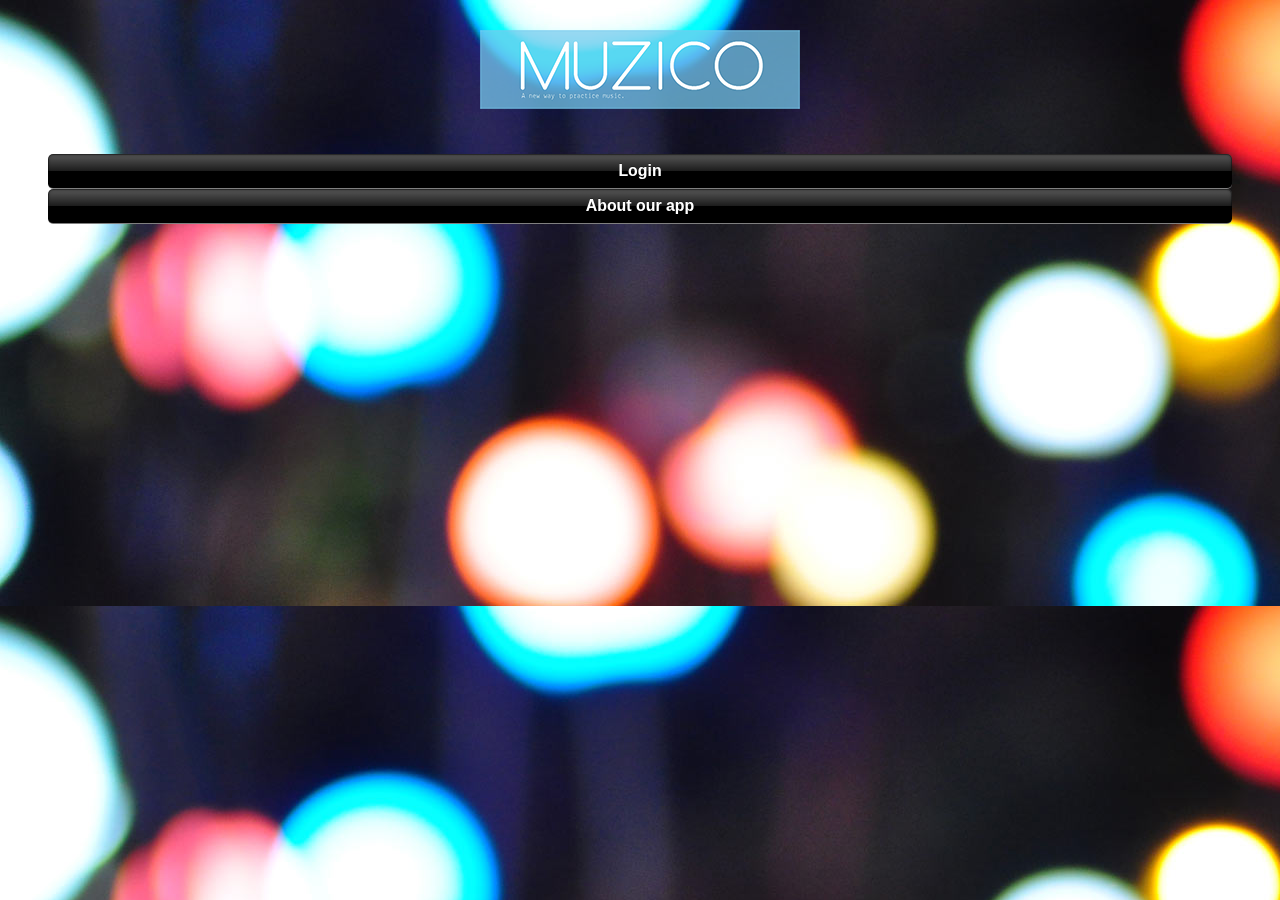
==== index.html @ a2fbf5b3 "jQueryProgressBar" ====
<!DOCTYPE html>
<html>
<head>
    <title>Basic usage</title>
    <meta http-equiv="X-UA-Compatible" content="IE=edge" >
    <script src="./js/jquery.min.js"></script>
    <script src="./js/kendo.mobile.min.js"></script>
    
    
    <link rel="stylesheet" href="http://code.jquery.com/mobile/1.2.0/jquery.mobile-1.2.0.min.css" />
    <link rel="stylesheet" type="text/css" href="./css/tolito-1.0.1.css" />
    <!-- <script src="http://code.jquery.com/jquery-1.8.2.min.js"></script> -->
    <!-- <script src="http://code.jquery.com/mobile/1.2.0/jquery.mobile-1.2.0.min.js"></script> -->
    <script src="./js/tolito-1.0.1.js"></script> 
    
    <script src="./content/shared/js/console.js"></script>
    <link href="./css/kendo.common.min.css" rel="stylesheet" />
    <link href="./css/kendo.mobile.all.min.css" rel="stylesheet" />
    <script type="text/javascript" charset="utf-8" src="mycode5.js"></script>
	<script type="text/javascript" charset="utf-8" src="./js/cordova-2.4.0.js"></script>
	<script type="text/javascript" charset="utf-8" src="phonegap.js"></script>
</head>
<!-- -->
<a href="./index.html">Back</a>

<!-- init for phonegap -->
<div id="deviceready" class="blink">
	<p class="event listening">Connecting to Device</p>
	<p class="event received">Device is Ready</p>
</div>
<!-- end of init for phonegap -->

<!-- initial background screen -->
<div data-role="view"
	id="modalview-background"
	data-title="Muzico LoginScreen">
	<img src="./img/title320.png" class="logo-image" onclick="onRecord()" />
	<br />
	<a data-role="button" data-rel="modalview" href="#modalview-login" id="modalview-open-button" >Login</a>
	<a data-role="button" data-rel="external"    id="modalview-open-button" >About our app</a> <!-- href="http://www.tiny.cc/muzico2/" -->
</div>
<!-- end of initial backgruond screen -->

<!-- modal login -->
<div data-role="modalview" id="modalview-login" style="width: 95%; height: 270px;">
	<div data-role="header">
		<div data-role="navbar">
			<span>Login</span>
			<a data-click="closeModalViewLogin" data-role="button" data-align="right">Cancel</a>
		</div>
	</div>
	<!-- two input field -->
	<ul data-role="listview" data-style="inset">
		<li><label for="username">Username:</label> <input type="text" id="username" /></li>
		<li><label for="password">Password:</label> <input type="password" id="password" /></li>
	</ul>
	<!-- two buttons -->
	<a data-click="checkModalViewLogin" href="#view-mainmenu" id="modalview-login-button" type="button" data-role="button" >Login</a>
	<a data-click="skipModalViewLogin" href="#view-mainmenu" id="modalview-skip-button" type="button" data-role="button" >Skip</a>
	<!-- <a data-click="closeModalViewLogin" id="modalview-reg-button" type="button" data-role="button">Register</a> -->
	<style scoped>
		#modalview-login-button,
		#modalview-reg-button,
		#modalview-skip-button,
		#modalview-open-button {
			display: block;
			text-align: center;
			margin: .6em .8em 0;
			font-size: 1.2em;
		}

		#modalview-open-button {
			margin: 0 3em;
			padding: .5em;
		}

		#modalview-background {
			text-align: center;
		}

		#modalview-background img {
			display: block;
			margin: 30px auto;
		}

		#modalview-background .km-content,
		.km-ios #modalview-login .km-content {
			/* background: url(./content/shared/img/patterns/pattern1.png) repeat 0 0; */
			background: url(./img/background.jpg) repeat 0 0;
		}

		.km-ios #modalview-background .km-button,
		.km-ios #modalview-login .km-button,
		.km-ios #modalview-background .km-navbar,
		.km-ios #modalview-login .km-header {
			background-color: #000;
		}

		.km-ios #modalview-background .km-button:active,
		.km-ios #modalview-background .km-state-active,
		.km-ios #modalview-login .km-button:active,
		.km-ios #modalview-login .km-state-active {
			background-color: #2e2e2e;
		}

		.km-ios #modalview-login #modalview-login-button {
			background-color: Green;
		}

		.km-ios #modalview-login #modalview-skip-button {
			background-color: Red;
		}

		.km-tablet .km-ios #modalview-background .km-view-title, .km-tablet .km-ios #modalview-login .km-view-title {
			color: #fff;
			text-shadow: 0 -1px rgba(0,0,0,.5);
		}

	</style>
</div>
<!-- end of modal login -->

<!-- main menu -->
<div data-role="view" id="view-mainmenu" data-title="Main Menu" class="buttonMenu">
    <div data-role="header" class="logo-image" style="margin-left:auto; margin-right:auto;">
    	<img src="https://dl.dropbox.com/u/3472462/title320.png" alt="Logo" class="logo-image" style="background-color: green" height="80" width="320" >
  	</div>
    <ul data-role="listview" data-type="group" data-style="inset">
        <li>
            Main Menu:
            <ul>

                <li>
                    <i></i> <a data-role="button" href="#view-muzico" style="background-color: green" data-icon="play">Continue</a>
                </li>
                <li>
                    <i></i> <a data-role="button" href="#view-muzico" data-icon="add" >New game</a>
                </li>
            </ul>
        </li>
    </ul>
    
    <style scoped>
        .buttonMenu .km-button:not(.km-back)
        {
        	margin-left:auto;
			margin-right:auto;
            width: 100%;
            box-sizing: border-box;
            -moz-box-sizing: border-box;
            -webkit-box-sizing: border-box;
        }
    </style>
</div>
<!-- end of main menu -->

<div id="view-muzico" data-role="view" data-title="Muzico" data-layout="inApp-layout">
	<div id="maVar">
        variable
	</div>
</div>

<div id="view-teacherZone" data-role="view" data-title="Teacher Zone" data-layout="inApp-layout">
    <div id="progressVar">
        variable
	</div>
    <div id="progressbar"></div>
   
</div>

<div id="view-settings" data-role="view" data-title="MVP Settings" data-layout="inApp-layout">
MVP Setting Here
</div>

<div id="view-myRecording" data-role="view" data-title="My Recording" data-layout="inApp-layout">
My recording here
</div>


<!--inApp-layout start -->
<div id="layout" data-role="layout" data-id="inApp-layout">
    <div data-role="header">
        <div data-role="navbar">
            <!-- <a id="logout-button" class="nav-button" style="background-color: darkred" data-align="left" data-role="backbutton">Logout</a> BACKBUTTON -->
			<a id="logout-button" class="nav-button" href="#modalview-background" style="background-color: darkred" data-align="left" data-role="button">Logout</a>
            <span data-role="view-title"></span>
        </div>
    </div>
    <div data-role="footer">
    	<div data-role="tabstrip">
        	 <a data-icon="mostviewed" href="#view-muzico">Muzico</a>
             <a data-icon="bookmarks" href="#view-teacherZone">Teacher Zone</a>
             <a data-icon="featured" href="#view-myRecording">My Recordings</a>
			 <a data-icon="settings" href="#view-settings">MVP Settings</a>
        </div>
    </div>
</div>
<!--inApp-layout  end -->

<script>
    function closeModalViewLogin() {
        $("#modalview-login").kendoMobileModalView("close");
    }
	function checkModalViewLogin() {
		$("#modalview-login").kendoMobileModalView("close");
		//onLogin();
        //gotFS(fsRef);
        //onInitFs(fsRef);
		//dataInit();
    }
	function skipModalViewLogin() {
		$("#modalview-login").kendoMobileModalView("close");
		timer.start(25);
    }
</script>

<script type="text/javascript">
	app.initialize();
	window.kendoMobileApplication = new kendo.mobile.Application(document.body, { transition: "slide" });
</script>


<script type="text/javascript"> 
    var myProgressBar = null
    var timerId = null
    
    function loadProgressBar(){
        alert("loading progressBar");
        
        myProgressBar = new ProgressBar(document.getElementById('my_progress_bar_1'), 100, 1, "barName");
        
        /*
        myProgressBar = new ProgressBar("my_progress_bar_1",{
        	borderRadius: 10,
    		width: 300,
    		height: 20,
    		maxValue: 100,
    		labelText: "Loaded in {value,0} %",
    		orientation: ProgressBar.Orientation.Horizontal,
    		direction: ProgressBar.Direction.LeftToRight,
    		animationStyle: ProgressBar.AnimationStyle.LeftToRight1,
    		animationSpeed: 1.5,
    		imageUrl: 'faire',
    		backgroundUrl: 'faire'
    		markerUrl: 'faire' 
    	});
        */
    	
    	timerId = window.setInterval(function() {
    		if (myProgressBar.currentVal >= myProgressBar.maxVal)
    			myProgressBar.update(0);
    		else
                document.getElementById("progressVar").innerHTML = "Progress at " + myProgressBar.currentVal + "/" + myProgressBar.maxVal;
                var temp = myProgressBar.currentVal;
                myProgressBar.setPercentage(temp);
    			myProgressBar.update(myProgressBar.currentVal+1);
    		
    	},
    	1000);
        alert("finished loading progressBar");
    }
    
    loadProgressBar();
    
</script>

<script>
            $("#home-page")
                .live('pagebeforeshow', function () {

                TolitoProgressBar('progressbar')
                    .setOuterTheme('b')
                    .setInnerTheme('e')
                    .isMini(true)
                    .setMax(100)
                    .setStartFrom(0)
                    .setInterval(10)
                    .showCounter(true)
                    .logOptions()
                    .build()
                    .init();

                /*
                TolitoProgressBar('progressbar')
    				.setOuterTheme('b')
					.setInnerTheme('e')
					.isMini(false)
					.setMax(1000)
					.setStartFrom(0)
					.setInterval(10)
                    .showCounter(false)
					.logOptions()
                    .build()
                    .init();
                            
                TolitoProgressBar('progressbar')
                    .logOptions()
                    .build()
                    .init();
                            
                TolitoProgressBar('progressbar')
                    .build()
                    .init();
                */
            });
</script>

</body>
</html>
---- css/tolito-1.0.1.css ----
.ui-tolito-progressbar
{
    height: 30px;
	margin: 5em, 0;
	overflow: hidden;
	padding: 0;
	position: relative;
	top: 4px;
	width: 100%;
}
.ui-tolito-progressbar-mini
{
	height: 20px;
	margin: 5em, 0;
	overflow: hidden;
	padding: 0;
	position: relative;
	top: 4px;
	width: 100%;
}
.ui-tolito-progressbar-bg
{
	border: none;
	height: 100%;
	left: 0;
	position: absolute;
	width: 100%;
	z-index: 1;
}
.ui-tolito-progressbar-label
{
	border: none;
	height: 100%;
	left: 0;
	position: absolute;
	text-align: center;
	vertical-align: text-top;
	width: 100%;
	z-index: 2;
}
.ui-tolito-progressbar-outer-a
{
	background: #222;
	background-image: linear-gradient( #202020, #2c2c2c);
	background-image: -moz-linear-gradient( #202020, #2c2c2c);
	background-image: -ms-linear-gradient( #202020, #2c2c2c);
	background-image: -o-linear-gradient( #202020, #2c2c2c);
	background-image: -webkit-gradient(linear, left top, left bottom, from( #202020), to( #2c2c2c));
	background-image: -webkit-linear-gradient( #202020, #2c2c2c);
	border: 1px solid #000;
	color: #fff;
	font-weight: bold;
	text-shadow: 0 1px 1px #111;
}
.ui-tolito-progressbar-outer-b
{
	background: #4e89c5;
	background-image: linear-gradient( #295b8e, #3e79b5);
	background-image: -moz-linear-gradient( #295b8e, #3e79b5);
	background-image: -ms-linear-gradient( #295b8e, #3e79b5);
	background-image: -o-linear-gradient( #295b8e, #3e79b5);
	background-image: -webkit-gradient(linear, left top, left bottom, from( #295b8e), to( #3e79b5));
	background-image: -webkit-linear-gradient( #295b8e, #3e79b5);
	border: 1px solid #225377;
	color: #fff;
	font-weight: bold;
	text-shadow: 0 1px 1px #194b7e;
}
.ui-tolito-progressbar-outer-c
{
	background: #d6d6d6;
	background-image: linear-gradient( #d0d0d0, #dfdfdf);
	background-image: -moz-linear-gradient( #d0d0d0, #dfdfdf);
	background-image: -ms-linear-gradient( #d0d0d0, #dfdfdf);
	background-image: -o-linear-gradient( #d0d0d0, #dfdfdf);
	background-image: -webkit-gradient(linear, left top, left bottom, from( #d0d0d0), to( #dfdfdf));
	background-image: -webkit-linear-gradient( #d0d0d0, #dfdfdf);
	border: 1px solid #bbb;
	color: #222;
	font-weight: bold;
	text-shadow: 0 1px 0 #fff;
}
.ui-tolito-progressbar-outer-d
{
	background: #eee;
	background-image: linear-gradient( #e5e5e5, #f2f2f2);
	background-image: -moz-linear-gradient( #e5e5e5, #f2f2f2);
	background-image: -ms-linear-gradient( #e5e5e5, #f2f2f2);
	background-image: -o-linear-gradient( #e5e5e5, #f2f2f2);
	background-image: -webkit-gradient(linear, left top, left bottom, from( #e5e5e5), to( #f2f2f2));
	background-image: -webkit-linear-gradient( #e5e5e5, #f2f2f2);
	border: 1px solid #aaa;
	color: #333;
	font-weight: bold;
	text-shadow: 0 1px 0 #fff;
}
.ui-tolito-progressbar-outer-e
{
	background: #fceda7;
	background-image: linear-gradient( #f8d94c, #fadb4e);
	background-image: -moz-linear-gradient( #f8d94c, #fadb4e);
	background-image: -ms-linear-gradient( #f8d94c, #fadb4e);
	background-image: -o-linear-gradient( #f8d94c, #fadb4e);
	background-image: -webkit-gradient(linear, left top, left bottom, from( #f8d94c), to( #fadb4e));
	background-image: -webkit-linear-gradient( #f8d94c, #fadb4e);
	border: 1px solid #f2c43d;
	color: #111;
	font-weight: bold;
	text-shadow: 0 1px 0 #fff;
}
.ui-tolito-progressbar-active-a
{
	background: #333333;
	background-image: linear-gradient( #3C3C3C, #111111);
	background-image: -moz-linear-gradient( #3C3C3C, #111111);
	background-image: -ms-linear-gradient( #3C3C3C, #111111);
	background-image: -o-linear-gradient( #3C3C3C, #111111);
	background-image: -webkit-gradient(linear, left top, left bottom, from( #3C3C3C), to( #111111));
	background-image: -webkit-linear-gradient( #3C3C3C, #111111);
	color: #fff;
	font-weight: bold;
	text-decoration: none;
	text-shadow: 0 1px 1px #3373a5;
}
.ui-tolito-progressbar-active-b
{
	background: #456F9A;
	background-image: linear-gradient( #6FACD5, #497BAE);
	background-image: -moz-linear-gradient( #6FACD5, #497BAE);
	background-image: -ms-linear-gradient( #6FACD5, #497BAE);
	background-image: -o-linear-gradient( #6FACD5, #497BAE);
	background-image: -webkit-gradient(linear, left top, left bottom, from( #6FACD5), to( #497BAE));
	background-image: -webkit-linear-gradient( #6FACD5, #497BAE);
	color: #fff;
	font-weight: bold;
	text-decoration: none;
	text-shadow: 0 1px 1px #3373a5;
}
.ui-tolito-progressbar-active-c
{
	background: #B3B3B3;
	background-image: linear-gradient( #F0F0F0, #DDDDDD);
	background-image: -moz-linear-gradient( #F0F0F0, #DDDDDD);
	background-image: -ms-linear-gradient( #F0F0F0, #DDDDDD);
	background-image: -o-linear-gradient( #F0F0F0, #DDDDDD);
	background-image: -webkit-gradient(linear, left top, left bottom, from( #F0F0F0), to( #DDDDDD));
	background-image: -webkit-linear-gradient( #F0F0F0, #DDDDDD);
	color: #fff;
	font-weight: bold;
	text-decoration: none;
	text-shadow: 0 1px 1px #3373a5;
}
.ui-tolito-progressbar-active-d
{
	background: #BBBBBB;
	background-image: linear-gradient( #DDDDDD, #BBBBBB);
	background-image: -moz-linear-gradient( #DDDDDD, #BBBBBB);
	background-image: -ms-linear-gradient( #DDDDDD, #BBBBBB);
	background-image: -o-linear-gradient( #DDDDDD, #BBBBBB);
	background-image: -webkit-gradient(linear, left top, left bottom, from( #DDDDDD), to( #BBBBBB));
	background-image: -webkit-linear-gradient( #DDDDDD, #BBBBBB);
	color: #fff;
	font-weight: bold;
	text-decoration: none;
	text-shadow: 0 1px 1px #3373a5;
}
.ui-tolito-progressbar-active-e
{
	background: #F7C942;
	background-image: linear-gradient( #FCEDA7, #FBEF7E);
	background-image: -moz-linear-gradient( #FCEDA7, #FBEF7E);
	background-image: -ms-linear-gradient( #FCEDA7, #FBEF7E);
	background-image: -o-linear-gradient( #FCEDA7, #FBEF7E);
	background-image: -webkit-gradient(linear, left top, left bottom, from( #FCEDA7), to( #FBEF7E));
	background-image: -webkit-linear-gradient( #FCEDA7, #FBEF7E);
	color: #fff;
	font-weight: bold;
	text-decoration: none;
	text-shadow: 0 1px 1px #3373a5;
}
.ui-tolito-progressbar-corner-all
{
	border-radius: 1em;
	moz-border-radius: 1em;
	webkit-border-radius: 1em;
}
.ui-tolito-progressbar-overlay
{
	background-color: #000000;
	bottom: 0;
	left: 0;
	min-height: 100%;
	position: fixed;
	right: 0;
	width: 100%;
}
.ui-tolito-progressbar-overlay-box
{
	margin: 10% auto 15px auto;
	max-width: 500px;
	padding: 0;
	position: relative;
	top: -15px;
	width: 92.5%;
}
.ui-tolito-progressbar-overlay-box-corner-top
{
	border-top-left-radius: .6em;
	border-top-right-radius: .6em;
	moz-border-radius-topleft: .6em;
	moz-border-radius-topright: .6em;
	webkit-border-top-left-radius: .6em;
	webkit-border-top-right-radius: .6em;
}
.ui-tolito-progressbar-overlay-box-corner-bottom
{
	border-bottom-left-radius: .6em;
	border-bottom-right-radius: .6em;
	moz-border-radius-bottomleft: .6em;
	moz-border-radius-bottomright: .6em;
	webkit-border-bottom-left-radius: .6em;
	webkit-border-bottom-right-radius: .6em;
}
.ui-tolito-progressbar-overlay-box-body-c
{
	background: #f9f9f9;
	background-image: linear-gradient( #f9f9f9 , #eee );
	background-image: -moz-linear-gradient( #f9f9f9 , #eee );
	background-image: -ms-linear-gradient( #f9f9f9 , #eee );
	background-image: -o-linear-gradient( #f9f9f9 , #eee );
	background-image: -webkit-gradient(linear, left top, left bottom, from( #f9f9f9 ), to( #eee ));
	background-image: -webkit-linear-gradient( #f9f9f9 , #eee );
	border: 1px solid #aaa;
	color: #333;
	text-shadow: 0 1px 0 #fff;
}
.ui-tolito-progressbar-overlay-box-body-c, .ui-tolito-progressbar-overlay-box-body-c input, .ui-tolito-progressbar-overlay-box-body-c select, .ui-tolito-progressbar-overlay-box-body-c textarea, .ui-tolito-progressbar-overlay-box-body-c button
{
	font-family: Helvetica, Arial, sans-serif;
}
.ui-tolito-progressbar-overlay-box-body-c .ui-link-inherit
{
	color: #333;
}
.ui-tolito-progressbar-overlay-box-body-c .ui-link
{
	color: #2489ce;
	font-weight: bold;
}
.ui-tolito-progressbar-overlay-box-body-c .ui-link:visited
{
	color: #2489ce;
}
.ui-tolito-progressbar-overlay-box-body-c .ui-link:hover
{
	color: #2489ce;
}
.ui-tolito-progressbar-overlay-box-body-c .ui-link:active
{
	color: #2489ce;
}
.ui-tolito-progressbar-overlay-box-content
{
	border-width: 0;
	overflow: visible;
	overflow-x: hidden;
	padding: 15px;
}
---- css/kendo.common.min.css ----
/*
* Kendo UI Complete v2012.3.1315 (http://kendoui.com)
* Copyright 2013 Telerik AD. All rights reserved.
*
* Kendo UI Complete commercial licenses may be obtained at
* https://www.kendoui.com/purchase/license-agreement/kendo-ui-complete-commercial.aspx
* If you do not own a commercial license, this file shall be governed by the trial license terms.
*/
:-webkit-any(body):after{content:"";display:block;visibility:hidden;height:0;font:0/0;-webkit-transform:translateZ(0)}.fake{color:red}.k-reset{margin:0;padding:0;border:0;outline:0;text-decoration:none;font-size:100%;list-style:none}.k-floatwrap:after,.k-slider-items:after,.k-grid-toolbar:after{content:"";display:block;clear:both;visibility:hidden;height:0;overflow:hidden}.k-floatwrap,.k-slider-items,.k-grid-toolbar{display:inline-block}.k-floatwrap,.k-slider-items,.k-grid-toolbar{display:block}.prohibit-selection{-khtml-user-select:none;-webkit-user-select:none;-moz-user-select:-moz-none;-ms-user-select:none;user-select:none}.border-box{-webkit-box-sizing:border-box;-moz-box-sizing:border-box;box-sizing:border-box}.k-block,.k-button,.k-header,.k-grid-header,.k-toolbar,.k-grouping-header,.k-tooltip,.k-pager-wrap,.k-tabstrip-items .k-item,.k-link.k-state-hover,.k-textbox,.k-textbox:hover,.k-autocomplete,.k-dropdown-wrap,.k-picker-wrap,.k-numeric-wrap,.k-autocomplete.k-state-hover,.k-dropdown-wrap.k-state-hover,.k-picker-wrap.k-state-hover,.k-numeric-wrap.k-state-hover,.k-draghandle{background-repeat:repeat;background-position:0 center}.k-state-highlight>.k-link{color:inherit}.k-block,.k-widget,.k-inline-block,.k-textbox>input,.k-input[type="text"],.k-input[type="number"],.k-textbox,.k-picker-wrap .k-input,.k-button,.k-draghandle{font-size:100%;font-family:inherit;border-style:solid;border-width:1px;-webkit-appearance:none}.k-block,.k-widget{line-height:normal;outline:0}.k-block{padding:2px;-webkit-box-sizing:border-box;-moz-box-sizing:border-box;box-sizing:border-box}.k-button{display:inline-block;margin:0;padding:2px 7px 2px;font-family:inherit;line-height:1.66em;text-align:center;cursor:pointer;text-decoration:none;-webkit-box-sizing:border-box;-moz-box-sizing:border-box;box-sizing:border-box}.k-ie7 .k-button{line-height:normal}a.k-button{-khtml-user-select:none;-webkit-user-select:none;-moz-user-select:-moz-none;-ms-user-select:none;user-select:none}.k-button:-moz-any(input){padding-bottom:.37em;padding-top:.37em}.k-ie7 .k-button{overflow:visible;margin-right:4px}.k-ie7 a.k-button{line-height:1.6;padding-left:7px;padding-right:7px}.k-ie7 .k-button-expand{margin-left:0;margin-right:0}button.k-button::-moz-focus-inner,input.k-button::-moz-focus-inner{padding:0;border:0}a.k-button-expand{display:block}button.k-button-expand,input[type="submit"].k-button-expand,input[type="button"].k-button-expand,input[type="reset"].k-button-expand{width:100%}body .k-button-icon{padding-left:4px;padding-right:4px}.k-ie7 a.k-button-icon{padding-left:5px;padding-right:5px}.k-button-icontext{padding-right:8px;overflow:visible}.k-button-icontext .k-icon{margin:0 3px 0 -3px;vertical-align:text-top}.k-ie7 .k-button-icontext .k-icon{margin-right:4px}html body .k-button-bare{background:none!important;border-width:0}.k-link{cursor:pointer;outline:0;text-decoration:none}.k-grid-header span.k-link{cursor:default}.k-state-disabled,.k-state-disabled .k-link,.k-state-disabled .k-picker-wrap .k-icon,.k-state-disabled .k-button,.k-state-disabled .k-draghandle,.k-state-disabled .k-slider .k-icon,.k-state-disabled .k-upload-button input{cursor:default;outline:0}@media print{.k-state-disabled,.k-state-disabled .k-input{opacity:1!important}}.k-state-error{border-style:ridge}.k-state-empty{font-style:italic}.k-icon,.k-sprite,.k-editor-button .k-tool-icon{display:inline-block;width:16px;height:16px;overflow:hidden;background-repeat:no-repeat;font-size:0;line-height:0;text-indent:-3333px;text-align:center;vertical-align:middle}.k-icon,.k-sprite{background-color:transparent}.k-ie7 .k-icon,.k-ie7 .k-sprite{text-indent:0}.k-numerictextbox .k-i-arrow-n{background-position:0 -2px}.k-numerictextbox .k-i-arrow-s{background-position:0 -35px}.k-state-selected .k-i-arrow-n{background-position:-16px 0}.k-state-hover .k-state-selected .k-i-arrow-n,.k-button:hover .k-state-selected .k-i-arrow-n,.k-textbox:hover .k-state-selected .k-i-arrow-n,.k-button:active .k-state-selected .k-i-arrow-n{background-position:-32px 0}.k-numerictextbox .k-state-selected .k-i-arrow-n,.k-numerictextbox .k-state-hover .k-i-arrow-n{background-position:-16px -2px}.k-state-selected .k-i-arrow-s{background-position:-16px -32px}.k-state-hover .k-state-selected .k-i-arrow-s,.k-button:hover .k-state-selected .k-i-arrow-s,.k-textbox:hover .k-state-selected .k-i-arrow-s,.k-button:active .k-state-selected .k-i-arrow-s{background-position:-32px -32px}.k-numerictextbox .k-state-selected .k-i-arrow-s,.k-numerictextbox .k-state-hover .k-i-arrow-s{background-position:-16px -35px}.k-i-arrow-n{background-position:0 0}.k-state-hover .k-i-arrow-n,.k-button:hover .k-i-arrow-n,.k-textbox:hover .k-i-arrow-n,.k-button:active .k-i-arrow-n{background-position:-16px 0}.k-i-arrow-e{background-position:0 -16px}.k-state-hover .k-i-arrow-e,.k-button:hover .k-i-arrow-e,.k-textbox:hover .k-i-arrow-e,.k-button:active .k-i-arrow-e{background-position:-16px -16px}.k-i-arrow-s{background-position:0 -32px}.k-state-hover .k-i-arrow-s,.k-button:hover .k-i-arrow-s,.k-textbox:hover .k-i-arrow-s,.k-button:active .k-i-arrow-s{background-position:-16px -32px}.k-i-arrow-w{background-position:0 -48px}.k-state-hover .k-i-arrow-w,.k-button:hover .k-i-arrow-w,.k-textbox:hover .k-i-arrow-w,.k-button:active .k-i-arrow-w{background-position:-16px -48px}.k-i-seek-n{background-position:0 -64px}.k-state-hover .k-i-seek-n,.k-button:hover .k-i-seek-n,.k-textbox:hover .k-i-seek-n,.k-button:active .k-i-seek-n{background-position:-16px -64px}.k-i-seek-e{background-position:0 -80px}.k-state-hover .k-i-seek-e,.k-button:hover .k-i-seek-e,.k-textbox:hover .k-i-seek-e,.k-button:active .k-i-seek-e{background-position:-16px -80px}.k-i-seek-s{background-position:0 -96px}.k-state-hover .k-i-seek-s,.k-button:hover .k-i-seek-s,.k-textbox:hover .k-i-seek-s,.k-button:active .k-i-seek-s{background-position:-16px -96px}.k-i-seek-w{background-position:0 -112px}.k-state-hover .k-i-seek-w,.k-button:hover .k-i-seek-w,.k-textbox:hover .k-i-seek-w,.k-button:active .k-i-seek-w{background-position:-16px -112px}.k-si-arrow-n{background-position:0 -129px}.k-state-hover .k-si-arrow-n,.k-button:hover .k-si-arrow-n,.k-textbox:hover .k-si-arrow-n,.k-button:active .k-si-arrow-n{background-position:-16px -129px}.k-si-arrow-e{background-position:0 -144px}.k-state-hover .k-si-arrow-e,.k-button:hover .k-si-arrow-e,.k-textbox:hover .k-si-arrow-e,.k-button:active .k-si-arrow-e{background-position:-16px -144px}.k-si-arrow-s{background-position:0 -159px}.k-state-hover .k-si-arrow-s,.k-button:hover .k-si-arrow-s,.k-textbox:hover .k-si-arrow-s,.k-button:active .k-si-arrow-s{background-position:-16px -159px}.k-si-arrow-w{background-position:0 -176px}.k-state-hover .k-si-arrow-w,.k-button:hover .k-si-arrow-w,.k-textbox:hover .k-si-arrow-w,.k-button:active .k-si-arrow-w{background-position:-16px -176px}.k-i-arrowhead-n{background-position:0 -256px}.k-state-hover .k-i-arrowhead-n,.k-button:hover .k-i-arrowhead-n,.k-textbox:hover .k-i-arrowhead-n,.k-button:active .k-i-arrowhead-n{background-position:-16px -256px}.k-i-arrowhead-e{background-position:0 -272px}.k-state-hover .k-i-arrowhead-e,.k-button:hover .k-i-arrowhead-e,.k-textbox:hover .k-i-arrowhead-e,.k-button:active .k-i-arrowhead-e{background-position:-16px -272px}.k-i-arrowhead-s{background-position:0 -288px}.k-state-hover .k-i-arrowhead-s,.k-button:hover .k-i-arrowhead-s,.k-textbox:hover .k-i-arrowhead-s,.k-button:active .k-i-arrowhead-s{background-position:-16px -288px}.k-i-arrowhead-w{background-position:0 -304px}.k-state-hover .k-i-arrowhead-w,.k-button:hover .k-i-arrowhead-w,.k-textbox:hover .k-i-arrowhead-w,.k-button:active .k-i-arrowhead-w{background-position:-16px -304px}.k-i-expand,.k-plus,.k-plus-disabled{background-position:0 -192px}.k-state-hover .k-i-expand,.k-state-hover .k-plus,.k-state-hover .k-plus-disabled,.k-button:hover .k-i-expand,.k-button:hover .k-plus,.k-button:hover .k-plus-disabled,.k-textbox:hover .k-i-expand,.k-textbox:hover .k-plus,.k-textbox:hover .k-plus-disabled,.k-button:active .k-i-expand,.k-button:active .k-plus,.k-button:active .k-plus-disabled{background-position:-16px -192px}.k-i-expand-w,.k-rtl .k-i-expand,.k-rtl .k-plus,.k-rtl .k-plus-disabled{background-position:0 -208px}.k-state-hover .k-i-expand-w,.k-state-hover .k-rtl .k-i-expand,.k-state-hover .k-rtl .k-plus,.k-state-hover .k-rtl .k-plus-disabled,.k-button:hover .k-i-expand-w,.k-button:hover .k-rtl .k-i-expand,.k-button:hover .k-rtl .k-plus,.k-button:hover .k-rtl .k-plus-disabled,.k-textbox:hover .k-i-expand-w,.k-textbox:hover .k-rtl .k-i-expand,.k-textbox:hover .k-rtl .k-plus,.k-textbox:hover .k-rtl .k-plus-disabled,.k-button:active .k-i-expand-w,.k-button:active .k-rtl .k-i-expand,.k-button:active .k-rtl .k-plus,.k-button:active .k-rtl .k-plus-disabled{background-position:-16px -208px}.k-i-collapse,.k-minus,.k-minus-disabled{background-position:0 -224px}.k-state-hover .k-i-collapse,.k-state-hover .k-minus,.k-state-hover .k-minus-disabled,.k-button:hover .k-i-collapse,.k-button:hover .k-minus,.k-button:hover .k-minus-disabled,.k-textbox:hover .k-i-collapse,.k-textbox:hover .k-minus,.k-textbox:hover .k-minus-disabled,.k-button:active .k-i-collapse,.k-button:active .k-minus,.k-button:active .k-minus-disabled{background-position:-16px -224px}.k-i-collapse-w,.k-rtl .k-i-collapse,.k-rtl .k-minus,.k-rtl .k-minus-disabled{background-position:0 -240px}.k-state-hover .k-i-collapse-w,.k-state-hover .k-rtl .k-i-collapse,.k-state-hover .k-rtl .k-minus,.k-state-hover .k-rtl .k-minus-disabled,.k-button:hover .k-i-collapse-w,.k-button:hover .k-rtl .k-i-collapse,.k-button:hover .k-rtl .k-minus,.k-button:hover .k-rtl .k-minus-disabled,.k-textbox:hover .k-i-collapse-w,.k-textbox:hover .k-rtl .k-i-collapse,.k-textbox:hover .k-rtl .k-minus,.k-textbox:hover .k-rtl .k-minus-disabled,.k-button:active .k-i-collapse-w,.k-button:active .k-rtl .k-i-collapse,.k-button:active .k-rtl .k-minus,.k-button:active .k-rtl .k-minus-disabled{background-position:-16px -240px}.k-i-pencil,.k-edit{background-position:-32px 0}.k-state-hover .k-i-pencil,.k-state-hover .k-edit,.k-button:hover .k-i-pencil,.k-button:hover .k-edit,.k-textbox:hover .k-i-pencil,.k-textbox:hover .k-edit,.k-button:active .k-i-pencil,.k-button:active .k-edit{background-position:-48px 0}.k-i-close,.k-delete,.k-group-delete{background-position:-32px -16px}.k-state-hover .k-i-close,.k-state-hover .k-delete,.k-state-hover .k-group-delete,.k-button:hover .k-i-close,.k-button:hover .k-delete,.k-button:hover .k-group-delete,.k-textbox:hover .k-i-close,.k-textbox:hover .k-delete,.k-textbox:hover .k-group-delete,.k-button:active .k-i-close,.k-button:active .k-delete,.k-button:active .k-group-delete{background-position:-48px -16px}.k-i-tick,.k-insert,.k-update{background-position:-32px -32px}.k-state-hover .k-i-tick,.k-state-hover .k-insert,.k-state-hover .k-update,.k-button:hover .k-i-tick,.k-button:hover .k-insert,.k-button:hover .k-update,.k-textbox:hover .k-i-tick,.k-textbox:hover .k-insert,.k-textbox:hover .k-update,.k-button:active .k-i-tick,.k-button:active .k-insert,.k-button:active .k-update{background-position:-48px -32px}.k-i-cancel,.k-cancel,.k-denied{background-position:-32px -48px}.k-state-hover .k-i-cancel,.k-state-hover .k-cancel,.k-state-hover .k-denied,.k-button:hover .k-i-cancel,.k-button:hover .k-cancel,.k-button:hover .k-denied,.k-textbox:hover .k-i-cancel,.k-textbox:hover .k-cancel,.k-textbox:hover .k-denied,.k-button:active .k-i-cancel,.k-button:active .k-cancel,.k-button:active .k-denied{background-position:-48px -48px}.k-i-plus,.k-add{background-position:-32px -64px}.k-state-hover .k-i-plus,.k-state-hover .k-add,.k-button:hover .k-i-plus,.k-button:hover .k-add,.k-textbox:hover .k-i-plus,.k-textbox:hover .k-add,.k-button:active .k-i-plus,.k-button:active .k-add{background-position:-48px -64px}.k-i-funnel,.k-filter{background-position:-32px -80px}.k-state-hover .k-i-funnel,.k-state-hover .k-filter,.k-button:hover .k-i-funnel,.k-button:hover .k-filter,.k-textbox:hover .k-i-funnel,.k-textbox:hover .k-filter,.k-button:active .k-i-funnel,.k-button:active .k-filter{background-position:-48px -80px}.k-i-funnel-clear,.k-clear-filter{background-position:-32px -96px}.k-state-hover .k-i-funnel-clear,.k-state-hover .k-clear-filter,.k-button:hover .k-i-funnel-clear,.k-button:hover .k-clear-filter,.k-textbox:hover .k-i-funnel-clear,.k-textbox:hover .k-clear-filter,.k-button:active .k-i-funnel-clear,.k-button:active .k-clear-filter{background-position:-48px -96px}.k-i-refresh{background-position:-32px -112px}.k-state-hover .k-i-refresh,.k-button:hover .k-i-refresh,.k-textbox:hover .k-i-refresh,.k-button:active .k-i-refresh{background-position:-48px -112px}.k-i-restore{background-position:-32px -128px}.k-state-hover .k-i-restore,.k-button:hover .k-i-restore,.k-textbox:hover .k-i-restore,.k-button:active .k-i-restore{background-position:-48px -128px}.k-i-maximize{background-position:-32px -144px}.k-state-hover .k-i-maximize,.k-button:hover .k-i-maximize,.k-textbox:hover .k-i-maximize,.k-button:active .k-i-maximize{background-position:-48px -144px}.k-i-minimize{background-position:-64px -288px}.k-state-hover .k-i-minimize,.k-button:hover .k-i-minimize,.k-textbox:hover .k-i-minimize,.k-button:active .k-i-minimize{background-position:-80px -288px}.k-resize-se{background-position:-32px -160px}.k-state-hover .k-resize-se,.k-button:hover .k-resize-se,.k-textbox:hover .k-resize-se,.k-button:active .k-resize-se{background-position:-48px -160px}.k-i-calendar{background-position:-32px -176px}.k-state-hover .k-i-calendar,.k-button:hover .k-i-calendar,.k-textbox:hover .k-i-calendar,.k-button:active .k-i-calendar{background-position:-48px -176px}.k-i-clock{background-position:-32px -192px}.k-state-hover .k-i-clock,.k-button:hover .k-i-clock,.k-textbox:hover .k-i-clock,.k-button:active .k-i-clock{background-position:-48px -192px}.k-si-plus{background-position:-32px -208px}.k-state-hover .k-si-plus,.k-button:hover .k-si-plus,.k-textbox:hover .k-si-plus,.k-button:active .k-si-plus{background-position:-48px -208px}.k-si-minus{background-position:-32px -224px}.k-state-hover .k-si-minus,.k-button:hover .k-si-minus,.k-textbox:hover .k-si-minus,.k-button:active .k-si-minus{background-position:-48px -224px}.k-i-search{background-position:-32px -240px}.k-state-hover .k-i-search,.k-button:hover .k-i-search,.k-textbox:hover .k-i-search,.k-button:active .k-i-search{background-position:-48px -240px}.k-i-custom{background-position:-115px -113px}.k-state-hover .k-i-custom,.k-button:hover .k-i-custom,.k-textbox:hover .k-i-custom,.k-button:active .k-i-custom{background-position:-141px -113px}.k-editor .k-i-custom{background-position:-112px -110px}.k-viewHtml{background-position:-112px -132px}.k-i-insert-n,.k-insert-top{background-position:-160px -32px}.k-state-hover .k-i-insert-n,.k-state-hover .k-insert-top,.k-button:hover .k-i-insert-n,.k-button:hover .k-insert-top,.k-textbox:hover .k-i-insert-n,.k-textbox:hover .k-insert-top,.k-button:active .k-i-insert-n,.k-button:active .k-insert-top{background-position:-176px -32px}.k-i-insert-m,.k-insert-middle{background-position:-160px -48px}.k-state-hover .k-i-insert-m,.k-state-hover .k-insert-middle,.k-button:hover .k-i-insert-m,.k-button:hover .k-insert-middle,.k-textbox:hover .k-i-insert-m,.k-textbox:hover .k-insert-middle,.k-button:active .k-i-insert-m,.k-button:active .k-insert-middle{background-position:-176px -48px}.k-i-insert-s,.k-insert-bottom{background-position:-160px -64px}.k-state-hover .k-i-insert-s,.k-state-hover .k-insert-bottom,.k-button:hover .k-i-insert-s,.k-button:hover .k-insert-bottom,.k-textbox:hover .k-i-insert-s,.k-textbox:hover .k-insert-bottom,.k-button:active .k-i-insert-s,.k-button:active .k-insert-bottom{background-position:-176px -64px}.k-drop-hint{background-position:0 -326px}.k-i-note,.k-warning{background-position:-160px -240px}.k-state-hover .k-i-note,.k-state-hover .k-warning,.k-button:hover .k-i-note,.k-button:hover .k-warning,.k-textbox:hover .k-i-note,.k-textbox:hover .k-warning,.k-button:active .k-i-note,.k-button:active .k-warning{background-position:-176px -240px}.k-i-sort-asc{background-position:-112px -240px}.k-state-hover .k-i-sort-asc,.k-button:hover .k-i-sort-asc,.k-textbox:hover .k-i-sort-asc,.k-button:active .k-i-sort-asc{background-position:-128px -240px}.k-i-sort-desc{background-position:-112px -256px}.k-state-hover .k-i-sort-desc,.k-button:hover .k-i-sort-desc,.k-textbox:hover .k-i-sort-desc,.k-button:active .k-i-sort-desc{background-position:-128px -256px}.k-i-group{background-position:-112px -272px}.k-state-hover .k-i-group,.k-button:hover .k-i-group,.k-textbox:hover .k-i-group,.k-button:active .k-i-group{background-position:-128px -272px}.k-i-ungroup{background-position:-112px -288px}.k-state-hover .k-i-ungroup,.k-button:hover .k-i-ungroup,.k-textbox:hover .k-i-ungroup,.k-button:active .k-i-ungroup{background-position:-128px -288px}.k-i-columns{background-position:-112px -304px}.k-state-hover .k-i-columns,.k-button:hover .k-i-columns,.k-textbox:hover .k-i-columns,.k-button:active .k-i-columns{background-position:-128px -304px}.k-file{background-position:0 0}.k-state-hover .k-file,.k-button:hover .k-file,.k-textbox:hover .k-file,.k-button:active .k-file{background-position:-16px 0}.k-i-folder-add,.k-addfolder{background-position:-32px -272px}.k-state-hover .k-i-folder-add,.k-state-hover .k-addfolder,.k-button:hover .k-i-folder-add,.k-button:hover .k-addfolder,.k-textbox:hover .k-i-folder-add,.k-textbox:hover .k-addfolder,.k-button:active .k-i-folder-add,.k-button:active .k-addfolder{background-position:-48px -272px}.k-i-folder-up,.k-goup{background-position:-32px -288px}.k-state-hover .k-i-folder-up,.k-state-hover .k-goup,.k-button:hover .k-i-folder-up,.k-button:hover .k-goup,.k-textbox:hover .k-i-folder-up,.k-textbox:hover .k-goup,.k-button:active .k-i-folder-up,.k-button:active .k-goup{background-position:-48px -288px}.k-image{border:0}html .k-success-colored{color:#507f50;border-color:#d0dfd0;background-color:#f0fff0}html .k-info-colored{color:#50607f;border-color:#d0d9df;background-color:#f0f9ff}html .k-error-colored{color:#7f5050;border-color:#dfd0d0;background-color:#fff0f0}.k-inline-block{padding:0 2px}.k-loading,.k-loading-image{background-color:transparent;background-repeat:no-repeat;background-position:center center}.k-loading-mask,.k-loading-image,.k-loading-text{position:absolute}.k-loading-text{top:-4000px;left:-4000px}.k-loading-image,.k-loading-color{width:100%;height:100%}.k-loading-image{top:0;left:0;z-index:2}.k-loading-color{filter:alpha(opacity=30);opacity:.3}.k-content-frame{border:0;width:100%;height:100%}.k-pane>.k-splitter-overlay{filter:alpha(opacity=0);opacity:0;position:absolute}.k-drag-clue{position:absolute;z-index:10003;border-style:solid;border-width:1px;font-size:.9em;padding:.2em .4em;white-space:nowrap;cursor:default}.k-drag-status{margin-top:-3px;margin-right:4px;vertical-align:middle}.k-reorder-cue{position:absolute;width:1px;overflow:visible}.k-reorder-cue .k-icon{position:absolute;left:-4px;width:8px;height:4px}.k-reorder-cue .k-i-arrow-s{top:-4px;background-position:-4px -166px}.k-reorder-cue .k-i-arrow-n{bottom:-4px;background-position:-4px -134px}.k-scrollbar{position:absolute;overflow:scroll}.k-scrollbar-vertical{top:0;right:0;width:17px;height:100%;overflow-x:hidden}.k-touch-scrollbar{display:none;position:absolute;z-index:200000;height:8px;width:8px;border:1px solid #8a8a8a;background-color:#858585}@media only screen and (-webkit-min-device-pixel-ratio:2){body .k-touch-scrollbar{height:12px;width:12px;-webkit-border-radius:7px}}.k-virtual-scrollable-wrap{overflow-x:auto}div.k-window{display:inline-block;position:absolute;z-index:10001;border-style:solid;border-width:1px;padding-top:2em}.k-block>.k-header,.k-window-titlebar{position:absolute;width:100%;height:1.1em;line-height:1.1em;border-bottom-style:solid;border-bottom-width:1px;margin-top:-2em;padding:.4em 0;font-size:1.2em;white-space:nowrap;min-height:16px}.k-block>.k-header{position:relative;margin:-2px 0 0 -2px;padding:.3em 2px}.k-window-title{position:absolute;left:.44em;right:.44em;overflow:hidden;cursor:default;text-overflow:ellipsis}.k-window-title .k-image{margin:0 5px 0 0;vertical-align:middle}div.k-window-titleless{padding-top:0}div.k-window-content{position:relative;z-index:-1;height:100%;padding:.58em;overflow:auto;outline:0;-webkit-box-sizing:border-box;-moz-box-sizing:border-box;box-sizing:border-box}.k-ie7 .k-window{padding-bottom:1.16em}.k-window-titlebar .k-window-actions{position:absolute;top:0;right:.3em;padding-top:.3em;white-space:nowrap}.k-window-titlebar .k-window-action{display:inline-block;width:16px;height:16px;padding:2px;text-decoration:none;vertical-align:middle;filter:alpha(opacity=70);opacity:.7}.k-window-titlebar .k-state-hover{border-style:solid;border-width:1px;padding:1px;filter:alpha(opacity=100);opacity:1}.k-window-action .k-icon{margin:0;vertical-align:top}.k-window .k-resize-handle{position:absolute;z-index:1;background-color:#fff;font-size:0;line-height:6px;filter:alpha(opacity=0);opacity:0;zoom:1}.k-resize-n{top:-3px;left:0;width:100%;height:6px;cursor:n-resize}.k-resize-e{top:0;right:-3px;width:6px;height:100%;cursor:e-resize}.k-resize-s{bottom:-3px;left:0;width:100%;height:6px;cursor:s-resize}.k-resize-w{top:0;left:-3px;width:6px;height:100%;cursor:w-resize}.k-resize-se{bottom:-3px;right:-3px;width:16px;height:16px;cursor:se-resize}.k-resize-sw{bottom:-3px;left:-3px;width:6px;height:6px;cursor:sw-resize}.k-resize-ne{top:-3px;right:-3px;width:6px;height:6px;cursor:ne-resize}.k-resize-nw{top:-3px;left:-3px;width:6px;height:6px;cursor:nw-resize}.k-overlay{position:fixed;top:0;left:0;z-index:10001;width:100%;height:100%;background-color:#000;filter:alpha(opacity=50);opacity:.5}.k-window .k-overlay{position:absolute;width:100%;height:100%;background-color:#fff;filter:alpha(opacity=0);opacity:0}.k-window .k-widget{z-index:10002}.k-tabstrip{margin:0;padding:0;zoom:1}.k-tabstrip .k-tabstrip-items{padding:.3em .3em 0}.k-tabstrip-items .k-item,.k-panelbar .k-tabstrip-items .k-item{list-style-type:none;display:inline-block;position:relative;border-style:solid;border-width:1px 1px 0;margin:0 -1px 0 0;padding:0;vertical-align:top}.k-tabstrip-items .k-tab-on-top,.k-tabstrip-items .k-state-active,.k-panelbar .k-tabstrip-items .k-state-active{margin-bottom:-1px;padding-bottom:1px}.k-tabstrip-items .k-tab-on-top{z-index:1}.k-tabstrip-items .k-link,.k-panelbar .k-tabstrip-items .k-link{display:inline-block;border-bottom-width:0;padding:.5em .92em}.k-tabstrip-items .k-icon,.k-panelbar .k-tabstrip-items .k-icon{margin:-1px 4px 0 -3px;vertical-align:top}.k-tabstrip-items .k-item .k-image,.k-tabstrip-items .k-item .k-sprite,.k-panelbar .k-tabstrip-items .k-item .k-image,.k-panelbar .k-tabstrip-items .k-item .k-sprite{margin:-3px 3px 0 -6px;vertical-align:middle}.k-ie7 .k-tabstrip-items .k-item .k-image,.k-ie7 .k-tabstrip-items .k-item .k-sprite{margin-top:-1px;vertical-align:top}.k-tabstrip .k-content,.k-panelbar .k-tabstrip .k-content{position:static;border-style:solid;border-width:1px;margin:0 .29em .3em;padding:.3em .92em;zoom:1}.k-tabstrip>.k-content{display:none}.k-tabstrip .k-content.km-scroll-wrapper{padding:0}.k-tabstrip .k-content>.km-scroll-container{padding:.3em .92em;-webkit-box-sizing:border-box;-moz-box-sizing:border-box;box-sizing:border-box}.k-panelbar{zoom:1}.k-panelbar>.k-item,.k-panel>.k-item{list-style-type:none;display:block;border-width:0;margin:0;zoom:1;-moz-border-radius:0;-webkit-border-radius:0;border-radius:0}.k-panelbar .k-image,.k-panelbar .k-sprite{float:left;margin-top:4px;margin-right:5px;vertical-align:middle}.k-panelbar>.k-item>.k-link,.k-panel>.k-item>.k-link{display:block;position:relative;border-bottom-style:solid;border-bottom-width:1px;padding:0 1em;line-height:2.34em;text-decoration:none;zoom:1}.k-panelbar-expand,.k-panelbar-collapse{position:absolute;top:5px;right:2px}.k-panelbar .k-panel,.k-panelbar .k-content{position:relative;border-bottom-style:solid;border-bottom-width:1px;margin:0;padding:0;zoom:1}.k-panel>.k-item>.k-link{border-bottom:0;font-size:.95em;line-height:2.2}.k-panel .k-i-arrow-n,.k-panel .k-i-arrow-s{top:4px}.k-panel .k-panel>.k-item>.k-link{padding-left:2em}.k-panelbar .k-i-seek-e .k-link{border-bottom:0}.k-panel .k-panel{border-bottom:0}.k-menu{cursor:default}.k-menu,.k-menu .k-group{list-style:none;margin:0;padding:0;zoom:1}.k-menu:after{content:'';display:block;width:99%;height:0;float:inherit;overflow:hidden}.k-menu .k-item .k-item,ul.k-menu-vertical>.k-item{display:block;float:none;border-width:0}.k-ie7 .k-menu .k-item .k-item{zoom:normal}.k-menu .k-item>.k-link>.k-icon,.k-menu .k-image,.k-menu .k-sprite{margin:-2px 4px 0 -4px;vertical-align:middle}.k-menu .k-item>.k-link>.k-icon{margin:-2px 0 0}.k-ie7 .k-menu .k-item>.k-link>.k-i-arrow-s,.k-ie7 .k-menu .k-image,.k-ie7 .k-menu .k-sprite{margin-top:0}.k-menu .k-item>.k-link{display:block;padding:.5em .9em .4em;line-height:1.34em;-khtml-user-select:none;-webkit-user-select:none;-moz-user-select:-moz-none;-ms-user-select:none;user-select:none}.k-menu .k-group{display:none;border-style:solid;border-width:1px;overflow:visible;white-space:nowrap}.k-menu .k-group .k-item{display:block;border-width:0}.k-menu .k-item,.k-widget.k-menu-horizontal>.k-item{position:relative;float:left;border-style:solid;border-width:0 1px 0 0;vertical-align:top;zoom:1;box-sizing:content-box}.k-menu .k-group .k-item>.k-link{padding:.28em 1.8em .38em .9em}.k-ie7 .k-menu .k-group .k-link{width:100%}.k-menu .k-item>.k-link>.k-i-arrow-s{margin-right:-8px}.k-menu .k-item>.k-link>.k-i-arrow-e{position:absolute;top:50%;margin-top:-8px;right:2px}.k-menu .k-animation-container{border:0}.k-menu .k-animation-container,.k-menu .k-group{position:absolute;left:0}.k-menu .k-animation-container .k-animation-container,.k-menu .k-group .k-group,.k-menu-vertical .k-animation-container,.k-menu-vertical .k-group{top:0;left:0}.k-menu .k-animation-container .k-group{top:auto;left:auto;margin-left:-1px}.k-menu .k-animation-container,.k-popup .k-animation-container{margin-top:-1px;padding-left:1px}.k-popup .k-animation-container .k-popup{margin-left:-1px}ul.k-menu .k-separator{padding:.25em 0;height:100%;width:1px;font-size:0;line-height:0;border-width:0 1px 0 0}ul.k-menu-vertical .k-separator,.k-menu .k-group .k-separator{padding:0;height:1px;width:100%;border-width:1px 0 0}.k-grid,.k-listview{position:relative;zoom:1}.k-grid table{width:100%;border-collapse:separate;empty-cells:show;border-width:0;outline:0}.k-grid-header .k-header{text-align:left}.k-grid-header .k-header{overflow:hidden;border-style:solid;border-width:0 0 1px 1px;padding:.5em .6em .4em .6em;font-weight:normal;white-space:nowrap;text-overflow:ellipsis}.k-grid-header .k-header .k-link{display:block;min-height:18px;line-height:18px;margin:-0.5em -0.6em -0.4em -0.6em;padding:.5em .6em .4em .6em}.k-grid-header .k-filterable .k-link{padding-right:2.4em}.k-grid-header .k-header .k-icon{position:static}.k-grid-header .k-link>.k-icon{vertical-align:text-top}.k-grid .k-state-hover{cursor:pointer}.k-grid td{border-style:solid;border-width:0 0 0 1px;padding:.4em .6em;overflow:hidden;line-height:1.6em;vertical-align:middle;text-overflow:ellipsis}.k-grid .k-grouping-row td,.k-grid .k-hierarchy-cell{overflow:visible}.k-grid-edit-row td{text-overflow:clip}.k-grid-edit-row .k-textbox{margin-top:0;margin-bottom:0}.k-grid-header-wrap,.k-grid-footer-wrap{position:relative;width:100%;overflow:hidden;border-style:solid;border-width:0 1px 0 0;zoom:1}div.k-grid-header,div.k-grid-footer{padding-right:17px;border-bottom-style:solid;border-bottom-width:1px;zoom:1}div.k-grid-header .k-header{border-bottom-width:0}.k-grid-content{position:relative;width:100%;overflow:auto;overflow-x:auto;overflow-y:scroll;zoom:1}@media print{.k-grid{height:auto!important}.k-grid-header{padding:0!important}.k-grid-content{overflow:visible;height:auto!important}}.k-virtual-scrollable-wrap{height:100%;overflow-y:hidden;position:relative}.k-grid-header table,.k-grid-content table,.k-grid-footer table{table-layout:fixed}.k-ie7 .k-grid-content table{width:auto}.k-grid-toolbar{border-style:solid;border-width:1px 0 0}.k-grid-header .k-header:first-child,.k-grid tbody td:first-child,.k-grid tfoot td:first-child{border-left-width:0}.k-grid-toolbar:first-child,.k-grouping-header+.k-grid-toolbar{border-width:0 0 1px}.k-footer-template td{border-style:solid;border-width:1px 0 0 1px}.k-group-footer td{border-style:solid;border-width:1px 0}.k-grid-footer{border-style:solid;border-width:1px 0 0}.k-grid-footer td{border-top-width:0}.k-pager-wrap{overflow:auto;border-style:solid;border-width:1px;line-height:24px;padding:4px 0 4px 3px}.k-grid-pager{border-width:1px 0 0}.k-grid .k-pager-numbers,.k-pager-numbers .k-link,.k-pager-numbers .k-state-selected{display:inline-block;vertical-align:top;margin-right:1px}.k-pager-numbers{margin:0 2px}.k-pager-numbers .k-state-selected{vertical-align:top}.k-pager-numbers li,.k-pager-input{float:left}.k-grid .k-pager-numbers{float:left;cursor:default}.k-pager-info{float:right;padding:0 16px}.k-pager-numbers .k-link{text-decoration:none}.k-pager-wrap>.k-link{float:left;margin:0 1px;padding:0 3px;height:22px;line-height:22px;border-radius:13px;cursor:pointer}.k-pager-wrap>a.k-state-disabled:hover{background:0;cursor:default}.k-pager-wrap>.k-link .k-icon{vertical-align:top;margin-top:3px}.k-pager-numbers .k-link{padding:0 8px;border-radius:13px}.k-pager-numbers .k-link:hover{padding:0 7px;border-style:solid;border-width:1px;line-height:22px}.k-pager-wrap>.k-link{border-style:solid;border-width:1px}.k-pager-wrap .k-pager-refresh{float:right;margin-right:6px;border-width:0;border-radius:0}.k-pager-numbers .k-state-selected{border-style:solid;border-width:1px;line-height:22px;padding:0 7px;border-radius:13px}.k-pager-wrap .k-textbox{width:40px}.k-ie7 .k-pager-wrap .k-textbox{height:16px;margin-top:2px;display:inline}.k-pager-wrap .k-dropdown{width:54px}.k-pager-refresh{float:right}.k-pager-input,.k-pager-sizes{padding:0 17px}.k-ie7 .k-pager-sizes{float:left}.k-pager-wrap .k-textbox,.k-pager-wrap .k-widget{margin:-0.3em .4em 0}.k-grid-filter,.k-header-column-menu{float:right;margin:-0.5em -0.6em -0.4em;padding:.5em .2em .4em;position:relative;z-index:1}.k-grid .k-animation-container{position:absolute}.k-filter-menu{padding:.5em}.k-filter-menu .k-widget,.k-filter-menu .k-textbox{display:block}.k-filter-help-text,.k-filter-menu .k-widget{margin:.3em 0 0}.k-filter-menu .k-filter-and{width:6em;margin:.6em 0 0}.k-filter-menu .k-button{width:48%;margin:.6em 4% 0 0}.k-filter-menu .k-button+.k-button{margin-right:0}.k-grouping-row .k-icon{margin:0 4px 0 0}.k-grouping-row p{display:inline-block;vertical-align:middle;margin-left:-0.6em;padding:0 .6em}.k-grid .k-group-cell+td,.k-grid .k-hierarchy-cell+td{border-left-width:0}.k-grid .k-group-col,.k-grid .k-hierarchy-col{width:30px}.k-grouping-header{border-bottom-style:solid;border-bottom-width:1px}.k-grouping-header{line-height:2}.k-grouping-dropclue{position:absolute;width:6px;height:25px;background-repeat:no-repeat;background-position:-165px -148px}.k-grouping-header .k-group-indicator{display:inline-block;border-style:solid;border-width:1px;margin:0 3px;padding:.15em .15em .15em .4em;line-height:1.5em}.k-grouping-header .k-link{display:inline-block;border-width:0;padding:0;line-height:normal;text-decoration:none}.k-grouping-header .k-button{border:0;padding:0;background:transparent;line-height:1}.k-grouping-header .k-link .k-icon{margin:0 0 0 -3px}.k-grouping-header .k-button .k-icon{margin:0 0 0 3px}.k-grouping-header a,.k-grouping-header .k-button{display:inline-block;vertical-align:middle}.k-dirty{position:absolute;width:0;height:0;border-style:solid;border-width:3px;border-color:#f00 transparent transparent #f00;margin:-0.45em 0 0 -0.6em;padding:0;overflow:hidden;vertical-align:top}.k-grouping-header,.k-grid-toolbar{margin:0;padding:.2em .6em;cursor:default}.k-grid .k-edit-container{padding:0}.k-edit-form{margin:0;padding:0}.k-grid-edit-row .k-edit-form td{border-bottom-width:0}.k-edit-form-container{position:relative;width:400px}.k-edit-label,.k-edit-field,.k-edit-form-container .editor-label,.k-edit-form-container .editor-field{display:inline-block;padding-bottom:1em}.k-edit-label,.k-edit-form-container .editor-label{width:30%;text-align:right;padding-right:3%}.k-edit-field,.k-edit-form-container .editor-field{width:60%}.k-grid .field-validation-error{display:block}.k-grid .input-validation-error{border-style:ridge;border-color:#f00;background-color:#ffc0cb}.k-grid-toolbar .k-button{vertical-align:middle}.k-grid-actions{display:inline-block}.k-ie7 .k-grid-actions{vertical-align:bottom}.k-grid .k-button,.k-edit-form-container .k-button{margin:0 .2em}.k-grid tbody .k-button,.k-ie8 .k-grid tbody button.k-button{min-width:64px}.k-grid tbody button.k-button{min-width:78px}.k-ie7 .k-grid tbody a.k-button{min-width:62px}html body .k-grid tbody .k-button-icon{width:auto;min-width:0}.k-detail-row{position:relative}.k-grid .k-detail-cell{overflow:visible}.k-grid .k-edit-cell{padding:0 .3em}.k-edit-cell>.k-textbox,.k-edit-cell>.k-widget,.k-grid-edit-row>td>.k-textbox,.k-grid-edit-row>td>.k-widget{width:100%}.k-edit-cell .k-widget,.k-grid-edit-row .k-widget{-webkit-box-sizing:border-box;-moz-box-sizing:border-box;box-sizing:border-box}.k-ie7 .k-edit-cell>.k-textbox,.k-ie7 .k-edit-cell>.k-widget,.k-ie7 .k-grid-edit-row>td>.k-textbox,.k-ie7 .k-grid-edit-row>td>.k-widget{display:block;width:90%}html .k-edit-cell .k-tooltip,html .k-grid-edit-row .k-tooltip{width:auto;max-width:300px}.k-edit-cell input[type="checkbox"]{margin-left:.6em}.k-grid tbody td>.k-grid-delete{margin-top:-0.2em;margin-bottom:-0.2em}.k-grid-resize-indicator{position:absolute;width:2px;background-color:#aaa}.k-grid .k-resize-handle{position:absolute;height:25px;cursor:col-resize}.k-marquee{position:absolute;filter:alpha(opacity=30);opacity:.3}.k-column-menu .k-sprite{margin-right:10px}.k-column-menu>.k-menu{border-width:0}.k-columns-item .k-group{max-height:200px;overflow:auto}span.k-datepicker,span.k-numerictextbox,span.k-combobox,span.k-dropdown,span.k-timepicker,span.k-datetimepicker{background:0}.k-autocomplete,.k-combobox,.k-datepicker,.k-timepicker,.k-datetimepicker,.k-numerictextbox,.k-dropdown,.k-selectbox,.k-textbox{position:relative;display:inline-block;width:12.4em;overflow:visible;border-width:0;vertical-align:middle}.k-autocomplete,.k-combobox,.k-datepicker,.k-timepicker,.k-datetimepicker,.k-numerictextbox,.k-dropdown,.k-selectbox{white-space:nowrap}.k-datetimepicker{width:15em}.k-autocomplete,.k-picker-wrap,.k-numeric-wrap{position:relative;cursor:default}.k-dropdown-wrap{position:relative}.k-dropdown-wrap,.k-picker-wrap,.k-numeric-wrap{display:block}.k-block,.k-widget,.k-grid,.k-slider,.k-splitter,.k-treeview,.k-panelbar,.k-content,.k-header-column-menu{outline:0;-webkit-tap-highlight-color:rgba(0,0,0,0)}.k-block,.k-slider,.k-splitbar,.k-calendar,.k-pager-wrap,.k-grid-header .k-link,.k-header-column-menu{-webkit-touch-callout:none}.k-popup.k-list-container,.k-popup.k-calendar-container{-webkit-touch-callout:none;-webkit-tap-highlight-color:rgba(0,0,0,0);padding:2px;border-width:1px;border-style:solid}.k-list-container.k-state-border-up,.k-autocomplete.k-state-border-up,.k-dropdown-wrap.k-state-border-up,.k-picker-wrap.k-state-border-up,.k-numeric-wrap.k-state-border-up{border-top:0;padding-top:3px}.k-dropdown-wrap.k-state-border-up .k-select,.k-picker-wrap.k-state-border-up .k-select{top:1px}.k-list-container.k-state-border-down,.k-autocomplete.k-state-border-down,.k-dropdown-wrap.k-state-border-down,.k-picker-wrap.k-state-border-down,.k-numeric-wrap.k-state-border-down{border-bottom:0;padding-bottom:3px}.k-textbox,.k-autocomplete,.k-dropdown-wrap,.k-picker-wrap,.k-numeric-wrap{border-width:1px;border-style:solid;padding:2px 22px 2px 2px}.k-numeric-wrap.k-expand-padding{padding-right:2px}.k-textbox,.k-autocomplete{padding:2px}.k-textbox.k-space-left{padding-left:22px}.k-textbox.k-space-right{padding-right:22px}.k-textbox .k-icon{font-size:inherit;top:50%;margin:-8px 0 0;position:absolute}.k-space-left .k-icon{left:3px}.k-space-right .k-icon{right:3px}.k-autocomplete,.k-dropdown-wrap.k-state-focused,.k-dropdown-wrap.k-state-hover,.k-picker-wrap.k-state-focused,.k-picker-wrap.k-state-hover,.k-numeric-wrap.k-state-focused,.k-numeric-wrap.k-state-hover{-webkit-transition:box-shadow .15s ease-out;-moz-transition:box-shadow .15s ease-out;-o-transition:box-shadow .15s ease-out;transition:box-shadow .15s ease-out}.k-textbox>input,.k-picker-wrap .k-input,.k-numeric-wrap .k-input,.k-combobox .k-input{width:100%;vertical-align:top}.k-picker-wrap .k-input,.k-numeric-wrap .k-input,.k-dropdown-wrap .k-input,.k-selectbox .k-input{font-family:inherit;border-width:0;outline:0}.k-dropdown .k-input,.k-selectbox .k-input{background:transparent}.k-ie7 .k-picker-wrap .k-input,.k-ie7 .k-numeric-wrap .k-input,.k-ie7 .k-combobox .k-input{margin:-1px 0}.k-picker-wrap .k-select,.k-numeric-wrap .k-select,.k-dropdown-wrap .k-select{position:absolute;top:0;right:0;display:inline-block;vertical-align:top;text-decoration:none}.k-combobox .k-select,.k-picker-wrap .k-select,.k-numeric-wrap .k-select{border-style:solid;border-width:0;border-color:inherit}.k-picker-wrap .k-select,.k-numeric-wrap .k-select{padding:0 2px}span.k-datetimepicker .k-select,span.k-datetimepicker .k-select+.k-select{right:0}.k-textbox,.k-autocomplete{-webkit-box-sizing:border-box;-moz-box-sizing:border-box;box-sizing:border-box}.k-textbox>input,.k-autocomplete .k-input{display:block}.k-combobox .k-icon{margin-top:1px}.k-dropdown .k-select,.k-selectbox .k-select{overflow:hidden;border:0;text-decoration:none;font:inherit;color:inherit}.k-dropdown .k-input,.k-selectbox .k-input{display:block;overflow:hidden;text-overflow:ellipsis}.k-textbox>input,.k-autocomplete .k-input,.k-picker-wrap .k-input,.k-numeric-wrap .k-input,.k-dropdown-wrap .k-input,.k-selectbox .k-input{height:1.31em;line-height:1.31em;padding:.18em 0;text-indent:4px;border:0;margin:0}.k-ie7 .k-autocomplete .k-input,.k-ie7 .k-picker-wrap .k-input,.k-ie7 .k-numeric-wrap .k-input,.k-ie7 .k-dropdown-wrap .k-input,.k-ie7 .k-selectbox .k-input{text-indent:0}.k-picker-wrap .k-select,.k-numeric-wrap .k-select,.k-dropdown-wrap .k-select{min-height:1.3em;line-height:1.3em;vertical-align:middle;padding:3px}body .k-datetimepicker .k-select{-moz-border-radius:0;-webkit-border-radius:0;border-radius:0}.k-combobox .k-icon,.k-dropdown,.k-selectbox .k-icon{cursor:pointer}.k-popup{border-style:solid;border-width:1px}.k-popup .k-item{cursor:default}.k-popup .k-calendar{border:0}.k-list{height:100%}.k-popup .k-list .k-item{padding:1px 5px 1px 5px;line-height:1.8em}.k-popup .k-list .k-state-hover,.k-popup .k-list .k-state-focused,.k-popup .k-list .k-state-selected{padding:0 4px;border-width:1px;border-style:solid}.k-calendar{position:relative;display:inline-block;width:203px;overflow:hidden}.k-calendar td,.k-calendar .k-link{text-decoration:none}.k-calendar .k-action-link{text-decoration:underline}.k-calendar .k-header,.k-calendar .k-footer{position:relative;text-align:center;zoom:1}.k-widget.k-calendar .k-nav-prev,.k-widget.k-calendar .k-nav-next{position:absolute;top:3px}.k-widget.k-calendar .k-nav-prev{left:1%}.k-widget.k-calendar .k-nav-next{right:1%}.k-calendar .k-content{float:left;border-spacing:0;width:100%;height:166px;border-width:0;margin:0;table-layout:fixed;text-align:right;outline:0}.k-calendar .k-animation-container .k-content{height:100%}.k-widget.k-calendar .k-nav-fast{display:inline-block;width:75%;height:22px;line-height:22px;margin:3px 0 4px}.k-calendar .k-header .k-icon{vertical-align:top;margin:3px 3px 4px}.k-calendar th{border-bottom-style:solid;border-bottom-width:1px;padding:.4em .45em .4em .1em;font-weight:normal;cursor:default}.k-calendar td{padding:1px;cursor:pointer}.k-calendar .k-state-focus{border-style:dotted;border-width:1px;padding:0}.k-calendar .k-content .k-link{display:block;overflow:hidden;min-height:22px;line-height:22px;padding:0 .45em 0 .1em}.k-calendar .k-meta-view .k-link{padding:.25em 0 .3em;text-align:center}.k-calendar .k-footer{clear:both;padding:.5em 0}.k-calendar .k-nav-today:hover{text-decoration:underline}span.k-timepicker,span.k-datetimepicker,span.k-datepicker{background-color:transparent}.k-datetimepicker .k-picker-wrap{padding-right:42px}.k-datetimepicker .k-picker-wrap .k-icon{margin-left:3px}.k-picker-wrap .k-icon{cursor:pointer}.k-button,.k-textbox,.k-timepicker,.k-datepicker,.k-datetimepicker{display:inline-block;vertical-align:middle}.k-picker-wrap .k-input{margin:0}.k-time-popup .k-item{padding:1px 3px}div.k-treeview{border-width:0;background:0;overflow:auto;white-space:nowrap}.k-treeview .k-item{display:block;border-width:0;margin:0;padding:0 0 0 16px}.k-treeview>.k-group,.k-treeview .k-item>.k-group,.k-treeview .k-content{margin:0;padding:0;background:0;list-style-type:none;position:relative}.k-treeview .k-icon,.k-treeview .k-image,.k-treeview .k-sprite,.k-treeview .k-checkbox,.k-treeview .k-in{display:inline-block;vertical-align:top}.k-treeview .k-plus,.k-treeview .k-minus,.k-treeview .k-plus-disabled,.k-treeview .k-minus-disabled{margin-top:3px;margin-left:-16px;cursor:pointer}.k-treeview .k-plus-disabled,.k-treeview .k-minus-disabled{cursor:default}.k-treeview .k-sprite,.k-treeview .k-image{margin-right:3px}.k-treeview .k-in{margin:1px 0 1px 2px;padding:2px 4px 2px 3px;line-height:16px;text-decoration:none}.k-treeview span.k-in{cursor:default}.k-treeview .k-in.k-state-hover,.k-treeview .k-in.k-state-selected,.k-treeview .k-in.k-state-focused{border-style:solid;border-width:1px;padding:1px 3px 1px 2px}.k-treeview .k-drop-hint{position:absolute;z-index:10000;visibility:hidden;width:80px;height:5px;margin-top:-3px;background-color:transparent;background-repeat:no-repeat}.k-input{padding:.25em 0}.k-input,.k-textbox>input{outline:0;-webkit-tap-highlight-color:rgba(0,0,0,0)}.k-textbox{outline:0;-webkit-box-sizing:border-box;-moz-box-sizing:border-box;box-sizing:border-box;text-indent:2px\9;width:12.4em}input.k-textbox{padding:2px .3em;height:2.12em;line-height:1.6em}.k-ie7 input.k-textbox{display:block;line-height:1.72em;height:1.72em;text-indent:.3em}textarea.k-textbox{height:auto}.k-ie7 .k-textbox{padding:1px 0;text-indent:0}span.k-numerictextbox{background:transparent}.k-numerictextbox .k-input{margin:0}.k-numerictextbox .k-select{padding-top:1px;padding-bottom:1px}.k-numerictextbox .k-link{display:block;height:11px;line-height:11px;border-width:0;padding:0}.k-numerictextbox .k-icon{height:11px;vertical-align:top}.k-colorpicker{display:inline-block;vertical-align:middle}.k-colorpicker .k-tool-icon{display:inline-block;vertical-align:top;padding:2px 3px;font-size:0;line-height:0}.k-colorpicker .k-selected-color{display:block;height:16px;width:16px}.k-colorpicker .k-icon{margin-top:4px;vertical-align:middle;cursor:pointer}.k-colorpicker-popup{width:136px;line-height:0}.k-colorpicker-popup .k-reset{display:inline-block;margin:0;padding:.25em}.k-colorpicker-popup .k-item{display:block;float:left;width:12px;height:12px;overflow:hidden;font-size:0;margin:0 1px 1px 0;padding:0}.k-colorpicker-popup .k-item div{height:100%;margin:1px;width:100%}.k-editor{width:100%;height:250px;table-layout:fixed;border-style:solid;border-width:1px;border-collapse:separate;font-size:100%;vertical-align:top}.k-editor .k-editor-toolbar-wrap{border:0;padding:0}.k-editor-toolbar{margin:0;padding:.1em 0;list-style-type:none;line-height:1.3em;cursor:default}.k-editor-toolbar li{display:inline;vertical-align:middle}.k-editor-toolbar .k-editor-dropdown,.k-editor-toolbar .k-editor-combobox,.k-editor-toolbar .k-editor-selectbox,.k-editor-toolbar .k-editor-colorpicker{margin-right:2px}.k-editor-toolbar .k-separator{position:relative;top:1px;border-style:solid;border-width:0 1px 0 0;margin:0 .3em 0 .1em;padding:0 0 0 1px;font-size:1.3em}.k-editor-toolbar .k-break{display:block;height:1px;font-size:0;line-height:0}.k-editor-toolbar .k-dropdown,.k-editor-toolbar .k-combobox,.k-editor-toolbar .k-selectbox,.k-editor-toolbar .k-colorpicker{vertical-align:middle}.k-editor-button .k-tool-icon{width:22px;height:22px;margin:1px;vertical-align:middle}.k-editor-colorpicker .k-tool-icon{padding:17px 3px 2px}.k-editor-colorpicker .k-icon{border-style:solid;border-width:0 0 0 1px;border-color:#ccc}.k-editor-colorpicker .k-selected-color{height:3px}.k-bold{background-position:-64px 0}.k-italic{background-position:-64px -22px}.k-underline{background-position:-64px -44px}.k-strikethrough{background-position:-64px -66px}.k-foreColor .k-tool-icon{background-position:-64px -88px}.k-backColor .k-tool-icon{background-position:-64px -110px}.k-justifyLeft{background-position:-64px -132px}.k-justifyCenter{background-position:-64px -154px}.k-justifyRight{background-position:-64px -176px}.k-justifyFull{background-position:-64px -198px}.k-insertUnorderedList{background-position:-64px -242px}.k-insertOrderedList{background-position:-64px -264px}.k-indent,.k-rtl .k-outdent{background-position:-112px 0}.k-outdent,.k-rtl .k-indent{background-position:-112px -22px}.k-createLink{background-position:-112px -44px}.k-unlink{background-position:-112px -66px}.k-insertImage{background-position:-112px -88px}.k-subscript{background-position:-112px -154px}.k-superscript{background-position:-112px -176px}.k-fontName{width:110px}.k-fontSize{width:124px}.k-formatBlock{width:147px}.k-editor-button .k-state-hover,.k-editor-button .k-state-active{border-style:solid;border-width:1px;margin:0;vertical-align:middle}.k-editor-button .k-state-disabled{filter:alpha(opacity=30);opacity:.3}.k-editor .k-editable-area{width:100%;height:100%;border-style:solid;border-width:1px;outline:0}.k-editor .k-content{display:block;width:100%;height:100%;border:0;margin:0;padding:0}.k-editor iframe.k-content{display:inline;vertical-align:top}.k-editor .k-raw-content{border:0;margin:0;padding:0}.k-editor .k-raw-content,.k-editor-dialog .k-editor-textarea{font-size:inherit;font-family:consolas,"courier new",monospace}.k-editor-dialog{padding:1em}.k-editor-dialog ol{margin:0;padding:1em 0 0;list-style:none}.k-form-text-row,.k-form-checkbox-row{padding-bottom:.3em}.k-form-text-row input{margin-right:1em}.k-form-text-row label{display:inline-block;width:7em;padding-right:.5em;text-align:right}.k-form-checkbox-row input{margin-left:7.5em;padding:0;font-size:inherit}.k-form-checkbox-row label{padding-left:.3em}.k-form-checkbox-row input,.k-form-checkbox-row label,.k-form-text-row label.k-form-text-row input,.k-form-text-row select{vertical-align:middle}.k-form-text-row input,.k-form-text-row select{width:20em}.k-editor-dialog .k-form-text-row label,.k-editor-dialog .k-button{display:inline-block}.k-editor-dialog .k-button-wrapper{padding:1em;text-align:right}.k-editor-dialog .k-button-wrapper button{vertical-align:baseline}.k-editor-dialog .k-editor-textarea{width:600px;height:350px;padding:.2em .2em .2em .4em;border-width:1px;border-style:solid;overflow:auto}.k-button-wrapper .k-link:hover{text-decoration:underline}div.k-slider{position:relative;border-width:0;background-color:transparent;-khtml-user-select:none;-webkit-user-select:none;-moz-user-select:-moz-none;-ms-user-select:none;user-select:none}.k-slider-vertical{width:26px;height:200px}.k-slider-horizontal{display:inline-block;width:200px;height:26px}.k-slider-wrap{width:100%;height:100%}.k-slider .k-button,.k-grid .k-slider .k-button{position:absolute;top:0;width:24px;min-width:0;height:24px;margin:0;padding:0;outline:0}.k-slider .k-button .k-icon{margin-top:4px;vertical-align:top}.k-state-disabled .k-slider-wrap{filter:alpha(opacity=60);opacity:.6}.k-state-disabled .k-slider-wrap .k-slider-items{color:#333}.k-slider .k-button-decrease{left:0}.k-slider-vertical .k-button-decrease,.k-grid .k-slider-vertical .k-button-decrease{top:auto;bottom:0}.k-slider .k-button-increase{right:0}.k-slider .k-icon,.k-slider-track,.k-slider .k-tick{cursor:pointer}.k-ie7 .k-slider .k-icon{margin-top:2px}.k-slider-track,.k-slider-selection{position:absolute;margin:0;padding:0}.k-slider-horizontal .k-slider-track,.k-slider-horizontal .k-slider-selection{top:50%;left:0;height:8px;margin-top:-4px;background-repeat:repeat-x}.k-slider-horizontal .k-slider-buttons .k-slider-track{left:34px}.k-slider-vertical .k-slider-track,.k-slider-vertical .k-slider-selection{left:50%;bottom:0;width:8px;margin-left:-4px;background-repeat:repeat-y}.k-slider-vertical .k-slider-buttons .k-slider-track{bottom:34px}.k-draghandle{position:absolute;background-repeat:no-repeat;background-color:transparent;text-indent:-3333px;overflow:hidden;text-decoration:none;text-align:center;outline:0}.k-slider-horizontal .k-draghandle{top:-4px;width:13px;height:14px}.k-slider-vertical .k-draghandle{left:-4px;width:14px;height:13px}.k-slider-buttons .k-slider-items{margin-left:34px}.k-slider-horizontal .k-slider-items{height:100%}.k-slider-vertical .k-slider-items{padding-top:1px}.k-slider-vertical .k-slider-buttons .k-slider-items{padding-top:0}.k-slider-vertical .k-slider-buttons .k-slider-items{margin:0;padding-top:35px}.k-slider .k-tick{position:relative;margin:0;padding:0;background-color:transparent;background-repeat:no-repeat;background-position:center center}.k-slider-horizontal .k-tick{float:left;height:100%;text-align:center}.k-ie7 .k-slider-vertical .k-tick{float:left;clear:left;width:100%}.k-slider-horizontal .k-tick{background-position:center -92px}.k-slider-horizontal .k-slider-topleft .k-tick{background-position:center -122px}.k-slider-horizontal .k-slider-bottomright .k-tick{background-position:center -152px}.k-slider-horizontal .k-tick-large{background-position:center -2px}.k-slider-horizontal .k-slider-topleft .k-tick-large{background-position:center -32px}.k-slider-horizontal .k-slider-bottomright .k-tick-large{background-position:center -62px}.k-slider-vertical .k-tick{background-position:-92px center}.k-slider-vertical .k-slider-topleft .k-tick{background-position:-122px center}.k-slider-vertical .k-slider-bottomright .k-tick{background-position:-152px center}.k-slider-vertical .k-tick-large{background-position:-2px center}.k-slider-vertical .k-slider-topleft .k-tick-large{background-position:-32px center}.k-slider-vertical .k-slider-bottomright .k-tick-large{background-position:-62px center}.k-slider-horizontal .k-first{background-position:0 -92px}.k-slider-horizontal .k-tick-large.k-first{background-position:0 -2px}.k-slider-horizontal .k-slider-topleft .k-first{background-position:0 -122px}.k-slider-horizontal .k-slider-topleft .k-tick-large.k-first{background-position:0 -32px}.k-slider-horizontal .k-slider-bottomright .k-first{background-position:0 -152px}.k-slider-horizontal .k-slider-bottomright .k-tick-large.k-first{background-position:0 -62px}.k-slider-horizontal .k-last{background-position:100% -92px}.k-slider-horizontal .k-tick-large.k-last{background-position:100% -2px}.k-slider-horizontal .k-slider-topleft .k-last{background-position:100% -122px}.k-slider-horizontal .k-slider-topleft .k-tick-large.k-last{background-position:100% -32px}.k-slider-horizontal .k-slider-bottomright .k-last{background-position:100% -152px}.k-slider-horizontal .k-slider-bottomright .k-tick-large.k-last{background-position:100% -62px}.k-slider-vertical .k-first{background-position:-92px 100%}.k-slider-vertical .k-tick-large.k-first{background-position:-2px 100%}.k-slider-vertical .k-slider-topleft .k-first{background-position:-122px 100%}.k-slider-vertical .k-slider-topleft .k-tick-large.k-first{background-position:-32px 100%}.k-slider-vertical .k-slider-bottomright .k-first{background-position:-152px 100%}.k-slider-vertical .k-slider-bottomright .k-tick-large.k-first{background-position:-62px 100%}.k-slider-vertical .k-last{background-position:-92px 0}.k-slider-vertical .k-tick-large.k-last{background-position:-2px 0}.k-slider-vertical .k-slider-topleft .k-last{background-position:-122px 0}.k-slider-vertical .k-slider-topleft .k-tick-large.k-last{background-position:-32px 0}.k-slider-vertical .k-slider-bottomright .k-last{background-position:-152px 0}.k-slider-vertical .k-slider-bottomright .k-tick-large.k-last{background-position:-62px 0}.k-slider-vertical .k-tick{text-align:right}.k-slider-vertical .k-slider-topleft .k-tick{text-align:left}.k-slider .k-label{position:absolute;white-space:nowrap;font-size:.92em}.k-slider-horizontal .k-label{left:0;width:100%;line-height:1}.k-slider-horizontal .k-first .k-label{left:-50%}.k-slider-horizontal .k-last .k-label{left:auto;right:-50%}.k-slider-horizontal .k-label{bottom:-1.2em}.k-slider-horizontal .k-slider-topleft .k-label{top:-1.2em}.k-slider-vertical .k-label{left:120%;display:block;text-align:left}.k-slider-vertical .k-last .k-label{top:-0.5em}.k-slider-vertical .k-first .k-label{bottom:-0.5em}.k-slider-vertical .k-slider-topleft .k-label{left:auto;right:120%}.k-slider-tooltip{top:-4444px}.k-tooltip{position:absolute;z-index:20000;border-style:solid;border-width:2px;padding:4px 5px 4px 6px;background-repeat:repeat-x;min-width:20px;text-align:center;filter:alpha(opacity=90);opacity:.9}span.k-tooltip{position:static;display:inline-block;border-width:1px;padding:2px 5px 1px 6px}.k-invalid-msg{display:none}.k-callout{position:absolute}.k-callout-n,.k-callout-s{width:11px;height:6px}.k-callout-w,.k-callout-e{width:6px;height:11px}.k-callout-n{top:-7px;left:49%;margin-left:-5px;background-position:-162px -181px}.k-tooltip-validation .k-callout-n{background-position:-178px -181px}.k-callout-w{top:49%;left:-7px;margin-top:-5px;background-position:-165px -226px}.k-tooltip-validation .k-callout-w{background-position:-181px -226px}.k-callout-s{top:100%;left:49%;margin-top:2px;margin-left:-5px;background-position:-162px -213px}.k-tooltip-validation .k-callout-s{background-position:-178px -213px}.k-callout-e{top:49%;left:100%;margin-top:-5px;margin-left:2px;background-position:-165px -194px}.k-tooltip-validation .k-callout-e{background-position:-181px -194px}.k-tooltip-validation .k-warning{vertical-align:text-top;margin-right:3px}.k-window .k-tooltip-validation{z-index:10010}.k-splitter{position:relative;height:300px}.k-pane>.k-splitter{border-width:0;overflow:hidden}.k-splitter .k-pane{overflow:hidden}.k-splitter .k-scrollable{overflow:auto}.k-splitter .k-pane-loading{position:absolute;top:50%;left:50%;margin:-8px 0 0 -8px}.k-ghost-splitbar,.k-splitbar{position:absolute;border-style:solid;font-size:0;outline:0}.k-splitter .k-ghost-splitbar-horizontal,.k-splitter .k-splitbar-horizontal{top:0;width:5px;border-width:0 1px;background-repeat:repeat-y}.k-ghost-splitbar-vertical,.k-splitbar-vertical{left:0;height:5px;border-width:1px 0;background-repeat:repeat-x}.k-splitbar-draggable-horizontal{cursor:w-resize}.k-splitbar-draggable-vertical{cursor:n-resize}.k-splitbar .k-resize-handle{display:none}.k-restricted-size-horizontal,.k-restricted-size-vertical{background-color:#f00}.k-splitbar-horizontal .k-icon{position:absolute;top:50%;width:5px;height:20px;margin-top:-10px}.k-collapse-prev,.k-collapse-next,.k-expand-prev,.k-expand-next{cursor:pointer}.k-splitbar-horizontal .k-collapse-prev{margin-top:-31px}.k-splitbar-horizontal .k-collapse-next{margin-top:11px}.k-splitbar-static-horizontal{width:1px}.k-splitbar-static-vertical{height:1px}.k-splitbar-vertical .k-icon{position:absolute;left:50%;width:20px;height:5px;margin-left:-10px}.k-splitbar-vertical .k-collapse-prev{margin-left:-31px}.k-splitbar-vertical .k-collapse-next{margin-left:11px}.k-splitbar-draggable-vertical .k-resize-handle,.k-splitbar-draggable-horizontal .k-resize-handle{display:inline-block}.k-splitbar-horizontal .k-resize-handle{background-position:-165px -6px}.k-splitbar-horizontal .k-collapse-prev,.k-splitbar-horizontal .k-expand-next{background-position:-6px -174px}.k-splitbar-horizontal .k-collapse-next,.k-splitbar-horizontal .k-expand-prev{background-position:-5px -142px}.k-splitbar-vertical .k-resize-handle{background-position:-38px -309px}.k-splitbar-vertical .k-collapse-prev,.k-splitbar-vertical .k-expand-next{background-position:2px -134px}.k-splitbar-vertical .k-collapse-next,.k-splitbar-vertical .k-expand-prev{background-position:2px -165px}html .k-upload{position:relative;border-width:0;background:0}.k-dropzone em,.k-upload-button{vertical-align:middle}.k-ie7 .k-dropzone em,.k-ie7 .k-upload-button{vertical-align:baseline}.k-dropzone{border-style:solid;border-width:0;padding:4px;background-color:transparent}.k-dropzone em{visibility:hidden;margin-left:.6em}.k-dropzone-active{border-width:1px;padding:3px}.k-dropzone-active em{visibility:visible}.k-upload-button{position:relative;width:86px;overflow:hidden!important;direction:ltr}.k-upload-button input{position:absolute;top:0;right:0;z-index:1;font:200px monospace!important;filter:alpha(opacity=0);opacity:0;margin:0;padding:0;cursor:pointer}.k-upload-files{border-style:solid;border-width:1px;margin:.2em 0 0;padding:.3em .7em .5em;line-height:1.9em}.k-upload-files .k-button{position:relative;top:1px;margin-left:8px;padding-top:0;padding-bottom:0;font-size:84%}.k-ie7 .k-upload-files .k-button{line-height:1}.k-upload .k-upload-action .k-icon{width:8px;height:8px;vertical-align:baseline}.k-upload .k-upload-files .k-delete,.k-upload .k-upload-files .k-cancel{background-position:-164px -116px}.k-upload .k-fail{background-position:-161px -111px}.k-retry{background-position:-164px -132px}.k-si-refresh{background-position:-160px -128px}.k-state-hover .k-si-refresh,.k-button:hover .k-si-refresh,.k-textbox:hover .k-si-refresh,.k-button:active .k-si-refresh{background-position:-176px -128px}.k-si-tick,.k-success{background-position:-160px -96px}.k-state-hover .k-si-tick,.k-state-hover .k-success,.k-button:hover .k-si-tick,.k-button:hover .k-success,.k-textbox:hover .k-si-tick,.k-textbox:hover .k-success,.k-button:active .k-si-tick,.k-button:active .k-success{background-position:-176px -96px}.k-si-cancel{background-position:-160px -112px}.k-state-hover .k-si-cancel,.k-button:hover .k-si-cancel,.k-textbox:hover .k-si-cancel,.k-button:active .k-si-cancel{background-position:-176px -112px}.k-filename{position:relative;display:inline-block;min-width:120px;max-width:200px;vertical-align:middle;padding-bottom:2px;overflow:hidden;text-overflow:ellipsis;-o-text-overflow:ellipsis;white-space:nowrap}.k-progress,.k-progress-status{position:absolute;bottom:0;left:0;width:118px;height:2px;border-style:solid;border-width:1px;background-repeat:repeat-x}.k-progress-status{left:-1px;bottom:-1px;width:50%}.k-upload-selected{min-width:86px;margin:3px 0 0;-moz-box-sizing:content-box;-ms-box-sizing:content-box;box-sizing:content-box}.k-ie7 .k-upload-selected{min-width:100px}.k-toolbar-wrap .k-dropzone em,.k-toolbar-wrap .k-upload-files{display:none}.k-toolbar-wrap .k-dropzone{border:0;padding:0}.k-toolbar-wrap .k-dropzone-active{text-align:center}.k-toolbar-wrap .k-dropzone-active em{display:inline;margin:0;font-size:5em;font-style:normal}.k-toolbar-wrap .k-dropzone-active .k-upload-button{display:none}.k-imagebrowser-dropzone{z-index:10010;filter:alpha(opacity=40);opacity:.4;position:fixed}.k-search-wrap{position:relative;float:right;width:20%;padding:0}.k-search-wrap label{position:absolute;top:0;left:4px;line-height:20px;font-style:italic}.k-search-wrap input.k-input{padding-left:0;padding-right:0}.k-search-wrap .k-search{position:absolute;top:4px;right:2px;margin:0}.k-breadcrumbs{position:relative;float:left;width:78%;padding-right:2px}.k-breadcrumbs-wrap{position:absolute;top:3px;left:0;z-index:1;padding-left:5px;line-height:18px}.k-breadcrumbs>.k-input{width:100%;padding-left:2px;font-size:inherit;font-family:inherit;border:0}.k-breadcrumbs .k-link,.k-breadcrumbs-wrap .k-icon{margin-top:0;text-decoration:none;vertical-align:middle}.k-breadcrumbs .k-link:hover{text-decoration:underline}.k-imagebrowser .k-breadcrumbs .k-i-seek-w{text-decoration:none;cursor:default}.k-imagebrowser .k-toolbar{clear:both;border-style:solid;border-width:1px;margin:8px 0 0;padding:2px 0 3px;background-repeat:repeat-x;line-height:23px;white-space:nowrap}.k-imagebrowser .k-upload{float:left;z-index:10010}.k-imagebrowser .k-upload-button{width:auto;vertical-align:top}.k-imagebrowser .k-upload .k-icon{vertical-align:bottom}.k-ie7 .k-imagebrowser .k-upload-button,.k-ie7 .k-imagebrowser .k-upload .k-icon{vertical-align:baseline;position:relative;top:1px}.k-ie7 .k-imagebrowser .k-upload .k-icon{top:2px}.k-ie7 .k-imagebrowser .k-toolbar .k-button-icon{vertical-align:middle}.k-toolbar .k-state-disabled,.k-plus-disabled,.k-minus-disabled{filter:alpha(opacity=50);opacity:.5}.k-toolbar-wrap{float:left}.k-tiles-arrange{float:right}.k-tiles-arrange .k-i-arrow-s{margin:0 2px 0 3px}.k-tiles-arrange a{text-decoration:none}.k-tiles{clear:both;height:390px;border-style:solid;border-width:1px;border-top-width:0;margin:0 0 1.4em;padding:9px;overflow:auto;line-height:1.2}.k-tile{float:left;width:223px;height:88px;overflow:hidden;border-style:solid;border-width:1px;margin:1px;padding:0 0 4px;background-position:0 100px;background-repeat:repeat-x;cursor:pointer}.k-tiles li.k-state-hover,.k-tiles li.k-state-selected{background-position:0 center}.k-imagebrowser .k-thumb{float:left;display:inline;width:80px;height:80px;margin:4px 10px 0 4px;-khtml-user-select:none;-webkit-user-select:none;-moz-user-select:-moz-none;-ms-user-select:none;user-select:none}.k-imagebrowser .k-file{width:80px;height:80px}.k-imagebrowser .k-image{margin:2px 0 0 2px}.k-imagebrowser .k-folder{width:80px;height:80px;background-position:0 -200px;background-repeat:no-repeat}.k-imagebrowser .k-loading{margin:35px 0 0 33px}.k-tile strong,.k-tile input{margin:10px 0 4px;font-weight:normal}.k-tile strong{float:left;width:120px;overflow:hidden;text-overflow:ellipsis}.k-tile input{width:100px}.k-tile strong,.k-tile input,.k-tile .k-filesize{display:block}.k-imagebrowser .k-form-text-row{text-align:right}.k-imagebrowser .k-form-text-row label{width:14%}.k-imagebrowser .k-form-text-row input{width:80%}.k-tile-empty{margin:160px 0 0}.k-tile-empty .k-dialog-upload{font-weight:bold;font-size:120%}.k-tile-empty strong{display:block;margin:0 0 .2em;font-size:3em;font-weight:normal}.k-tile-empty,.k-tile-empty .k-button-wrapper{text-align:center}.k-ie7 .k-button,.k-ie7 .k-grid-filter,.k-ie7 .k-header-column-menu,.k-ie7 .k-grid .k-pager-numbers,.k-ie7 .k-grid .k-status-text,.k-ie7 .k-pager-numbers .k-link,.k-ie7 .k-pager-numbers span,.k-ie7 .k-pager-numbers input,.k-ie7 .k-grouping-row p,.k-ie7 .k-grouping-header a,.k-ie7 .k-grouping-header .k-group-indicator,.k-ie7 .k-grouping-header .k-link,.k-ie7 .k-grouping-header .k-button,.k-ie7 .k-grid-actions,.k-ie7 .k-edit-label,.k-ie7 .k-edit-field,.k-ie7 .k-edit-form-container .editor-label,.k-ie7 .k-edit-form-container .editor-field,.k-ie7 .k-combobox,.k-ie7 .k-dropdown,.k-ie7 .k-selectbox,.k-ie7 .k-picker-wrap .k-select,.k-ie7 .k-dropdown-wrap .k-select,.k-ie7 .k-numerictextbox,.k-ie7 .k-timepicker,.k-ie7 .k-datepicker,.k-ie7 .k-datetimepicker,.k-ie7 .k-calendar,.k-ie7 .k-calendar .k-nav-fast,.k-ie7 .k-treeview .k-icon,.k-ie7 .k-treeview .k-image,.k-ie7 .k-treeview .k-sprite,.k-ie7 .k-treeview .k-in,.k-ie7 .k-colorpicker,.k-ie7 .k-colorpicker .k-tool-icon,.k-ie7 .k-colorpicker-popup .k-reset,.k-ie7 .k-editor-dialog .k-button,.k-form-text-row label,.k-ie7 .k-tabstrip-items .k-item,.k-ie7 .k-tabstrip-items .k-link,.k-ie7 .k-slider-horizontal,.k-ie7 .k-splitbar-draggable-vertical .k-resize-handle,.k-ie7 .k-splitbar-draggable-horizontal .k-resize-handle,.k-ie7 .t-filename,.k-ie7 div.k-window,.k-ie7 .k-window-titlebar .k-window-action{display:inline;zoom:1}.k-ie7 .k-treeview .k-item,.k-ie7 .k-treeview .k-group{zoom:1}.km-scroll-container{-khtml-user-select:none;-webkit-user-select:none;-moz-user-select:-moz-none;-ms-user-select:none;user-select:none;-webkit-margin-collapse:separate;-webkit-transform:translatez(0)}.k-widget .km-scroll-wrapper{position:relative;padding-bottom:0}.km-touch-scrollbar{position:absolute;visibility:hidden;z-index:200000;height:.3em;width:.3em;background-color:rgba(0,0,0,0.7);opacity:0;-webkit-transition:opacity .3s linear;-moz-transition:opacity .3s linear;-o-transition:opacity .3s linear;transition:opacity .3s linear}.km-vertical-scrollbar{height:100%;right:2px;top:2px}.km-horizontal-scrollbar{width:100%;left:2px;bottom:2px}
---- css/kendo.mobile.all.min.css ----
/*
* Kendo UI Complete v2012.3.1315 (http://kendoui.com)
* Copyright 2013 Telerik AD. All rights reserved.
*
* Kendo UI Complete commercial licenses may be obtained at
* https://www.kendoui.com/purchase/license-agreement/kendo-ui-complete-commercial.aspx
* If you do not own a commercial license, this file shall be governed by the trial license terms.
*/
.km-root{font-size:.92em}.km-root a{color:inherit}.km-tablet{font-size:1em}.km-root *:focus{outline:0}.km-root,.km-vertical,.km-horizontal{width:100%;height:100%;-ms-touch-action:pinch-zoom double-tap-zoom;-ms-content-zooming:none;-webkit-user-select:none;-webkit-text-size-adjust:none;-moz-text-size-adjust:none;text-size-adjust:none}.km-pane{font-family:sans-serif}.km-root>*,.km-header *,.km-footer *{margin:0;padding:0}.km-root *{-webkit-touch-callout:none;-webkit-tap-highlight-color:rgba(0,0,0,0)}.km-view{top:0;left:0;position:absolute;display:-moz-box;display:-webkit-box;display:-webkit-flex;display:-moz-flex;display:-ms-flexbox;display:flex;height:100%;width:100%;-moz-box-orient:vertical;-webkit-box-orient:vertical;-webkit-flex-direction:column;-moz-flex-direction:column;-ms-flex-direction:column;flex-direction:column;-webkit-align-items:stretch;-moz-align-items:stretch;align-items:stretch;-webkit-align-content:stretch;-moz-align-content:stretch;align-content:stretch;vertical-align:top}:-moz-any(.km-view,.km-pane){overflow:hidden;position:relative}:-moz-any(.km-view){display:-moz-inline-box;display:-moz-inline-flex}.km-content{min-height:1px;-moz-box-flex:1;-webkit-box-flex:1;-moz-flex:1;-webkit-flex:1;-ms-flex:1;flex:1;-moz-box-align:stretch;-webkit-box-align:stretch;-ms-flex-align:stretch;flex-align:stretch;display:block;width:auto;overflow:hidden;position:relative}:-moz-any(.km-content,.km-scrollview){display:block;display:-moz-flex;-moz-flex-direction:column}.km-content p,.km-content h1,.km-content h2,.km-content h3,.km-content h4,.km-content h5,.km-content h6{margin-left:1rem;margin-right:1rem}.km-header,.km-footer{display:block;display:-moz-box;-moz-box-orient:vertical;display:-moz-flex;-moz-flex-direciton:column;width:100%}.km-header{padding:0}.km-footer{background:#1a1a1a}[data-role="layout"]{display:none}.km-tabstrip{-moz-box-orient:horizontal;-webkit-box-orient:horizontal;-moz-box-align:start;-webkit-box-align:start;-ms-flex-align:start;flex-align:start;-webkit-flex-direction:row;-moz-flex-direction:row;-ms-flex-direction:row;flex-direction:row;-moz-box-pack:start;padding:0}.km-header,.km-footer{position:relative;z-index:1}@media all and (-webkit-min-device-pixel-ratio:10000),not all and (-webkit-min-device-pixel-ratio:0){.km-view{display:table}.km-header,.km-footer,.km-content{display:table-row}.km-header,.km-footer{height:1px}}.km-view-title{visibility:hidden}.km-hide-title{display:none}.km-show-title:after{display:block;content:"\a0"}.km-toolbar,.km-navbar,.km-button,.km-buttongroup,.km-tabstrip,.km-blackberry li.km-actionsheet-cancel>a{background-origin:border-box;position:relative;display:inline-block;padding:.4em .7em;margin:.1rem;overflow:visible;border-radius:5pt;-moz-border-radius:5pt;-webkit-border-radius:5pt;text-decoration:none}.km-buttongroup,.km-tabstrip{padding:.4rem .7rem}.km-horizontal .km-tabstrip{padding:.2rem .7rem}.km-button{cursor:pointer;outline:0}.km-switch input[type=checkbox]{display:none}.km-switch,.km-checkbox{text-align:left;font-size:1rem;display:inline-block;width:6.4rem;height:2rem;line-height:2rem;position:relative;overflow:hidden}.km-switch-wrapper,.km-slider-wrapper{display:block;height:100%;width:100%;overflow:hidden;border-radius:6px}.km-switch-background,.km-slider-background{display:block;margin:0 1px 1px -5em;height:100%;width:200%}.km-switch-container{top:0;left:0;position:absolute;display:block;height:100%;width:100%;overflow:hidden;background:transparent;border-radius:4px;-moz-border-radius:4px;-webkit-border-radius:4px;-moz-box-sizing:border-box;-webkit-box-sizing:border-box;box-sizing:border-box}.km-checkbox{width:1.8rem;height:1.8rem}.km-checkbox-checked:after{content:"\a0";display:block;width:100%;height:100%}.km-switch-handle{top:0;left:0;width:2.72em;height:100%;display:inline-block;margin:-1px 0 0 -1px;border-radius:5px;-moz-border-radius:5px;-webkit-border-radius:5px;box-shadow:0 0 3px 0 rgba(0,0,0,0.5);-webkit-box-shadow:0 0 3px 0 rgba(0,0,0,0.5)}.km-switch-label-on,.km-switch-label-off{display:block;width:130%;text-align:center;position:absolute}.km-switch-label-off{left:104%}.km-switch-label-on{left:-134%;text-shadow:0 -1px 0 rgba(0,0,0,0.3)}.km-badge,.km-detail{text-decoration:none;display:inline-block;vertical-align:middle;overflow:hidden;text-align:center;position:absolute;z-index:1;top:-0.6rem;right:-0.4rem;width:1rem;height:1rem;text-shadow:none}.km-detail{position:absolute;float:right;right:.8rem;top:50%;margin-top:-0.7rem;width:1.3rem;height:1.3rem;font-size:1rem;-moz-box-sizing:border-box;-webkit-box-sizing:border-box;box-sizing:border-box}.km-root .km-detaildisclose{font-size:.8em}:-moz-any(.km-detail){width:1rem;height:1rem}.km-listview-link:after{width:.5rem;height:.5rem;content:"\a0";display:inline-block;vertical-align:middle}.km-listview-link:after{margin-left:-0.2rem;border-style:solid;border-width:.24rem .24rem 0 0;-webkit-transform:rotate(45deg);-moz-transform:rotate(45deg);-ms-transform:rotate(45deg);-o-transform:rotate(45deg);transform:rotate(45deg)}.km-button::-moz-focus-inner{padding:0;border:0}.km-badge:-moz-first-node,:-moz-first-node ~ .km-badge{right:-0.5em;top:-1em}.km-buttongroup{-webkit-margin-collapse:separate;margin:.5em auto}.km-root .km-buttongroup{padding:0;border-radius:0;-moz-border-radius:0;-webkit-border-radius:0;box-shadow:none;-webkit-box-shadow:none;border-color:transparent;background:0;white-space:nowrap;display:table}.km-buttongroup>.km-button{display:table-cell}.km-root .km-buttongroup .km-button{margin:0;border-width:1px 0 1px 1px;border-radius:0;-moz-border-radius:0;-webkit-border-radius:0;padding:.48em .9em .44em}.km-tablet .km-buttongroup .km-button{padding:.4em .8em .34em}.km-root .km-navbar .km-buttongroup{font-size:.95rem;line-height:1em;margin:0 0 .2em;display:inline-block;height:1.5em;top:-2px}.km-tablet .km-navbar .km-buttongroup{top:-1px}.km-root .km-navbar .km-buttongroup>.km-button{font-size:1em;min-width:4rem;text-align:center}.km-tablet .km-navbar .km-buttongroup>.km-button{min-width:6rem}.km-root .km-view .km-buttongroup .km-button:first-child{-webkit-border-bottom-left-radius:5pt;-webkit-border-top-left-radius:5pt;border-radius:5pt 0 0 5pt;-moz-border-radius:5pt 0 0 5pt;-webkit-border-radius:5pt 0 0 5pt}.km-root .km-view .km-buttongroup .km-button:last-child{border-right-width:1px;-webkit-border-bottom-right-radius:5pt;-webkit-border-top-right-radius:5pt;border-radius:0 5pt 5pt 0;-moz-border-radius:0 5pt 5pt 0;-webkit-border-radius:0 5pt 5pt 0}.km-scrollview{white-space:nowrap;overflow:hidden;width:100%}.km-scrollview>div>*{-webkit-transform:translatez(0)}.km-scrollview>div>[data-role=page]{vertical-align:top;display:inline-block;min-height:1px}:-moz-any(.km-scrollview)>div{width:0}.km-pages{text-align:center;margin:0;padding:0}.km-pages li{display:inline-block;width:.5em;height:.55em;margin:0 .3em}.km-ios .km-buttongroup .km-button{font-size:1.2em;font-weight:bold}.km-ios .km-state-disabled .km-button,.km-android .km-state-disabled .km-button,.km-blackberry .km-state-disabled .km-button,.km-meego .km-state-disabled .km-button{color:#aaa;text-shadow:none}.km-tabstrip,.km-toolbar,.km-navbar{display:block;padding:.8em;margin:0;width:100%;border-width:0;-moz-box-sizing:border-box;-webkit-box-sizing:border-box;box-sizing:border-box;border-radius:0;-moz-border-radius:0;-webkit-border-radius:0}.km-tabstrip{text-align:center;word-spacing:-1em}.km-tabstrip .km-button{word-spacing:normal;box-shadow:none;-webkit-box-shadow:none;vertical-align:bottom}@media screen and (-webkit-min-device-pixel-ratio:0){.km-tabstrip{word-spacing:normal;width:100%}}.km-toolbar,.km-navbar{padding:0;-moz-box-flex:1;-webkit-box-flex:1;-moz-flex:1;-webkit-flex:1;-ms-flex:1;flex:1;position:relative;overflow:hidden;display:block;border-width:0 0 1px 0}.km-root div:-moz-any(.km-toolbar,.km-navbar){overflow:visible}.km-toolbar .km-button,.km-navbar .km-button{margin-top:.5rem;margin-bottom:.5rem}.km-navbar .km-no-title{padding-top:.7rem;padding-bottom:.7rem}.km-horizontal .km-toolbar .km-button,.km-horizontal .km-navbar .km-button{margin-top:.3rem;margin-bottom:.3rem}.km-horizontal .km-navbar .km-no-title{padding-top:.5rem;padding-bottom:.5rem}.km-tablet.km-root .km-no-title{padding-top:.55rem;padding-bottom:.55rem}.km-tablet .km-navbar .km-button,.km-tablet .km-toolbar .km-button{margin-top:.45rem;margin-bottom:.45rem}.km-root .km-pane .km-navbar .km-no-title{visibility:visible;line-height:0}.km-tabstrip .km-button{font-family:Arial,Helvetica,sans-serif;color:#a8a8a8;padding:.4em .8em;border-width:0;border-color:transparent;background:0;margin:0;text-align:center}.km-tabstrip .km-badge{font-size:.8em;font-weight:normal}.km-tabstrip .km-button:first-child{border-left:0}.km-tabstrip .km-button:last-child{border-right:0}.km-listview-wrapper>ul:not(.km-listview){margin:0 auto}.km-list,.km-listview{padding:0;margin:0;list-style-type:none}.km-listinset,.km-listgroupinset{margin:1em}.km-listinset,.km-listgroupinset .km-list{overflow:hidden}.km-listview .km-switch{margin-top:-0.95rem;position:absolute;right:.8rem;top:50%}.km-listview .km-list{text-indent:0}.km-list>li,.km-root .km-listview-link,.km-root .km-listview-label{margin:0;display:block;position:relative;list-style-type:none;vertical-align:middle;-moz-box-sizing:border-box;-webkit-box-sizing:border-box;box-sizing:border-box;padding:.5em .7em}.km-list>li>*{line-height:normal}.km-group-title{display:block;font-weight:bold;padding:.2em 0;text-indent:.8em}.km-listgroupinset .km-group-title{margin-top:.65em;line-height:2em}.km-content .km-list>li:first-child{border-top:0}.km-content .km-list>li:last-child{border-bottom:0}.km-root .km-listview-link,.km-root .km-listview-label{line-height:inherit;text-decoration:none;margin:-0.5em -0.7em}.km-listview-link:after,.km-listview-label:after{border-color:#777;content:"\a0";display:block;position:absolute;right:1rem;top:50%;margin-top:-0.32rem}.km-scroller-pull{width:100%;display:block;position:absolute;line-height:60px;font-size:1.4em;text-align:center;-webkit-transform:translate3d(0,-60px,0);-moz-transform:translate3d(0,-60px,0);-ms-transform:translate3d(0,-60px,0);-o-transform:translate3d(0,-60px,0);transform:translate3d(0,-60px,0)}.km-scroller-pull .km-template{display:inline-block;width:200px;text-align:left}.km-load-more .km-icon,.km-root .km-scroller-pull .km-icon{display:inline-block;height:2rem;margin-right:1rem;vertical-align:middle;width:2rem;font-size:2rem;-webkit-transform:rotate(0deg);-moz-transform:rotate(0deg);-ms-transform:rotate(0deg);-o-transform:rotate(0deg);transform:rotate(0deg);-webkit-transition:-webkit-transform 300ms linear;-moz-transition:-moz-transform 300ms linear;-ms-transition:-ms-transform 300ms linear;-o-transition:-o-transform 300ms linear;transition:transform 300ms linear}.km-root .km-scroller-release .km-icon{-webkit-transform:rotate(180deg);-moz-transform:rotate(180deg);-ms-transform:rotate(180deg);-o-transform:rotate(180deg);transform:rotate(180deg)}.km-root .km-scroller-refresh .km-icon{-webkit-transition:none;-moz-transition:none;-ms-transition:none;-o-transition:none;transition:none}.km-default-content{padding:1em}.km-item label:before,.km-item label.km-item-checked:after{position:absolute;content:" ";display:block;top:50%;left:.6em;width:36px;height:36px;margin-top:-18px}.km-detail .km-text{display:none}.km-detail .km-icon,.km-button .km-icon,.km-list .km-icon,.km-ios .km-button .km-icon{width:1em;height:1em;font-size:1.3em;margin-left:-0.3em;margin-right:.3em;vertical-align:text-top;display:inline-block;background-size:auto 100%}.km-root .km-view .km-notext{margin-left:0;margin-right:0}.km-list .km-switch{position:absolute;top:50%;right:.8rem;margin-top:-1rem}.km-root .km-rowinsert:after,.km-root .km-rowdelete:after,.km-root .km-contactadd:after,.km-root .km-detaildisclose:after,.km-root .km-rowinsert:before,.km-root .km-rowdelete:before,.km-root .km-contactadd:before,.km-root .km-detaildisclose:before,.km-detail .km-icon{left:.15em;top:.15em;line-height:1em;font-size:1em;position:absolute}.km-root .km-detaildisclose:after{left:.1em;top:.25em;text-align:center;font-weight:bold}.km-buttongroup .km-button .km-icon{width:1em;height:1em;font-size:1em;margin:0 .16em 0 0}.km-tabstrip .km-button .km-icon{width:2.5rem;height:2.5rem;font-size:2.5rem;margin:.1rem auto 0;display:block}.km-phone .km-tabstrip .km-icon{height:2.2rem;width:2.2rem;font-size:2.2rem}.km-phone .km-horizontal .km-tabstrip .km-icon{height:2rem;width:2rem;font-size:2rem}.km-slider{width:10em;height:.6em;line-height:.6em;position:relative;padding:.5em .7em;display:inline-block;vertical-align:middle}.km-slider-container{top:0;left:0;margin:0;width:100%;height:100%;display:block;position:absolute;border-radius:5px;-moz-border-radius:5px;-webkit-border-radius:5px}.km-slider-handle{top:0;left:0;width:1.25em;height:1.25em;display:block;position:absolute;border-radius:1em;-moz-border-radius:1em;-webkit-border-radius:1em;box-shadow:0 1px 1px rgba(0,0,0,0.5);-webkit-box-shadow:0 1px 1px rgba(0,0,0,0.5)}.km-slider-wrapper{border-radius:5px;-moz-border-radius:5px;-webkit-border-radius:5px}.km-slider-background{width:24em;margin-left:-12em}.km-touch-scrollbar{position:absolute;visibility:hidden;z-index:200000;height:.3em;width:.3em;background-color:#333;opacity:0;border-radius:.4em;-moz-border-radius:.4em;-webkit-border-radius:.4em;-webkit-transform-origin:0 0;-moz-transform-origin:0 0;-ms-transform-origin:0 0;-o-transform-origin:0 0;transform-origin:0 0;-webkit-transition:opacity .3s linear;-moz-transition:opacity .3s linear;-ms-transition:opacity .3s linear;-o-transition:opacity .3s linear;transition:opacity .3s linear}.km-vertical-scrollbar{height:100%;right:1px;top:0}.km-horizontal-scrollbar{width:100%;left:0;bottom:1px}.km-scrollview,.km-scroll-container{-moz-user-select:none;-webkit-user-select:none;user-select:none;-moz-user-select:-moz-none;-webkit-margin-collapse:separate}.km-scroll-wrapper{position:relative}.km-scroll-header{position:absolute;z-index:1001;width:100%;top:0;left:0}.km-leftitem,.km-rightitem{z-index:1;position:absolute;right:.5em}.km-popup .km-rightitem{right:0}.km-leftitem{left:.5em;right:auto}.km-popup .km-leftitem{left:0}.km-dialog{position:absolute;min-width:19em;max-width:25em;overflow:hidden;border-radius:1em;-moz-border-radius:1em;-webkit-border-radius:1em}.km-dialog-title{position:static;float:none;height:2.6em;margin-top:-2.6em;font-size:1.22em;line-height:3em;border-radius:1em;-moz-border-radius:1em;-webkit-border-radius:1em}.km-dialog:before{content:"\a0";display:block;overflow:visible;width:100%;height:3em;opacity:.2}.km-dialog-content{font-weight:normal;min-height:2em;text-align:center}.km-dialog .km-button{display:block;margin:.4em;font-size:1.3em;text-align:center;padding:.44em;-moz-user-select:none;-webkit-user-select:none;user-select:none;border-radius:4px;-moz-border-radius:4px;-webkit-border-radius:4px}.km-loader{top:50%;left:50%;width:180px;height:130px;opacity:.85;z-index:100000;padding:30px 30px;position:absolute;margin-top:-70px;margin-left:-90px;-moz-box-sizing:border-box;-webkit-box-sizing:border-box;box-sizing:border-box;background-color:black;border-radius:20px;-moz-border-radius:20px;-webkit-border-radius:20px}.km-loader h1{font-size:1.6em;color:white;text-align:center;margin-top:10px}.km-loader .km-loading,.km-load-more .km-icon,.km-scroller-refresh .km-icon{animation:km-spin 1s infinite linear;-moz-animation:km-spin 1s infinite linear;-webkit-animation:km-spin 1s infinite linear;display:block;margin:0 auto;width:35px;height:35px;font-size:35px}.km-loader .km-loading:after,.km-load-more .km-icon:after,.km-scroller-refresh .km-icon:after{color:#ccc}@-webkit-keyframes km-spin{from{-webkit-transform:rotate(0deg)}to{-webkit-transform:rotate(360deg)}}@-moz-keyframes km-spin{from{-moz-transform:rotate(0deg)}to{-moz-transform:rotate(360deg)}}@-ms-keyframes km-spin{from{-ms-transform:rotate(0deg)}to{-ms-transform:rotate(360deg)}}@-o-keyframes km-spin{from{-o-transform:rotate(0deg)}to{-o-transform:rotate(360deg)}}@-webkit-keyframes km-ios-spin{0%{-webkit-transform:rotate(0deg)}8.32%{-webkit-transform:rotate(0deg)}8.33%{-webkit-transform:rotate(30deg)}16.65%{-webkit-transform:rotate(30deg)}16.66%{-webkit-transform:rotate(60deg)}24.99%{-webkit-transform:rotate(60deg)}25%{-webkit-transform:rotate(90deg)}33.32%{-webkit-transform:rotate(90deg)}33.33%{-webkit-transform:rotate(120deg)}41.65%{-webkit-transform:rotate(120deg)}41.66%{-webkit-transform:rotate(150deg)}49.99%{-webkit-transform:rotate(150deg)}50%{-webkit-transform:rotate(180deg)}58.32%{-webkit-transform:rotate(180deg)}58.33%{-webkit-transform:rotate(210deg)}66.65%{-webkit-transform:rotate(210deg)}66.66%{-webkit-transform:rotate(240deg)}74.99%{-webkit-transform:rotate(240deg)}75%{-webkit-transform:rotate(270deg)}83.32%{-webkit-transform:rotate(270deg)}83.33%{-webkit-transform:rotate(300deg)}91.65%{-webkit-transform:rotate(300deg)}91.66%{-webkit-transform:rotate(330deg)}99.99%{-webkit-transform:rotate(330deg)}100%{-webkit-transform:rotate(360deg)}}.km-list input[type=password],.km-list input[type=search],.km-list input[type=number],.km-list input[type=tel],.km-list input[type=url],.km-list input[type=email],.km-list input[type=text]:not(.k-input),.km-list input[type=file],.km-list input[type=month],.km-list input[type=color],.km-list input[type=week],.km-list input[type=date],.km-list input[type=time],.km-list input[type=datetime],.km-list select:not([multiple]),.km-list .k-dropdown,.km-list textarea{width:50%;-moz-box-sizing:border-box;-webkit-box-sizing:border-box;box-sizing:border-box}.km-root input:not([type=button]):not([type=submit]):not([type=reset]):not([type=image]):not([type=checkbox]):not([type=radio]):not(.k-input):not(.k-button),.km-root select:not([multiple]),.km-root .k-dropdown,.km-root textarea{font-size:1.2em}.km-list input[type=checkbox],.km-list input[type=radio]{-moz-appearance:none;-webkit-appearance:none;background:0}.km-root input,.km-root textarea{-moz-user-select:text;-webkit-user-select:text;user-select:text}.km-root input[readonly],.km-root select:not([multiple]){-moz-user-select:none;-webkit-user-select:none;user-select:none}.km-root .km-list input:not([type=button]):not([type=submit]):not([type=reset]):not([type=image]):not(.k-input):not(.k-button),.km-root .km-list select:not([multiple]),.km-root .km-list .k-dropdown,.km-root .km-list textarea{position:absolute;right:.8em;top:50%;line-height:normal;margin-top:-0.5em;z-index:1}.km-root .km-list textarea{top:0}.km-root .km-list input:not([type=button]):not([type=submit]):not([type=reset]):not([type=image]):not([type=checkbox]):not([type=radio]):not(.k-input):not(.k-button),.km-root .km-list select:not([multiple]),.km-root .km-list .k-dropdown,.km-root .km-list textarea{right:0;margin-top:-1em}.km-root .km-list .k-dropdown{line-height:1.4em}.km-list .k-dropdown,.km-list .k-dropdown .k-input{background-color:transparent}.km-root .k-dropdown-wrap{display:inline-block}.km-root .km-listview-label:after,.km-root input ~ .km-listview-link:after,.km-root textarea ~ .km-listview-link:after,.km-root select ~ .km-listview-link:after,.km-root .k-dropdown ~ .km-listview-link:after{display:none}.km-root .k-dropdown select,.km-root .k-dropdown .k-select{display:none}.km-root .km-list textarea{position:relative;float:right;margin-top:0;font-family:inherit}.km-root .km-popup .k-item,.km-actionsheet>li{list-style-type:none;padding:inherit 1em;border-bottom:1px solid #555;-moz-box-sizing:border-box;-webkit-box-sizing:border-box;box-sizing:border-box}.km-actionsheet>li{line-height:2em;border-bottom:0}.km-root .km-popup .k-list,.km-actionsheet{padding:0;margin:0}.km-root .km-popup .k-item:last-child,.km-actionsheet>li:last-child{border:0}.km-shim{left:0;bottom:0;position:absolute;width:100%;height:100%;background:rgba(0,0,0,0.6);z-index:10001;-moz-box-sizing:border-box;-webkit-box-sizing:border-box;box-sizing:border-box}.km-shim .k-animation-container,.km-actionsheet-wrapper{width:100%;box-shadow:none;-webkit-box-shadow:none;border:0}.km-shim .k-animation-container{width:auto}.km-listview-label input[type=radio],.km-listview-label input[type=checkbox]{border:0;font-size:inherit;width:1em;height:.9em}.km-load-more{display:block;padding:.3em 0 1.2em;height:2.6em;text-align:center}.km-root div.km-splitview{-moz-box-orient:horizontal;-webkit-box-orient:horizontal;-moz-box-direction:normal;-webkit-box-direction:normal;-webkit-flex-direction:row;-moz-flex-direction:row;-ms-flex-direction:row;flex-direction:row}.km-root .km-splitview.km-split-vertical{-moz-box-orient:vertical;-webkit-box-orient:vertical;-webkit-flex-direction:column;-moz-flex-direction:column;-ms-flex-direction:column;flex-direction:column}.km-splitview>.km-pane{-moz-box-flex:2;-webkit-box-flex:2;-moz-flex:2;-webkit-flex:2;-ms-flex:2;flex:2}.km-splitview>.km-pane:first-child{-moz-box-flex:1;-webkit-box-flex:1;-moz-flex:1;-webkit-flex:1;-ms-flex:1;flex:1}.km-split-horizontal>.km-pane{height:100%}.km-split-vertical>.km-pane>.km-view{display:-webkit-box}.km-pane{position:relative}.km-popup-wrapper,.km-modalview-wrapper{z-index:10001;position:relative;overflow:hidden;background:0;border:0;box-shadow:none;-webkit-box-shadow:none}.km-popup-overlay{position:absolute;width:100%;height:100%;z-index:10000}.km-popup-arrow,.km-popup-arrow:after,.km-down .km-popup-arrow:before{position:absolute;width:15px;height:15px;top:0;left:0;z-index:2}.km-left .km-popup-arrow,.km-right .km-popup-arrow{margin-top:-8px}.km-up .km-popup-arrow,.km-down .km-popup-arrow{margin-left:-8px}.km-popup-arrow:after,.km-down .km-popup-arrow:before{display:block;content:"\a0";width:0;height:0}.km-up .km-popup-arrow{top:auto;bottom:0}.km-left .km-popup-arrow{left:auto;right:0}.km-popup.km-pane{-moz-box-sizing:border-box;-webkit-box-sizing:border-box;box-sizing:border-box;width:100%;height:100%}.km-modalview,.km-modalview-wrapper:before{overflow:hidden;position:relative;display:-moz-inline-box;display:-webkit-inline-box;display:-ms-inline-flexbox;display:inline-flex;width:100%;height:100%;vertical-align:middle}.km-modalview .km-content{box-flex:1}.km-modalview-wrapper:before{margin-left:-1px;content:"\a0";width:0;display:inline-block}.km-stretched-view{display:-moz-box;display:-webkit-box;display:-webkit-flex;display:-moz-flex;display:-ms-flexbox;display:flex}.km-stretched-view>*{width:100%}.km-pane,.km-on-ios .km-view,.km-on-ios .km-header,.km-on-ios .km-footer,.km-on-ios .km-slider,.km-on-ios .km-switch,.km-on-ios .km-group-title,.km-on-ios .km-list>li,.km-on-ios .km-shim .k-animation-container,.km-on-ios .km-scroll-container,.km-on-blackberry .km-view,.km-on-blackberry .km-content,.km-on-blackberry .km-header,.km-on-blackberry .km-footer,.km-on-blackberry .km-icon,.km-on-blackberry .km-switch,.km-on-blackberry .km-popup .k-item,.km-on-blackberry .km-actionsheet-wrapper{-webkit-transform:translatez(0)}.km-on-meego,.km-on-android{-webkit-transform:none}.km-on-android.km-2 .km-header,.km-on-android.km-2 .km-footer,.km-on-android .km-switch,.km-on-android.km-2 .km-list>li,.km-on-android.km-3 .km-listview-wrapper,.km-on-android.km-4 .km-listview-wrapper,.km-on-android.km-4 .km-content,.km-on-android .km-switch-handle,.km-android.km-on-android .km-switch-wrapper,.km-on-android .km-scroll-container,.km-on-meego .km-content,.km-on-meego .km-switch,.km-on-meego .km-icon,.km-on-meego .km-header,.km-on-meego .km-footer,.km-on-meego .km-content,.km-on-meego .km-switch-handle,.km-on-meego .km-switch-wrapper{-webkit-transform:translatez(0);-webkit-backface-visibility:hidden}.km-on-android.km-4{-webkit-transition:-webkit-transform .0001ms}.km-on-android.km-4 input{-webkit-user-modify:read-write-plaintext-only}.km-on-android.km-2 .km-list>li,.km-on-android.km-3 .km-list>li{bottom:10000px;-webkit-transform:translatey(10000px);-moz-transform:translatey(10000px);-ms-transform:translatey(10000px);-o-transform:translatey(10000px);transform:translatey(10000px)}.km-overlay{position:absolute;top:0;left:0;width:100%;height:100%;background:transparent;z-index:100000}@font-face{font-family:"Kendo UI";src:url("images/KendoUI.woff") format("woff"),url("images/KendoUI.ttf") format("truetype")}body:before{font-family:"Kendo UI";content:"\a0";font-size:0;width:0;height:0;position:absolute;z-index:-1}.km-root .km-pane .km-view .km-icon{-webkit-background-clip:text;background-size:0}.km-icon{position:relative}.km-icon:after,.km-icon:before,.km-contactadd:after,.km-contactadd:before,.km-rowdelete:after,.km-rowdelete:before,.km-rowinsert:after,.km-rowinsert:before,.km-detaildisclose:after,.km-detaildisclose:before,.km-loading:after{position:relative;display:block;width:100%;height:100%;text-align:left;vertical-align:middle;background-size:auto;font:1em/1em "Kendo UI"}.km-icon:before,.km-contactadd:before,.km-rowdelete:before,.km-rowinsert:before,.km-detaildisclose:before{position:absolute;margin-top:1px;color:rgba(0,0,0,0.7);display:none}.km-state-active .km-icon:before,.km-state-active .km-contactadd:before,.km-state-active .km-rowdelete:before,.km-state-active .km-rowinsert:before,.km-state-active .km-detaildisclose:before{display:block}:-webkit-any(.km-ios):not(.km-android):not(.km-blackberry6):not(.km-blackberry7):not(.km-meego) .km-icon:after,:-webkit-any(.km-blackberry):not(.km-android):not(.km-blackberry6):not(.km-blackberry7):not(.km-meego) .km-icon:after{background-image:inherit;background-repeat:inherit;background-position:inherit;background-color:currentcolor;-webkit-background-clip:text;-webkit-text-fill-color:transparent}.km-on-blackberry.km-blackberry6 .km-view .km-icon,.km-on-blackberry.km-blackberry7 .km-view .km-icon,.km-on-ios.km-ios4 .km-view .km-icon,.km-root .km-on-android .km-view .km-icon,.km-root .km-on-meego .km-view .km-icon{background:0}.km-root .km-pane.km-on-blackberry.km-blackberry6 .km-view .km-icon:after,.km-root .km-pane.km-on-blackberry.km-blackberry7 .km-view .km-icon:after,.km-root .km-pane.km-on-ios.km-ios4 .km-view .km-icon:after,.km-root .km-pane.km-pane.km-on-android .km-view span.km-icon:after,.km-root .km-pane.km-pane.km-on-meego .km-view span.km-icon:after{background:0;-webkit-text-fill-color:inherit}.km-contactadd:after,.km-contactadd:before,.km-rowinsert:after,.km-rowinsert:before{content:"\E039"}.km-rowdelete:after,.km-rowdelete:before{content:"\E03a"}.km-detaildisclose:after,.km-detaildisclose:before{content:"\E0E2"}.km-action:after,.km-action:before{content:"\e0ca"}.km-add:after,.km-add:before{content:"\e0cb"}.km-battery:after,.km-battery:before{content:"\e0ce"}.km-bookmarks:after,.km-bookmarks:before{content:"\e0cf"}.km-camera:after,.km-camera:before{content:"\e0d0"}.km-cart:after,.km-cart:before{content:"\e0d1"}.km-edit:after,.km-compose:after,.km-edit:before,.km-compose:before{content:"\e0d5"}.km-contacts:after,.km-contacts:before{content:"\e0e4"}.km-trash:after,.km-delete:after,.km-trash:before,.km-delete:before{content:"\e0ec"}.km-details:after,.km-details:before{content:"\e0e2"}.km-download:after,.km-downloads:after,.km-download:before,.km-downloads:before{content:"\e0d4"}.km-fastforward:after,.km-fastforward:before{content:"\e0d9"}.km-toprated:after,.km-favorites:after,.km-toprated:before,.km-favorites:before{content:"\e0d7"}.km-featured:after,.km-featured:before{content:"\e0d8"}.km-globe:after,.km-globe:before{content:"\e0dc"}.km-history:after,.km-history:before{content:"\e0e7"}.km-home:after,.km-home:before{content:"\e0dd"}.km-info:after,.km-about:after,.km-info:before,.km-about:before{content:"\e0de"}.km-more:after,.km-more:before{content:"\e0e0"}.km-mostrecent:after,.km-mostrecent:before{content:"\e0cc"}.km-mostviewed:after,.km-mostviewed:before{content:"\e0d6"}.km-organize:after,.km-organize:before{content:"\e0eb"}.km-pause:after,.km-pause:before{content:"\e0e3"}.km-play:after,.km-play:before{content:"\e0e5"}.km-recents:after,.km-recents:before{content:"\e0d2"}.km-refresh:after,.km-refresh:before{content:"\e0e6"}.km-reply:after,.km-reply:before{content:"\e0ed"}.km-rewind:after,.km-rewind:before{content:"\e0e8"}.km-search:after,.km-search:before{content:"\e0e9"}.km-settings:after,.km-settings:before{content:"\e0da"}.km-share:after,.km-share:before{content:"\e0df"}.km-sounds:after,.km-volume:after,.km-sounds:before,.km-volume:before{content:"\e0ef"}.km-stop:after,.km-stop:before{content:"\e0ea"}.km-wifi:after,.km-wifi:before{content:"\e0f0"}.km-android .km-more:after,.km-android .km-more:before{content:"\e0e1"}.km-meego .km-more:after,.km-meego .km-more:before{content:"\e0f1"}.km-ios .km-loading:after,.km-ios .km-load-more .km-icon:after,.km-ios .km-scroller-refresh .km-icon:after{content:"\e0f7"}.km-meego .km-loading:after,.km-meego .km-load-more .km-icon:after,.km-meego .km-scroller-refresh .km-icon:after{content:"\e0f6"}.km-root .km-android .km-loading:after,.km-android .km-load-more .km-icon:after,.km-root .km-android .km-scroller-refresh .km-icon:after{content:"\e0f6"}.km-blackberry .km-loading:after,.km-blackberry .km-load-more .km-icon:after,.km-blackberry .km-scroller-refresh .km-icon:after{content:"\e0f6";color:inherit}.km-scroller-pull .km-icon:after{content:"\e0f2"}@media only screen and (height:320px) and (orientation:landscape){.km-ios6{height:100%!important}}.km-ios:after{content:url("images/back.png");display:none}.km-ios{background:#fff;font:bold .9rem HelveticaNeue,sans-serif}.km-ios .km-view{overflow:hidden}.km-ios .km-view-title,.km-ios .km-dialog-title{position:relative;visibility:visible;text-align:center;color:#fff;font-size:1.4em;line-height:2.3em;font-weight:bold;text-shadow:0 -1px rgba(0,0,0,0.3);margin-left:auto;margin-right:auto;box-shadow:inset 0 -1px 0 rgba(0,0,0,0.3);-webkit-box-shadow:inset 0 -1px 0 rgba(0,0,0,0.3)}.km-ios.km-horizontal .km-view-title{line-height:2em}.km-ios .km-toolbar,.km-ios .km-navbar,.km-ios .km-button,.km-ios .km-tabstrip,.km-ios .km-popup .k-item,.km-ios .km-actionsheet>li>a{background-image:-webkit-gradient(linear,50% 0,50% 100%,color-stop(0,rgba(255,255,255,0.5)),color-stop(0.06,rgba(255,255,255,0.45)),color-stop(0.5,rgba(255,255,255,0.2)),color-stop(0.5,rgba(255,255,255,0.15)),color-stop(1,rgba(100,100,100,0)));background-image:-moz-linear-gradient(top,rgba(255,255,255,0.5),rgba(255,255,255,0.45) 6%,rgba(255,255,255,0.2) 50%,rgba(255,255,255,0.15) 50%,rgba(100,100,100,0));background-image:-ms-linear-gradient(top,rgba(255,255,255,0.5),rgba(255,255,255,0.45) 6%,rgba(255,255,255,0.2) 50%,rgba(255,255,255,0.15) 50%,rgba(100,100,100,0));background-image:-o-linear-gradient(top,rgba(255,255,255,0.5),rgba(255,255,255,0.45) 6%,rgba(255,255,255,0.2) 50%,rgba(255,255,255,0.15) 50%,rgba(100,100,100,0));background-image:linear-gradient(top,rgba(255,255,255,0.5),rgba(255,255,255,0.45) 6%,rgba(255,255,255,0.2) 50%,rgba(255,255,255,0.15) 50%,rgba(100,100,100,0));-webkit-tap-highlight-color:rgba(0,0,0,0);color:#FFF;overflow:visible;border-radius:5px;-moz-border-radius:5px;-webkit-border-radius:5px;text-shadow:0 -1px rgba(0,0,0,0.3);text-decoration:none;border:1px solid #394d68;border-color:#2f3740 #394d68 #375073;background-color:#7185a2}.km-ios .km-button{text-align:center;border-width:0;border-bottom:1px solid rgba(255,255,255,0.5);padding:.4em .8em;background:transparent,#496b9a;background-image:-webkit-gradient(linear,50% 0,50% 100%,color-stop(0,rgba(255,255,255,0.35)),color-stop(0.5,rgba(255,255,255,0.1)),color-stop(0.5,rgba(255,255,255,0)),color-stop(1,rgba(255,255,255,0)));background-image:-moz-linear-gradient(top,rgba(255,255,255,0.35),rgba(255,255,255,0.1) 50%,rgba(255,255,255,0) 50%,rgba(255,255,255,0));background-image:-ms-linear-gradient(top,rgba(255,255,255,0.35),rgba(255,255,255,0.1) 50%,rgba(255,255,255,0) 50%,rgba(255,255,255,0));background-image:-o-linear-gradient(top,rgba(255,255,255,0.35),rgba(255,255,255,0.1) 50%,rgba(255,255,255,0) 50%,rgba(255,255,255,0));background-image:linear-gradient(top,rgba(255,255,255,0.35),rgba(255,255,255,0.1) 50%,rgba(255,255,255,0) 50%,rgba(255,255,255,0));box-shadow:inset 0 0 0 1px rgba(0,0,0,.3),inset 0 1px 3px rgba(0,0,0,.5);-webkit-box-shadow:inset 0 0 0 1px rgba(0,0,0,.3),inset 0 1px 3px rgba(0,0,0,.5)}.km-ios .km-button:active,.km-ios .km-button.km-state-active{background-color:#264e8c;box-shadow:inset 0 0 0 1px rgba(0,0,0,.3),inset 0 1px 3px rgba(0,0,0,.5),inset 0 0 0 1000px rgba(0,0,0,.2);-webkit-box-shadow:inset 0 0 0 1px rgba(0,0,0,.3),inset 0 1px 3px rgba(0,0,0,.5),inset 0 0 0 1000px rgba(0,0,0,.2)}.km-ios li.km-state-active{border-width:0;color:white}.km-ios :-webkit-any(.km-back){overflow:hidden;margin-left:-1em;padding-left:2.1em;-webkit-mask-image:url("images/back.png");-webkit-mask-size:auto 100%;-webkit-mask-repeat:no-repeat;-webkit-mask-position-x:1em}.km-ios .km-back:after{content:"\a0";display:none;position:absolute;left:1em;top:0;bottom:0;width:12px;background:url("[data-uri]");-webkit-background-size:auto 100%;background-size:auto 100%;background-repeat:no-repeat}.km-ios :-webkit-any(.km-back):after{display:block}.km-ios :-moz-any(.km-back){overflow:hidden;margin-left:0;padding-left:1.4em;background-size:auto 100%;clip-path:url('data:image/svg+xml;utf-8,<svg xmlns=%22http:%2F%2Fwww.w3.org%2F2000%2Fsvg%22 viewBox=%220 0 1 1%22><clipPath id=%22backbutton%22 clipPathUnits=%22objectBoundingBox%22><path fill=%22black%22 d=%22M8.7,1c0,0-8,0-8,0C0,1,0.2,1,0,0.5 C0.2-0,0,0,0.5,0H9V1z%22%2F><%2FclipPath><%2Fsvg>#backbutton')}.km-ios :-moz-any(.km-back):after{display:block;left:0}.km-ios .km-switch{width:5rem;height:1.8rem;line-height:1.65rem;overflow:hidden;font-family:HelveticaNeue,Arial,sans-serif}.km-ios4 .km-switch{width:6.4rem;height:2rem;line-height:2rem}.km-ios .km-switch-wrapper{overflow:hidden;background-color:#f0f0f0}.km-ios .km-switch-background,.km-ios .km-slider-background{background:4.25em 0 no-repeat #007ee9;background-image:-webkit-gradient(linear,50% 0,50% 100%,color-stop(0,#dbdbdb),color-stop(0.5,#eee));background-image:-moz-linear-gradient(top,#dbdbdb,#eee 50%);background-image:-ms-linear-gradient(top,#dbdbdb,#eee 50%);background-image:-o-linear-gradient(top,#dbdbdb,#eee 50%);background-image:linear-gradient(top,#dbdbdb,#eee 50%);margin-left:-3.4rem}.km-ios4 .km-switch-background{background-color:#3074e7;background-position:6.4em 0;margin-left:-6rem}.km-ios .km-switch-background:after{content:"\a0";display:inline-block;margin:0 0 0 .3rem;width:78%;height:50%;line-height:100%;vertical-align:bottom;background-image:-webkit-gradient(linear,50% 0,50% 100%,color-stop(0,rgba(255,255,255,0.14)),color-stop(1,rgba(255,255,255,0.4)));background-image:-moz-linear-gradient(top,rgba(255,255,255,0.14) 0,rgba(255,255,255,0.4));background-image:-ms-linear-gradient(top,rgba(255,255,255,0.14) 0,rgba(255,255,255,0.4));background-image:-o-linear-gradient(top,rgba(255,255,255,0.14) 0,rgba(255,255,255,0.4));background-image:linear-gradient(top,rgba(255,255,255,0.14) 0,rgba(255,255,255,0.4))}.km-ios4 .km-switch-background:after{margin:0;width:100%;height:58%}.km-ios .km-switch-container{padding:1px 0 1px 1px;border-width:0;box-shadow:inset 0 2px 2px 0 rgba(0,0,0,.3),inset 0 -1px 1px 0 rgba(0,0,0,.2);-webkit-box-shadow:inset 0 2px 2px 0 rgba(0,0,0,.3),inset 0 -1px 1px 0 rgba(0,0,0,.2);background-image:-webkit-gradient(linear,50% 0,50% 100%,color-stop(0,rgba(0,0,0,0)),color-stop(0.95,rgba(0,0,0,0)),color-stop(1,rgba(0,0,0,0.2)));background-image:-moz-linear-gradient(top,rgba(0,0,0,0),rgba(0,0,0,0) 95%,rgba(0,0,0,0.2));background-image:-ms-linear-gradient(top,rgba(0,0,0,0),rgba(0,0,0,0) 95%,rgba(0,0,0,0.2));background-image:-o-linear-gradient(top,rgba(0,0,0,0),rgba(0,0,0,0) 95%,rgba(0,0,0,0.2));background-image:linear-gradient(top,rgba(0,0,0,0),rgba(0,0,0,0) 95%,rgba(0,0,0,0.2))}.km-ios4 .km-switch-container{padding:0;border:1px solid #999}.km-ios .km-checkbox{border:3px solid #e5e5e5;background-color:#fff;border-radius:15px;-moz-border-radius:15px;-webkit-border-radius:15px;-webkit-transition:all 100ms ease-out;-moz-transition:all 100ms ease-out;-ms-transition:all 100ms ease-out;-o-transition:all 100ms ease-out;transition:all 100ms ease-out}.km-ios .km-checkbox-checked{border-color:#fff;background-color:#b00;background-image:-webkit-gradient(linear,50% 0,50% 100%,color-stop(0,#f1969b),color-stop(0.5,rgba(230,70,78,0.5)),color-stop(0.5,rgba(222,11,21,0.5)),color-stop(1,rgba(183,0,0,0)));background-image:-moz-linear-gradient(top,#f1969b,rgba(230,70,78,0.5) 50%,rgba(222,11,21,0.5) 50%,rgba(183,0,0,0));background-image:-ms-linear-gradient(top,#f1969b,rgba(230,70,78,0.5) 50%,rgba(222,11,21,0.5) 50%,rgba(183,0,0,0));background-image:-o-linear-gradient(top,#f1969b,rgba(230,70,78,0.5) 50%,rgba(222,11,21,0.5) 50%,rgba(183,0,0,0));background-image:linear-gradient(top,#f1969b,rgba(230,70,78,0.5) 50%,rgba(222,11,21,0.5) 50%,rgba(183,0,0,0));box-shadow:0 2px 3px #333;-webkit-box-shadow:0 2px 3px #333}.km-ios .km-switch-handle{width:1.6em;margin:-1px 3px 0 -1px;border:1px solid rgba(102,102,102,0.8);box-shadow:inset 0 0 0 1px #fff;-webkit-box-shadow:inset 0 0 0 1px #fff;background-image:-webkit-gradient(linear,50% 0,50% 100%,color-stop(0,#fff),color-stop(0.05,#d7d7d7),color-stop(1,#fff));background-image:-moz-linear-gradient(top,#fff,#d7d7d7 5%,#fff);background-image:-ms-linear-gradient(top,#fff,#d7d7d7 5%,#fff);background-image:-o-linear-gradient(top,#fff,#d7d7d7 5%,#fff);background-image:linear-gradient(top,#fff,#d7d7d7 5%,#fff)}.km-ios4 .km-switch-handle{width:2.72em;margin:-1px 0 0 -1px}.km-ios .km-switch-label-off{left:1.5em;color:#7f7f7f}.km-ios .km-switch-label-on{left:-3em;color:#fff}.km-ios .km-switch-label-on,.km-ios .km-switch-label-off{width:195%;font-size:1em;line-height:1.5em;vertical-align:middle}.km-ios4 .km-switch-label-on,.km-ios4 .km-switch-label-off{width:130%;line-height:1.8em}.km-ios4 .km-switch-label-off{left:104%}.km-ios4 .km-switch-label-on{left:-134%}.km-ios .km-switch-handle,.km-ios .km-switch-wrapper,.km-ios .km-switch-container,.km-ios .km-switch-background{border-radius:1.3em;-moz-border-radius:1.3em;-webkit-border-radius:1.3em}.km-ios .km-switch-container,.km-ios .km-switch-wrapper{border-radius:1.5em;-moz-border-radius:1.5em;-webkit-border-radius:1.5em;-moz-box-sizing:border-box;-webkit-box-sizing:border-box;box-sizing:border-box;border:1px solid #f0f0f0;background-clip:content-box}.km-ios4 .km-switch-handle,.km-ios4 .km-switch-wrapper,.km-ios4 .km-switch-container,.km-ios4 .km-switch-background{border-radius:5px;-moz-border-radius:5px;-webkit-border-radius:5px}.km-ios .km-switch-background:after{border-radius:1em 1em .5em .5em;-moz-border-radius:1em 1em .5em .5em;-webkit-border-radius:1em 1em .5em .5em}.km-ios4 .km-switch-background:after{border-radius:none;-moz-border-radius:none;-webkit-border-radius:none}.km-ios .km-badge,.km-ios .km-detail{background-image:-webkit-gradient(linear,50% 0,50% 100%,color-stop(0,rgba(255,255,255,0.5)),color-stop(0.5,rgba(255,255,255,0.2)),color-stop(0.5,rgba(255,255,255,0.1)),color-stop(1,rgba(255,255,255,0)));background-image:-moz-linear-gradient(top,rgba(255,255,255,0.5),rgba(255,255,255,0.2) 50%,rgba(255,255,255,0.1) 50%,rgba(255,255,255,0));background-image:-ms-linear-gradient(top,rgba(255,255,255,0.5),rgba(255,255,255,0.2) 50%,rgba(255,255,255,0.1) 50%,rgba(255,255,255,0));background-image:-o-linear-gradient(top,rgba(255,255,255,0.5),rgba(255,255,255,0.2) 50%,rgba(255,255,255,0.1) 50%,rgba(255,255,255,0));background-image:linear-gradient(top,rgba(255,255,255,0.5),rgba(255,255,255,0.2) 50%,rgba(255,255,255,0.1) 50%,rgba(255,255,255,0));color:#FFF;padding:0;background-color:#bc0404;border-radius:3em;-moz-border-radius:3em;-webkit-border-radius:3em;box-shadow:inset 0 0 0 .16rem #fff,0 1px 3px rgba(0,0,0,.5);-webkit-box-shadow:inset 0 0 0 .16rem #fff,0 1px 3px rgba(0,0,0,.5);background-clip:content-box}.km-ios .km-badge{font-size:.82rem;line-height:1rem}.km-ios .km-detail{border:0;background-color:#1f6dd8}.km-ios .km-detail:active,.km-ios .km-detail.km-state-active{-webkit-box-shadow:inset 0 0 0 .16rem #fff,0 1px 3px rgba(0,0,0,.5),inset 0 0 0 1000px rgba(0,0,0,.2);box-shadow:inset 0 0 0 .16rem #fff,0 1px 3px rgba(0,0,0,.5),inset 0 0 0 1000px rgba(0,0,0,.2)}.km-ios .km-listview .km-switch{margin-top:-0.85rem}.km-ios4 .km-listview .km-switch{margin-top:-1rem}.km-ios .km-icon{color:#fff}.km-ios .km-list li>.km-icon,.km-ios .km-listview-link>.km-icon{color:#000}.km-ios li.km-state-active .km-icon{color:#fff}.km-ios .km-detail .km-icon{color:#fff}.km-ios :-moz-any(.km-detail) .km-icon{top:5%;left:7%}.km-ios .km-button .km-icon:before,.km-ios .km-button .km-contactadd:before,.km-ios .km-button .km-rowdelete:before,.km-ios .km-button .km-rowinsert:before,.km-ios .km-button .km-detaildisclose:before{display:block;color:rgba(0,0,0,0.3);margin-top:-1px}.km-ios .km-rowinsert{background-color:#24870d}.km-ios .km-rowdelete{background-color:#b01b1a}.km-ios .km-buttongroup{border:0;background:0;padding:0 1px 1px 0}.km-ios .km-buttongroup .km-button,.km-tablet .km-ios .km-buttongroup .km-button{border-width:1px;border-right-width:0;border-color:rgba(0,0,0,0.4);box-shadow:0 1px 0 0 rgba(255,255,255,0.4);-webkit-box-shadow:0 1px 0 0 rgba(255,255,255,0.4)}.km-tablet .km-ios .km-buttongroup .km-button:not(.km-state-active),.km-ios .km-header>.km-buttongroup .km-button:not(.km-state-active),.km-ios .km-footer>.km-buttongroup .km-button:not(.km-state-active),.km-ios .km-content .km-buttongroup .km-button:not(.km-state-active){color:#929292;text-shadow:0 1px rgba(255,255,255,0.8)}.km-ios .km-header>.km-buttongroup .km-button,.km-ios .km-footer>.km-buttongroup .km-button,.km-ios .km-content .km-buttongroup .km-button{background-color:#fff;background-image:-webkit-gradient(linear,50% 0,50% 100%,color-stop(0,rgba(0,0,0,0)),color-stop(0.5,rgba(0,0,0,0.12)),color-stop(1,rgba(0,0,0,0.25)));background-image:-moz-linear-gradient(top,rgba(0,0,0,0),rgba(0,0,0,0.12) 50%,rgba(0,0,0,0.25));background-image:-ms-linear-gradient(top,rgba(0,0,0,0),rgba(0,0,0,0.12) 50%,rgba(0,0,0,0.25));background-image:-o-linear-gradient(top,rgba(0,0,0,0),rgba(0,0,0,0.12) 50%,rgba(0,0,0,0.25));background-image:linear-gradient(top,rgba(0,0,0,0),rgba(0,0,0,0.12) 50%,rgba(0,0,0,0.25))}.km-ios .km-navbar .km-buttongroup .km-button:not(.km-state-active){background-color:transparent}.km-ios .km-buttongroup .km-button:last-child{border-right-width:1px}.km-ios .km-buttongroup .km-state-active{text-shadow:none;border-width:1px 0 1px 1px;-webkit-box-shadow:0 1px 0 0 rgba(255,255,255,.4),inset 0 0 0 1000px rgba(0,0,0,0.2);box-shadow:0 1px 0 0 rgba(255,255,255,.4),inset 0 0 0 1000px rgba(0,0,0,0.2)}.km-ios .km-header>.km-buttongroup .km-state-active,.km-ios .km-footer>.km-buttongroup .km-state-active,.km-ios .km-content .km-buttongroup .km-state-active{color:#fff;border-color:rgba(0,0,0,0.4);background-color:#3d7eeb;background-image:-webkit-gradient(linear,50% 0,50% 100%,color-stop(0,rgba(0,0,0,0.3)),color-stop(0.5,rgba(0,0,0,0)),color-stop(0.5,rgba(255,255,255,0.05)),color-stop(1,rgba(255,255,255,0.25)));background-image:-moz-linear-gradient(top,rgba(0,0,0,0.3),rgba(0,0,0,0) 50%,rgba(255,255,255,0.05) 50%,rgba(255,255,255,0.25));background-image:-ms-linear-gradient(top,rgba(0,0,0,0.3),rgba(0,0,0,0) 50%,rgba(255,255,255,0.05) 50%,rgba(255,255,255,0.25));background-image:-o-linear-gradient(top,rgba(0,0,0,0.3),rgba(0,0,0,0) 50%,rgba(255,255,255,0.05) 50%,rgba(255,255,255,0.25));background-image:linear-gradient(top,rgba(0,0,0,0.3),rgba(0,0,0,0) 50%,rgba(255,255,255,0.05) 50%,rgba(255,255,255,0.25));box-shadow:inset -1px 0 2px rgba(0,0,0,0.6);-webkit-box-shadow:inset -1px 0 2px rgba(0,0,0,0.6)}.km-ios .km-buttongroup .km-state-active:last-child{margin-left:-1px}.km-ios .km-navbar,.km-ios .km-toolbar{overflow:hidden}.km-ios6 .km-navbar,.km-ios6 .km-toolbar{background-image:-webkit-gradient(linear,50% 0,50% 100%,color-stop(0,rgba(255,255,255,0.65)),color-stop(1,rgba(255,255,255,0)));background-image:-moz-linear-gradient(top,rgba(255,255,255,0.65),rgba(255,255,255,0));background-image:-ms-linear-gradient(top,rgba(255,255,255,0.65),rgba(255,255,255,0));background-image:-o-linear-gradient(top,rgba(255,255,255,0.65),rgba(255,255,255,0));background-image:linear-gradient(top,rgba(255,255,255,0.65),rgba(255,255,255,0));background-color:#506d93;box-shadow:inset 0 1px 0 rgba(255,255,255,0.3);-webkit-box-shadow:inset 0 1px 0 rgba(255,255,255,0.3);overflow:visible}.km-ios6 .km-view-title{box-shadow:rgba(0,0,0,.3) 0 -1px 0 inset,rgba(0,0,0,.3) 0 1px 3px;-webkit-box-shadow:rgba(0,0,0,.3) 0 -1px 0 inset,rgba(0,0,0,.3) 0 1px 3px}.km-ios .km-navbar,.km-ios .km-toolbar,.km-ios .km-tabstrip{border:0;border-radius:0;-moz-border-radius:0;-webkit-border-radius:0}.km-ios .km-tabstrip{padding:.1em 0;border-top:1px solid rgba(255,255,255,0.2);background-color:#222;background-image:-webkit-gradient(linear,50% 0,50% 100%,color-stop(0,rgba(46,46,46,0.8)),color-stop(0.5,rgba(21,21,21,0.5)),color-stop(0.5,rgba(0,0,0,0.8)),color-stop(1,rgba(0,0,0,0.8)));background-image:-moz-linear-gradient(top,rgba(46,46,46,0.8),rgba(21,21,21,0.5) 50%,rgba(0,0,0,0.8) 50%,rgba(0,0,0,0.8));background-image:-ms-linear-gradient(top,rgba(46,46,46,0.8),rgba(21,21,21,0.5) 50%,rgba(0,0,0,0.8) 50%,rgba(0,0,0,0.8));background-image:-o-linear-gradient(top,rgba(46,46,46,0.8),rgba(21,21,21,0.5) 50%,rgba(0,0,0,0.8) 50%,rgba(0,0,0,0.8));background-image:linear-gradient(top,rgba(46,46,46,0.8),rgba(21,21,21,0.5) 50%,rgba(0,0,0,0.8) 50%,rgba(0,0,0,0.8));box-shadow:0 -1px 0 0 #000;-webkit-box-shadow:0 -1px 0 0 #000;text-shadow:none}.km-ios6 .km-tabstrip{background-color:#1a1a1a;text-shadow:0 1px 1px #000;background-image:-webkit-gradient(linear,50% 0,50% 100%,color-stop(0,rgba(255,255,255,0.18)),color-stop(1,rgba(255,255,255,0)));background-image:-moz-linear-gradient(top,rgba(255,255,255,0.18),rgba(255,255,255,0));background-image:-ms-linear-gradient(top,rgba(255,255,255,0.18),rgba(255,255,255,0));background-image:-o-linear-gradient(top,rgba(255,255,255,0.18),rgba(255,255,255,0));background-image:linear-gradient(top,rgba(255,255,255,0.18),rgba(255,255,255,0))}.km-phone .km-ios .km-tabstrip{display:table;border-collapse:separate;border-spacing:3px 0}.km-phone .km-ios .km-tabstrip .km-button{display:table-cell}.km-root .km-ios6 .km-tabstrip{border-spacing:0;padding:0}.km-ios .km-tabstrip .km-button{border-radius:3pt;-moz-border-radius:3pt;-webkit-border-radius:3pt;box-shadow:none;-webkit-box-shadow:none;background:transparent;border:0;font-size:.7em;padding:0 .3em;min-width:6em;margin:0 .5%;text-shadow:inherit;color:#777}.km-ios6 .km-tabstrip .km-button{margin:0;overflow:hidden;padding:.1em .3em .4em;color:#d1d1d1;border-radius:0;-moz-border-radius:0;-webkit-border-radius:0;box-shadow:1px 0 0 rgba(255,255,255,.2),2px 0 0 rgba(0,0,0,.5);-webkit-box-shadow:1px 0 0 rgba(255,255,255,.2),2px 0 0 rgba(0,0,0,.5)}.km-ios6 .km-tabstrip .km-button:last-child{box-shadow:none;-webkit-box-shadow:none}.km-ios .km-tabstrip .km-badge{font-size:1.1em}.km-ios .km-tabstrip .km-button:active,.km-ios .km-tabstrip .km-state-active{color:#FFF;background:rgba(100,100,100,0.3)}.km-ios6 .km-tabstrip .km-button:active,.km-ios6 .km-tabstrip .km-state-active,.km-ios6 .km-tabstrip .km-state-active:last-child,.km-ios6 .km-tabstrip .km-button:active:last-child{background-color:#1a1a1a;box-shadow:0 0 2px rgba(255,255,255,.4);-webkit-box-shadow:0 0 2px rgba(255,255,255,.4);background-image:-webkit-gradient(linear,50% 0,50% 100%,color-stop(0,rgba(255,255,255,0)),color-stop(1,rgba(255,255,255,0.18))),-webkit-gradient(linear,0 50%,100% 50%,color-stop(0,rgba(0,0,0,0.6)),color-stop(0.03,rgba(0,0,0,0)),color-stop(0.97,rgba(0,0,0,0)),color-stop(1,rgba(0,0,0,0.6)));background-image:-moz-linear-gradient(top,rgba(255,255,255,0),rgba(255,255,255,0.18)),-moz-linear-gradient(left,rgba(0,0,0,0.6),rgba(0,0,0,0) 3%,rgba(0,0,0,0) 97%,rgba(0,0,0,0.6));background-image:-ms-linear-gradient(top,rgba(255,255,255,0),rgba(255,255,255,0.18)),-ms-linear-gradient(left,rgba(0,0,0,0.6),rgba(0,0,0,0) 3%,rgba(0,0,0,0) 97%,rgba(0,0,0,0.6));background-image:-o-linear-gradient(top,rgba(255,255,255,0),rgba(255,255,255,0.18)),-o-linear-gradient(left,rgba(0,0,0,0.6),rgba(0,0,0,0) 3%,rgba(0,0,0,0) 97%,rgba(0,0,0,0.6));background-image:linear-gradient(top,rgba(255,255,255,0),rgba(255,255,255,0.18)),linear-gradient(left,rgba(0,0,0,0.6),rgba(0,0,0,0) 3%,rgba(0,0,0,0) 97%,rgba(0,0,0,0.6))}.km-ios .km-list{overflow:visible}.km-ios .km-listinset>li:first-child,.km-ios .km-listgroupinset .km-list>li:first-child{border:1px solid #b1b3b8;border-width:1px 1px 0;border-color:#b1b3b8;border-radius:7px 7px 0 0;-moz-border-radius:7px 7px 0 0;-webkit-border-radius:7px 7px 0 0;box-shadow:0 1px 0 0 rgba(255,255,255,.4),inset 0 1px 0 0 rgba(200,200,200,.4),inset 0 -1px 0 rgba(0,0,0,.2);-webkit-box-shadow:0 1px 0 0 rgba(255,255,255,.4),inset 0 1px 0 0 rgba(200,200,200,.4),inset 0 -1px 0 rgba(0,0,0,.2)}.km-ios .km-list>li{border-top:1px solid rgba(255,255,255,0.1);border-bottom:1px solid rgba(0,0,0,0.1)}.km-ios .km-listinset>li,.km-ios .km-listgroupinset .km-list>li{border:1px solid #b1b3b8;border-width:0 1px;box-shadow:inset 0 -1px 0 rgba(0,0,0,.2),inset 0 1px 0 rgba(255,255,255,.4);-webkit-box-shadow:inset 0 -1px 0 rgba(0,0,0,.2),inset 0 1px 0 rgba(255,255,255,.4)}.km-ios .km-listinset>li:last-child,.km-ios .km-listgroupinset .km-list>li:last-child{border:1px solid #b1b3b8;border-width:0 1px 1px 1px;border-radius:0 0 7px 7px;-moz-border-radius:0 0 7px 7px;-webkit-border-radius:0 0 7px 7px;box-shadow:0 1px 0 0 rgba(255,255,255,.4),inset 0 1px 0 rgba(255,255,255,.4);-webkit-box-shadow:0 1px 0 0 rgba(255,255,255,.4),inset 0 1px 0 rgba(255,255,255,.4)}.km-ios .km-listinset>li:first-child:last-child,.km-ios .km-listgroupinset .km-list>li:first-child:last-child{border-width:1px;border-radius:7px;-moz-border-radius:7px;-webkit-border-radius:7px}.km-ios li.km-state-active .km-listview-link,.km-ios li.km-state-active .km-listview-label{color:#fff;background:#0260e8;background-image:-webkit-gradient(linear,50% 0,50% 100%,color-stop(0,rgba(255,255,255,0.28)),color-stop(0.5,rgba(255,255,255,0.1)),color-stop(1,rgba(255,255,255,0)));background-image:-moz-linear-gradient(top,rgba(255,255,255,0.28),rgba(255,255,255,0.1) 50%,rgba(255,255,255,0));background-image:-ms-linear-gradient(top,rgba(255,255,255,0.28),rgba(255,255,255,0.1) 50%,rgba(255,255,255,0));background-image:-o-linear-gradient(top,rgba(255,255,255,0.28),rgba(255,255,255,0.1) 50%,rgba(255,255,255,0));background-image:linear-gradient(top,rgba(255,255,255,0.28),rgba(255,255,255,0.1) 50%,rgba(255,255,255,0))}.km-ios .km-listview-link:after{color:#7b7b7b}.km-ios .km-state-active .km-listview-link:after{color:#fff;border-color:inherit}.km-on-ios.km-ios6 .km-listview-link:after{width:.66rem;height:.64rem;border-width:0;box-shadow:inset -0.2rem .2rem 0}.km-ios .km-listinset>li:first-child,.km-ios .km-listgroupinset .km-list>li:first-child,.km-ios .km-listinset li:first-child>.km-listview-link,.km-ios .km-listgroupinset li:first-child>.km-listview-link,.km-ios .km-listinset li:first-child>.km-listview-label,.km-ios .km-listgroupinset li:first-child>.km-listview-label{-webkit-border-top-left-radius:6px;-webkit-border-top-right-radius:6px;border-radius:6px 6px 0 0;-moz-border-radius:6px 6px 0 0;-webkit-border-radius:6px 6px 0 0}.km-ios .km-listinset li:last-child>.km-listview-link,.km-ios .km-listgroupinset li:last-child>.km-listview-link,.km-ios .km-listinset li:last-child>.km-listview-label,.km-ios .km-listgroupinset li:last-child>.km-listview-label{-webkit-border-bottom-left-radius:6px;-webkit-border-bottom-right-radius:6px;border-radius:0 0 6px 6px;-moz-border-radius:0 0 6px 6px;-webkit-border-radius:0 0 6px 6px}.km-ios .km-listinset li:first-child:last-child>.km-listview-link,.km-ios .km-listgroupinset li:first-child:last-child>.km-listview-link,.km-ios .km-listinset li:first-child:last-child>.km-listview-label,.km-ios .km-listgroupinset li:first-child:last-child>.km-listview-label{border-radius:6px;-moz-border-radius:6px;-webkit-border-radius:6px}.km-ios .km-group-title{color:#FFF;text-shadow:0 1px 1px rgba(100,100,100,0.8);border-top:1px solid rgba(255,255,255,0.2);border-bottom:1px solid rgba(0,0,0,0);background-color:#94a3ae;background-image:-webkit-gradient(linear,50% 0,50% 100%,color-stop(0,rgba(255,255,255,0)),color-stop(1,rgba(255,255,255,0.3)));background-image:-moz-linear-gradient(top,rgba(255,255,255,0),rgba(255,255,255,0.3));background-image:-ms-linear-gradient(top,rgba(255,255,255,0),rgba(255,255,255,0.3));background-image:-o-linear-gradient(top,rgba(255,255,255,0),rgba(255,255,255,0.3));background-image:linear-gradient(top,rgba(255,255,255,0),rgba(255,255,255,0.3));box-shadow:0 -1px 0 #86929a;-webkit-box-shadow:0 -1px 0 #86929a;position:relative}.km-ios .km-listgroupinset .km-group-title{font-size:1.2em;color:#4c566c;padding:0;background:0;border:0;box-shadow:none;-webkit-box-shadow:none;text-shadow:0 1px 1px rgba(255,255,255,0.8)}.km-ios .km-list>li{display:block;vertical-align:middle;line-height:1.6em;font-size:1.2em;font-weight:bold;overflow:hidden;background:#f0f0f0}.km-ios,.km-ios .km-content{background:#f0f0f0;color:#000}.km-ios .km-insetcontent .km-content{background:0}.km-ios .km-insetcontent{background:#c4ccd5 url("[data-uri]")}.km-ios .km-button .km-icon,.km-ios .km-button.km-state-active .km-icon{text-shadow:none;background-image:-webkit-gradient(linear,50% 0,50% 100%,color-stop(0,rgba(255,255,255,0.7)),color-stop(1,rgba(255,255,255,0.9)));background-image:-moz-linear-gradient(top,rgba(255,255,255,0.7),rgba(255,255,255,0.9));background-image:-ms-linear-gradient(top,rgba(255,255,255,0.7),rgba(255,255,255,0.9));background-image:-o-linear-gradient(top,rgba(255,255,255,0.7),rgba(255,255,255,0.9));background-image:linear-gradient(top,rgba(255,255,255,0.7),rgba(255,255,255,0.9))}.km-ios .km-buttongroup .km-icon{margin-top:.1em;background-image:-webkit-gradient(linear,50% 0,50% 100%,color-stop(0,rgba(0,0,0,0.5)),color-stop(1,rgba(0,0,0,0.3)));background-image:-moz-linear-gradient(top,rgba(0,0,0,0.5),rgba(0,0,0,0.3));background-image:-ms-linear-gradient(top,rgba(0,0,0,0.5),rgba(0,0,0,0.3));background-image:-o-linear-gradient(top,rgba(0,0,0,0.5),rgba(0,0,0,0.3));background-image:linear-gradient(top,rgba(0,0,0,0.5),rgba(0,0,0,0.3))}.km-ios .km-tabstrip .km-icon{color:rgba(255,255,255,0.3);background-image:-webkit-gradient(linear,50% 0,50% 100%,color-stop(0,rgba(255,255,255,0.4)),color-stop(1,rgba(255,255,255,0)));background-image:-moz-linear-gradient(top,rgba(255,255,255,0.4),rgba(255,255,255,0));background-image:-ms-linear-gradient(top,rgba(255,255,255,0.4),rgba(255,255,255,0));background-image:-o-linear-gradient(top,rgba(255,255,255,0.4),rgba(255,255,255,0));background-image:linear-gradient(top,rgba(255,255,255,0.4),rgba(255,255,255,0))}.km-ios6 .km-tabstrip .km-icon{color:#666}.km-ios .km-tabstrip .km-state-active .km-icon{color:#43c5f5;background-image:-webkit-gradient(linear,50% 0,50% 100%,color-stop(0,rgba(255,255,255,0.6)),color-stop(0.5,rgba(255,255,255,0)),color-stop(1,rgba(255,255,255,0.3)));background-image:-moz-linear-gradient(top,rgba(255,255,255,0.6) 0,rgba(255,255,255,0) 50%,rgba(255,255,255,0.3) 100%);background-image:-ms-linear-gradient(top,rgba(255,255,255,0.6) 0,rgba(255,255,255,0) 50%,rgba(255,255,255,0.3) 100%);background-image:-o-linear-gradient(top,rgba(255,255,255,0.6) 0,rgba(255,255,255,0) 50%,rgba(255,255,255,0.3) 100%);background-image:linear-gradient(top,rgba(255,255,255,0.6) 0,rgba(255,255,255,0) 50%,rgba(255,255,255,0.3) 100%)}.km-ios6 .km-tabstrip .km-state-active .km-icon{color:#00b0ff}:-webkit-any(.km-root) .km-ios .km-icon:after{background-color:currentcolor}.km-ios .km-tabstrip .km-icon:before{display:block;margin-top:1px}.km-ios .km-tabstrip .km-state-active .km-icon:before{margin-top:2px}.km-ios .km-load-more,.km-ios .km-scroller-pull{color:#788193;text-shadow:0 1px 1px rgba(255,255,255,0.5)}.km-ios .km-load-more .km-icon,.km-ios .km-scroller-pull .km-icon{width:2.4rem;height:2.4rem;font-size:2.4rem}.km-ios .km-load-more .km-icon,.km-ios .km-scroller-pull .km-icon{color:#788193;text-shadow:0 1px 1px rgba(255,255,255,0.5)}.km-ios :-webkit-any(.km-load-more) .km-icon:after,.km-ios:-webkit-any(.km-scroller-pull) .km-icon:after{background:rgba(255,255,255,0.5);text-shadow:0 1px 1px #788193}.km-ios .km-scroller-refresh .km-icon{width:2rem;height:2rem;font-size:2rem}.km-ios .km-pages li{background:rgba(0,0,0,0.1);border:1px solid rgba(0,0,0,0.3);border-radius:1em;-moz-border-radius:1em;-webkit-border-radius:1em;box-shadow:0 1px 1px rgba(255,255,255,0.5);-webkit-box-shadow:0 1px 1px rgba(255,255,255,0.5)}.km-ios .km-pages .km-current-page{background:rgba(0,0,0,0.3)}.km-ios .km-slider-handle{background-image:-webkit-gradient(linear,50% 0,50% 100%,color-stop(0,#ccc),color-stop(1,#fff));background-image:-moz-linear-gradient(top,#ccc,#fff);background-image:-ms-linear-gradient(top,#ccc,#fff);background-image:-o-linear-gradient(top,#ccc,#fff);background-image:linear-gradient(top,#ccc,#fff);border:1px solid #eee}.km-ios .km-slider-background{background:0 0 no-repeat,12em 0 no-repeat,0 0 no-repeat;background-image:-webkit-gradient(linear,50% 0,50% 100%,color-stop(0,rgba(0,0,0,0.5)),color-stop(0.15,rgba(0,0,0,0)),color-stop(0.9,rgba(0,0,0,0)),color-stop(1,rgba(0,0,0,0.4))),-webkit-gradient(linear,50% 0,50% 100%,color-stop(0,#dbdbdb),color-stop(1,#fff)),-webkit-gradient(linear,50% 0,50% 100%,color-stop(0,#2a5db2),color-stop(1,#6da9f7));background-image:-moz-linear-gradient(top,rgba(0,0,0,0.5),rgba(0,0,0,0) 15%,rgba(0,0,0,0) 90%,rgba(0,0,0,0.4)),-moz-linear-gradient(top,#dbdbdb,#fff),-moz-linear-gradient(top,#2a5db2,#6da9f7);background-image:-ms-linear-gradient(top,rgba(0,0,0,0.5),rgba(0,0,0,0) 15%,rgba(0,0,0,0) 90%,rgba(0,0,0,0.4)),-ms-linear-gradient(top,#dbdbdb,#fff),-ms-linear-gradient(top,#2a5db2,#6da9f7);background-image:-o-linear-gradient(top,rgba(0,0,0,0.5),rgba(0,0,0,0) 15%,rgba(0,0,0,0) 90%,rgba(0,0,0,0.4)),-o-linear-gradient(top,#dbdbdb,#fff),-o-linear-gradient(top,#2a5db2,#6da9f7);background-image:linear-gradient(top,rgba(0,0,0,0.5),rgba(0,0,0,0) 15%,rgba(0,0,0,0) 90%,rgba(0,0,0,0.4)),linear-gradient(top,#dbdbdb,#fff),linear-gradient(top,#2a5db2,#6da9f7)}.km-ios .km-dialog{background:rgba(10,25,65,0.8);border:2px solid rgba(255,255,255,0.8);box-shadow:3px 3px 5px #111;-webkit-box-shadow:3px 3px 5px #111}.km-ios .km-dialog-title{background-image:-webkit-gradient(linear,50% 0,50% 100%,color-stop(0,rgba(255,255,255,0.3)),color-stop(0.6,rgba(255,255,255,0)));background-image:-moz-linear-gradient(top,rgba(255,255,255,0.3),rgba(255,255,255,0) 60%);background-image:-ms-linear-gradient(top,rgba(255,255,255,0.3),rgba(255,255,255,0) 60%);background-image:-o-linear-gradient(top,rgba(255,255,255,0.3),rgba(255,255,255,0) 60%);background-image:linear-gradient(top,rgba(255,255,255,0.3),rgba(255,255,255,0) 60%);text-shadow:0 -1px #333}.km-ios .km-dialog:before{background:url('data:image/svg+xml;utf8,<svg xmlns=%22http://www.w3.org/2000/svg%22><defs><clipPath id=%22clip%22><rect x=%220%22 y=%220%22 width=%22100%%22 height=%22100%%22 rx=%2210%22 ry=%2210%22/></clipPath></defs><ellipse fill=%22white%22 cx=%2250%%22 cy=%220%22 rx=%2280%%22 ry=%2260%%22 clip-path=%22url(%23clip)%22/></svg>')}.km-ios .km-dialog-content{color:#fff;text-shadow:0 -1px #333}.km-ios .km-dialog .km-button{display:block;margin:.4em;font-size:1.3em;text-align:center;padding:.44em;-moz-user-select:none;-webkit-user-select:none;user-select:none;border-radius:4px;-moz-border-radius:4px;-webkit-border-radius:4px}.km-ios .km-loading,.km-ios .km-load-more .km-icon,.km-ios .km-scroller-refresh .km-icon{-webkit-animation:km-ios-spin 1.5s infinite linear}.km-ios .km-list input:not([type=button]):not([type=submit]):not([type=reset]):not([type=image]):not([type=checkbox]):not([type=radio]):not(.k-input):not(.k-button),.km-ios .km-list select:not([multiple]),.km-ios .km-list .k-dropdown-wrap,.km-ios .km-list textarea{appearance:none;-moz-appearance:none;-webkit-appearance:none;font-size:1.1rem;color:#385487;min-width:6em;border:0;padding:.4em;outline:0;background:transparent}.km-ios .km-list .k-dropdown-wrap{padding:.2em}.km-ios .km-list .k-dropdown-wrap .k-input{color:#385487}.km-ios .km-list .k-dropdown{right:.4em;margin-top:-1.05em;font-weight:normal}.km-ios .km-list input[type=color],.km-ios .km-list input[type=week],.km-ios .km-list input[type=date],.km-ios .km-list input[type=time],.km-ios .km-list input[type=month],.km-ios .km-list input[type=datetime],.km-ios .km-list .k-dropdown{text-align:right}.km-ios .km-list .k-dropdown .k-dropdown-wrap{display:block;border-radius:0;-moz-border-radius:0;-webkit-border-radius:0;background:transparent;box-shadow:none;-webkit-box-shadow:none}.km-ios .km-list select:not([multiple]) option{color:#333}.km-ios .km-content .km-list .km-state-active input:not([type=button]):not([type=submit]):not([type=reset]):not([type=image]):not([type=checkbox]):not([type=radio]):not(.k-input):not(.k-button),.km-ios .km-content .km-list .km-state-active select:not([multiple]),.km-ios .km-content .km-list .km-state-active textarea{color:#fff}.km-ios .km-actionsheet>li>a{color:#000;font-size:1.4em;text-align:center;background-color:#ddd}.km-ios .km-popup .k-item,.km-ios .km-actionsheet>li>a{overflow:hidden;background:#fff;background-image:-webkit-gradient(linear,50% 0,50% 100%,color-stop(0,rgba(0,0,0,0.3)),color-stop(0.05,rgba(0,0,0,0)),color-stop(0.98,rgba(0,0,0,0)),color-stop(1,rgba(70,70,70,0.5))),-webkit-gradient(linear,50% 0,50% 100%,color-stop(0,rgba(0,0,0,0)),color-stop(0.5,rgba(0,0,0,0.1)),color-stop(0.5,rgba(0,0,0,0.2)),color-stop(1,rgba(0,0,0,0.2)));background-image:-moz-linear-gradient(top,rgba(0,0,0,0.3),rgba(0,0,0,0) 5%,rgba(0,0,0,0) 98%,rgba(70,70,70,0.5)),-moz-linear-gradient(top,rgba(0,0,0,0),rgba(0,0,0,0.1) 50%,rgba(0,0,0,0.2) 50%,rgba(0,0,0,0.2));background-image:-ms-linear-gradient(top,rgba(0,0,0,0.3),rgba(0,0,0,0) 5%,rgba(0,0,0,0) 98%,rgba(70,70,70,0.5)),-ms-linear-gradient(top,rgba(0,0,0,0),rgba(0,0,0,0.1) 50%,rgba(0,0,0,0.2) 50%,rgba(0,0,0,0.2));background-image:-o-linear-gradient(top,rgba(0,0,0,0.3),rgba(0,0,0,0) 5%,rgba(0,0,0,0) 98%,rgba(70,70,70,0.5)),-o-linear-gradient(top,rgba(0,0,0,0),rgba(0,0,0,0.1) 50%,rgba(0,0,0,0.2) 50%,rgba(0,0,0,0.2));background-image:linear-gradient(top,rgba(0,0,0,0.3),rgba(0,0,0,0) 5%,rgba(0,0,0,0) 98%,rgba(70,70,70,0.5)),linear-gradient(top,rgba(0,0,0,0),rgba(0,0,0,0.1) 50%,rgba(0,0,0,0.2) 50%,rgba(0,0,0,0.2));padding:.3em 0 .3em .6em;color:#000;border-width:3px;border-color:rgba(0,0,0,0.8);border-radius:.6em;-moz-border-radius:.6em;-webkit-border-radius:.6em;box-shadow:inset 0 1px 1px rgba(255,255,255,.5),0 1px 1px rgba(255,255,255,.5);-webkit-box-shadow:inset 0 1px 1px rgba(255,255,255,.5),0 1px 1px rgba(255,255,255,.5);-moz-box-sizing:border-box;-webkit-box-sizing:border-box;box-sizing:border-box;background-clip:padding-box;text-shadow:0 1px #fff}.km-root .km-ios .km-popup .k-item{border:3px solid rgba(0,0,0,0.8)}.km-ios .km-popup .k-item,.km-ios .km-actionsheet>li{margin:.5em 0}.km-ios .km-popup .k-item:first-child,.km-ios .km-actionsheet>li:first-child{margin:1em 0 .5em}.km-ios .km-popup .k-item:last-child{margin:.5em 0 1em}.km-ios .km-actionsheet>.km-actionsheet-cancel{margin:1.5em 0 1em}.km-ios .km-actionsheet>li>a:active,.km-ios .km-actionsheet>li>a:hover,.km-ios li.km-actionsheet-cancel>a{color:#fff}.km-ios .km-popup .k-state-hover,.km-ios .km-popup .k-state-focused,.km-ios .km-popup .k-state-selected,.km-ios .km-actionsheet>li>a:active,.km-ios .km-actionsheet>li>a:hover,.km-ios li.km-actionsheet-cancel>a{background:#072398;background-image:-webkit-gradient(linear,50% 0,50% 100%,color-stop(0,rgba(0,0,0,0.3)),color-stop(0.05,rgba(0,0,0,0)),color-stop(0.98,rgba(0,0,0,0)),color-stop(1,rgba(70,70,70,0.5))),-webkit-gradient(linear,50% 0,50% 100%,color-stop(0,rgba(255,255,255,0.6)),color-stop(0.5,rgba(255,255,255,0.1)),color-stop(0.5,rgba(255,255,255,0)),color-stop(1,rgba(255,255,255,0.15)));background-image:-moz-linear-gradient(top,rgba(0,0,0,0.3),rgba(0,0,0,0) 5%,rgba(0,0,0,0) 98%,rgba(70,70,70,0.5)),-moz-linear-gradient(top,rgba(255,255,255,0.6),rgba(255,255,255,0.1) 50%,rgba(255,255,255,0) 50%,rgba(255,255,255,0.15));background-image:-ms-linear-gradient(top,rgba(0,0,0,0.3),rgba(0,0,0,0) 5%,rgba(0,0,0,0) 98%,rgba(70,70,70,0.5)),-ms-linear-gradient(top,rgba(255,255,255,0.6),rgba(255,255,255,0.1) 50%,rgba(255,255,255,0) 50%,rgba(255,255,255,0.15));background-image:-o-linear-gradient(top,rgba(0,0,0,0.3),rgba(0,0,0,0) 5%,rgba(0,0,0,0) 98%,rgba(70,70,70,0.5)),-o-linear-gradient(top,rgba(255,255,255,0.6),rgba(255,255,255,0.1) 50%,rgba(255,255,255,0) 50%,rgba(255,255,255,0.15));background-image:linear-gradient(top,rgba(0,0,0,0.3),rgba(0,0,0,0) 5%,rgba(0,0,0,0) 98%,rgba(70,70,70,0.5)),linear-gradient(top,rgba(255,255,255,0.6),rgba(255,255,255,0.1) 50%,rgba(255,255,255,0) 50%,rgba(255,255,255,0.15));background-clip:padding-box;color:#fff;text-shadow:0 -1px rgba(0,0,0,0.3)}.km-ios li.km-actionsheet-cancel>a{background-color:rgba(0,0,0,0.8)}.km-ios .km-popup{left:0!important;top:0!important;width:100%!important;height:100%!important;background:rgba(0,0,0,0.6);-moz-box-sizing:border-box;-webkit-box-sizing:border-box;box-sizing:border-box}.km-ios .km-popup .k-list-container{width:100%!important}.km-ios .km-actionsheet,.km-phone .km-ios .km-popup .k-list-container{max-height:80%}.km-ios .km-actionsheet-wrapper,.km-ios .km-popup .k-list-container{background:rgba(0,0,0,0.7);background-image:-webkit-gradient(linear,50% 0,50% 100%,color-stop(0,rgba(255,255,255,0.35)),color-stop(0.1,rgba(255,255,255,0.1)),color-stop(0.1,rgba(255,255,255,0)),color-stop(1,rgba(255,255,255,0)));background-image:-moz-linear-gradient(top,rgba(255,255,255,0.35),rgba(255,255,255,0.1) 10%,rgba(255,255,255,0) 10%,rgba(255,255,255,0));background-image:-ms-linear-gradient(top,rgba(255,255,255,0.35),rgba(255,255,255,0.1) 10%,rgba(255,255,255,0) 10%,rgba(255,255,255,0));background-image:-o-linear-gradient(top,rgba(255,255,255,0.35),rgba(255,255,255,0.1) 10%,rgba(255,255,255,0) 10%,rgba(255,255,255,0));background-image:linear-gradient(top,rgba(255,255,255,0.35),rgba(255,255,255,0.1) 10%,rgba(255,255,255,0) 10%,rgba(255,255,255,0));color:#fff;bottom:0;border:0;padding:0 .5em;border-top:1px solid rgba(255,255,255,0.5);border-radius:0;-moz-border-radius:0;-webkit-border-radius:0;-moz-box-sizing:border-box;-webkit-box-sizing:border-box;box-sizing:border-box}.km-ios .km-actionsheet>li>a{display:block}.km-ios .km-shim .k-animation-container{left:0;top:auto;bottom:0}.km-ios .km-shim li.km-actionsheet-title{visibility:hidden;height:0;margin:.5em 0 0}.km-ios .km-listview-label input[type=radio]:checked,.km-ios .km-listview-label input[type=checkbox]:checked{background-color:#3e4e65;-webkit-mask-box-image:url('[data-uri]')}.km-ios .km-state-active input[type=radio]:checked,.km-ios .km-state-active input[type=checkbox]:checked{background-color:#fff}.km-tablet .km-ios .km-tabstrip{padding:.2rem 0 .2rem}.km-tablet .km-ios.km-horizontal .km-tabstrip{padding:.2rem 0 0}.km-tablet .km-pane.km-ios6 .km-tabstrip{padding:0}.km-tablet .km-ios .km-tabstrip .km-icon{margin:.3rem auto}.km-tablet .km-ios.km-horizontal .km-tabstrip .km-icon{margin:.1rem auto}.km-tablet .km-ios .km-tabstrip .km-button{padding:.1rem .3rem;margin:0 1.5%}.km-tablet .km-ios6 .km-tabstrip .km-button{margin:0;min-width:8em}.km-tablet .km-ios.km-horizontal .km-tabstrip .km-button{padding:0 .2rem}.km-tablet .km-ios .km-view-title,.km-tablet .km-ios .km-modalview .km-view-title{line-height:2.2em;color:#848b92;text-shadow:0 1px rgba(255,255,255,0.8)}.km-tablet .km-ios *:not(.km-tabstrip):not(.km-buttongroup)>.km-button{background:#6a727d}.km-ios6 *:not(.km-tabstrip):not(.km-buttongroup)>.km-button,.km-tablet .km-ios *:not(.km-tabstrip):not(.km-buttongroup)>.km-button{background-image:-webkit-gradient(linear,50% 0,50% 100%,color-stop(0,rgba(255,255,255,0.5)),color-stop(1,rgba(255,255,255,0)));background-image:-moz-linear-gradient(top,rgba(255,255,255,0.5),rgba(255,255,255,0));background-image:-ms-linear-gradient(top,rgba(255,255,255,0.5),rgba(255,255,255,0));background-image:-o-linear-gradient(top,rgba(255,255,255,0.5),rgba(255,255,255,0));background-image:linear-gradient(top,rgba(255,255,255,0.5),rgba(255,255,255,0))}.km-ios6 *:not(.km-tabstrip):not(.km-buttongroup)>.km-button{background-color:#44648f}.km-tablet .km-ios .km-navbar,.km-tablet .km-ios .km-toolbar,.km-tablet .km-ios .km-modalview .km-header{background:#a8acb9;background-image:-webkit-gradient(linear,50% 0,50% 100%,color-stop(0,rgba(255,255,255,0.9)),color-stop(1,rgba(255,255,255,0)));background-image:-moz-linear-gradient(top,rgba(255,255,255,0.9),rgba(255,255,255,0));background-image:-ms-linear-gradient(top,rgba(255,255,255,0.9),rgba(255,255,255,0));background-image:-o-linear-gradient(top,rgba(255,255,255,0.9),rgba(255,255,255,0));background-image:linear-gradient(top,rgba(255,255,255,0.9),rgba(255,255,255,0))}.km-tablet .km-ios .km-content{background:#d7d9df none}.km-tablet .km-ios .km-actionsheet-title,.km-tablet .km-ios li.km-actionsheet-cancel{display:none}.km-ios .km-splitview{background:#000}.km-ios .km-splitview>.km-pane{border-right:1px solid #000;background:#fff;border-radius:5px;-moz-border-radius:5px;-webkit-border-radius:5px}.km-ios .km-split-vertical>.km-pane{border-right:0;border-bottom:1px solid #000}.km-ios .km-splitview .km-navbar,.km-ios .km-splitview .km-toolbar,.km-ios .km-modalview>:first-child,.km-ios .km-splitview .km-view>:first-child{border-radius:5px 5px 0 0;-moz-border-radius:5px 5px 0 0;-webkit-border-radius:5px 5px 0 0;-webkit-border-top-left-radius:5px;-webkit-border-top-right-radius:5px}.km-ios .km-splitview .km-tabstrip,.km-ios .km-modalview>:last-child,.km-ios .km-splitview .km-view>:last-child{border-radius:0 0 5px 5px;-moz-border-radius:0 0 5px 5px;-webkit-border-radius:0 0 5px 5px;-webkit-border-bottom-left-radius:5px;-webkit-border-bottom-right-radius:5px}.km-ios .km-modalview>:first-child:last-child,.km-ios .km-pane>.km-view>:first-child:last-child{border-radius:5px;-moz-border-radius:5px;-webkit-border-radius:5px}.km-ios .km-splitview .km-pane:last-child{border:0}.km-ios .km-popup-wrapper,.km-ios .km-modalview-wrapper{padding:15px}.km-ios .km-popup.km-pane,.km-tablet .km-ios .km-actionsheet-wrapper,.km-ios .km-popup.km-pane .km-navbar .km-button{background-color:rgba(10,18,38,0.9)}.km-ios .km-popup.km-pane{border:5px solid transparent}.km-ios .km-popup.km-pane,.km-tablet .km-ios .km-actionsheet-wrapper{border-radius:5px;-moz-border-radius:5px;-webkit-border-radius:5px;box-shadow:0 0 15px rgba(0,0,0,.5),0 0 2px rgba(0,0,0,.5);-webkit-box-shadow:0 0 15px rgba(0,0,0,.5),0 0 2px rgba(0,0,0,.5)}.km-ios .km-modalview,.km-ios .km-popup.km-pane .km-view{overflow:visible;border-radius:0;-moz-border-radius:0;-webkit-border-radius:0}.km-ios .km-modalview .km-navbar,.km-ios .km-modalview .km-toolbar,.km-ios .km-popup.km-pane .km-navbar,.km-ios .km-popup.km-pane .km-toolbar,.km-ios .km-popup.km-pane .km-tabstrip{background:0;box-shadow:none;-webkit-box-shadow:none}.km-ios .km-modalview .km-header,.km-ios .km-popup.km-pane .km-header{background-image:-webkit-gradient(linear,50% 0,50% 100%,color-stop(0,rgba(255,255,255,0.35)),color-stop(0.5,rgba(255,255,255,0.1)),color-stop(0.5,rgba(255,255,255,0)),color-stop(1,rgba(255,255,255,0)));background-image:-moz-linear-gradient(top,rgba(255,255,255,0.35),rgba(255,255,255,0.1) 50%,rgba(255,255,255,0) 50%,rgba(255,255,255,0));background-image:-ms-linear-gradient(top,rgba(255,255,255,0.35),rgba(255,255,255,0.1) 50%,rgba(255,255,255,0) 50%,rgba(255,255,255,0));background-image:-o-linear-gradient(top,rgba(255,255,255,0.35),rgba(255,255,255,0.1) 50%,rgba(255,255,255,0) 50%,rgba(255,255,255,0));background-image:linear-gradient(top,rgba(255,255,255,0.35),rgba(255,255,255,0.1) 50%,rgba(255,255,255,0) 50%,rgba(255,255,255,0));padding:0 5px;margin:-5px -5px 2px;border-radius:5px 5px 0 0;-moz-border-radius:5px 5px 0 0;-webkit-border-radius:5px 5px 0 0;-webkit-border-top-left-radius:5px;-webkit-border-top-right-radius:5px;-webkit-margin-collapse:separate}.km-ios .km-popup-arrow:after,.km-ios .km-popup-arrow:before{border-color:rgba(0,0,0,0.5) transparent;border-style:solid;border-width:0 15px 15px}.km-ios .km-popup-arrow:after{border-color:rgba(24,31,49,0.9) transparent}.km-ios .km-left .km-popup-arrow:after,.km-ios .km-right .km-popup-arrow:after{border-color:transparent rgba(24,31,49,0.9)}.km-ios .km-down .km-popup-arrow:before{margin-top:-1px}.km-ios .km-down .km-popup-arrow:after{border-color:rgba(106,111,124,0.9) transparent}.km-ios .km-up .km-popup-arrow:after{border-width:15px 15px 0 15px}.km-ios .km-left .km-popup-arrow:after{border-width:15px 0 15px 15px}.km-ios .km-right .km-popup-arrow:after{border-width:15px 15px 15px 0}.km-ios .km-modalview{background-color:#7185a2;-moz-box-sizing:border-box;-webkit-box-sizing:border-box;box-sizing:border-box;box-shadow:0 0 15px rgba(0,0,0,.5),0 0 2px rgba(0,0,0,.5);-webkit-box-shadow:0 0 15px rgba(0,0,0,.5),0 0 2px rgba(0,0,0,.5)}.km-root .km-ios .km-modalview{border-radius:5px;-moz-border-radius:5px;-webkit-border-radius:5px}.km-ios .km-modalview .km-header{padding:0;margin:-1px 0 0}.km-ios .km-modalview>:first-child{border:0}.km-android{background:#000}.km-android .km-view{-moz-box-direction:reverse;-webkit-box-direction:reverse;-webkit-flex-direction:column-reverse;-moz-flex-direction:column-reverse;-ms-flex-direction:column-reverse;flex-direction:column-reverse}.km-android .km-splitview .km-view,.km-android .km-modalview,.km-android .km-view>*{-moz-box-direction:normal;-webkit-box-direction:normal;-webkit-flex-direction:column;-moz-flex-direction:column;-ms-flex-direction:column;flex-direction:column}.km-android .km-view{overflow:hidden}.km-android .km-modalview .km-view-title,.km-android .km-splitview .km-view-title{visibility:visible;display:block}.km-android .km-view-title,.km-android .km-dialog-title{text-align:center;color:#fff;font-size:1.5em;line-height:2.5em;font-weight:bold}.km-android.km-horizontal .km-view-title{line-height:2.1em}.km-android .km-tabstrip .km-button{height:auto;box-shadow:none;-webkit-box-shadow:none}.km-android .km-navbar,.km-android .km-toolbar,.km-android .km-button,.km-android .km-switch,.km-android .km-buttongroup,.km-android .km-tabstrip{color:#fff;text-shadow:none;border-color:#e7e7e7;background-color:#000}.km-android .km-button{border-radius:1px;-moz-border-radius:1px;-webkit-border-radius:1px;padding:.6em 1em;border:1px solid transparent;border-color:rgba(255,255,255,0.2) rgba(0,0,0,0.4) rgba(0,0,0,0.4) rgba(255,255,255,0.2);background:#5b5b5b}.km-android .km-button:active,.km-android .km-button.km-state-active,.km-android input[type=file]:active,.km-android input[type=file]:focus{background:#42bee1;overflow:visible}.km-android .km-button .km-text{position:relative;z-index:1}.km-android .km-button .km-notext{width:1em}.km-android .km-button:active:after,.km-android .km-button.km-state-active:after{content:"\a0";display:block;top:-4px;left:-4px;width:100%;height:100%;position:absolute;border:4px solid transparent;background:inherit;border-radius:2px;-moz-border-radius:2px;-webkit-border-radius:2px;opacity:.5}.km-android li.km-state-active{border:0}.km-android,.km-android .km-button{font-weight:bold;font-size:.9em;font-size:.9rem;font-family:Roboto,HelveticaNeue,sans-serif}.km-android .km-back:before{display:none}.km-android .km-switch-background,.km-android .km-slider-background{display:none}.km-android .km-switch{background:transparent;width:7em;height:1.8em;line-height:1.8em}.km-android .km-switch-container{overflow:hidden;border-radius:0;-moz-border-radius:0;-webkit-border-radius:0;background:#222;border:2px solid transparent;border-left-width:1px}.km-android .km-switch-handle{width:3em;color:#bbb;margin:0 3px 1px 1px;border:1px solid transparent;border-color:rgba(255,255,255,0.2) rgba(0,0,0,0.4) rgba(0,0,0,0.4) rgba(255,255,255,0.2);background:#5b5b5b;border-radius:2px;-moz-border-radius:2px;-webkit-border-radius:2px;box-shadow:none;-webkit-box-shadow:none;-moz-box-sizing:border-box;-webkit-box-sizing:border-box;box-sizing:border-box}.km-android2 .km-switch-handle{border-radius:0;-moz-border-radius:0;-webkit-border-radius:0}.km-android .km-switch-on .km-switch-handle{color:#fff;background-color:#2f97be}.km-android .km-switch-label-on,.km-android .km-switch-label-off{font-size:.8em;left:0;width:100%;line-height:1.9em;height:100%;text-align:center;text-shadow:none;position:absolute;z-index:1}.km-android .km-switch-off .km-switch-label-on,.km-android .km-switch-on .km-switch-label-off{display:none}.km-android .km-badge,.km-android .km-detail{background-image:-webkit-gradient(linear,50% 0,50% 100%,color-stop(0,rgba(255,255,255,0.5)),color-stop(0.5,rgba(255,255,255,0.2)),color-stop(0.5,rgba(255,255,255,0.1)),color-stop(1,rgba(255,255,255,0)));background-image:-moz-linear-gradient(top,rgba(255,255,255,0.5),rgba(255,255,255,0.2) 50%,rgba(255,255,255,0.1) 50%,rgba(255,255,255,0));background-image:-ms-linear-gradient(top,rgba(255,255,255,0.5),rgba(255,255,255,0.2) 50%,rgba(255,255,255,0.1) 50%,rgba(255,255,255,0));background-image:-o-linear-gradient(top,rgba(255,255,255,0.5),rgba(255,255,255,0.2) 50%,rgba(255,255,255,0.1) 50%,rgba(255,255,255,0));background-image:linear-gradient(top,rgba(255,255,255,0.5),rgba(255,255,255,0.2) 50%,rgba(255,255,255,0.1) 50%,rgba(255,255,255,0));color:#FFF;border:.3em solid #FFF;background-color:#bc0404}.km-android .km-badge{background:#33b5e5;border:0;background-clip:padding-box;line-height:1.1rem;border-radius:2em;-moz-border-radius:2em;-webkit-border-radius:2em;box-shadow:0 3px 3px #000;-webkit-box-shadow:0 3px 3px #000}.km-android .km-detail{position:absolute;top:0;right:0;border:0;background:transparent;box-shadow:none;-webkit-box-shadow:none;-moz-box-sizing:border-box;-webkit-box-sizing:border-box;box-sizing:border-box}.km-android .km-list .km-icon,.km-android .km-detail .km-icon{color:#fff}.km-root .km-android .km-detail{height:100%;width:3rem;font-size:1.8rem;margin:0}.km-android .km-detail .km-icon,.km-android .km-detail .km-icon:after,.km-android .km-detail .km-icon:before,.km-root .km-android .km-detail:before,.km-root .km-android .km-detail:after{line-height:3.4rem;text-align:center;top:0;left:0;width:100%;height:100%;vertical-align:middle}.km-android .km-detail .km-text{width:100%;display:block;height:1.6rem;position:absolute;top:50%;left:0;margin-top:-0.8rem;border-left:1px dotted #ddd}.km-android .km-rowinsert{background-color:#24870d}.km-android .km-rowdelete{background-color:#b01b1a}.km-android .km-buttongroup{background:0}.km-android .km-navbar .km-buttongroup{margin-top:.2em;line-height:1.2em;height:1.8em}.km-android .km-buttongroup .km-button,.km-android .km-navbar .km-buttongroup .km-button{border-radius:1px;-moz-border-radius:1px;-webkit-border-radius:1px;padding:.6em 1em;border-style:solid;border-width:1px 0 1px 1px;border-color:rgba(255,255,255,0.2) rgba(0,0,0,0.4) rgba(0,0,0,0.4) rgba(255,255,255,0.2);background:#5b5b5b}.km-android .km-navbar .km-buttongroup .km-button{padding-left:0;padding-right:0;font-size:.9em}:-moz-any(.km-android) .km-buttongroup .km-button{display:inline-block;margin-left:-4px}.km-android .km-buttongroup .km-state-active,.km-android .km-navbar .km-buttongroup .km-state-active{background:#42bee1;overflow:visible;z-index:1}.km-android .km-buttongroup .km-button .km-text{position:relative;width:100%;z-index:1}.km-android .km-buttongroup .km-button .km-icon{width:1.1em;height:1.1em}.km-android .km-buttongroup .km-button:active:after,.km-android .km-buttongroup .km-button.km-state-active:after{content:"\a0";display:block;top:-4px;left:-4px;width:100%;height:100%;position:absolute;border:4px solid transparent;background:inherit;border-radius:3px;-moz-border-radius:3px;-webkit-border-radius:3px;opacity:.5}.km-root .km-android .km-buttongroup .km-button:first-child{margin-left:0;border-radius:1px 0 0 1px;-moz-border-radius:1px 0 0 1px;-webkit-border-radius:1px 0 0 1px}.km-root .km-android .km-buttongroup .km-button:last-child{border-radius:0 1px 1px 0;-moz-border-radius:0 1px 1px 0;-webkit-border-radius:0 1px 1px 0}.km-android .km-tabstrip{display:table;padding:0;background:#33b5e5;background-clip:padding-box;border-bottom:1px solid rgba(255,255,255,0.4)}.km-root .km-android .km-navbar,.km-root .km-android .km-toolbar{font-size:.8em;font-size:.8rem;padding:0 .5em}.km-android .km-navbar .km-button,.km-android .km-toolbar .km-button{margin:0;border:0;box-shadow:none;-webkit-box-shadow:none;background:0}.km-android .km-navbar [class*=item] .km-button,.km-android .km-toolbar>.km-button{padding:.7em 0;padding:1rem 0;color:#fff;text-transform:uppercase}.km-android .km-navbar [class*=item] .km-text,.km-android .km-tabstrip .km-text{position:relative;float:left;left:0;top:0;width:100%;height:2.2em;height:2.2rem;margin-top:-2.5em;margin-top:-2.5rem;border:1em solid transparent;border-right:1px solid #444;border-left:0;text-indent:-9999px;-moz-box-sizing:border-box;-webkit-box-sizing:border-box;box-sizing:border-box}.km-android .km-tabstrip .km-text{font-size:0}.km-android .km-navbar [class*=item] .km-text{float:none;border:0;border-right:1px solid rgba(255,255,255,0.4);padding:0 .7em;padding:0 .7rem}.km-android .km-navbar .km-button:last-child .km-text,.km-android .km-toolbar .km-button:last-child .km-text,.km-android .km-tabstrip .km-button:last-child .km-text{border-right:0}.km-android .km-tabstrip .km-button{background:#000;display:table-cell;font-size:.8em;padding:.5em 0 .4em 0;border-radius:0;-moz-border-radius:0;-webkit-border-radius:0;border-style:solid;border-color:transparent;border-width:0;background-clip:padding-box;min-width:5em}.km-android.km-horizontal .km-leftitem .km-button,.km-android.km-horizontal .km-rightitem .km-button{padding:.4em 0;padding:.7rem 0}.km-android.km-horizontal .km-tabstrip .km-text{height:2em;height:2rem}.km-android.km-horizontal .km-tabstrip .km-text{margin-top:-2.2em;margin-top:-2.2rem}.km-android.km-horizontal .km-tabstrip .km-button{padding:0}.km-android .km-tabstrip .km-badge{text-indent:0;top:auto;bottom:-2.5em;right:0}.km-android .km-tabstrip .km-button:active,.km-android .km-tabstrip .km-state-active{color:#FFF;border-bottom-width:.4em;padding-bottom:0;box-shadow:none;-webkit-box-shadow:none;border-color:transparent}.km-android .km-navbar .km-state-active:after,.km-android .km-toolbar .km-state-active:after,.km-android .km-tabstrip .km-state-active:after{display:none}.km-android .km-listinset,.km-android .km-listgroupinset{margin:0}.km-android .km-listview{margin:0 1em}.km-android .km-list>li{font-size:1.3em;font-weight:normal;line-height:2em;-webkit-box-shadow:0 1px 1px rgba(255,255,255,0.1);-moz-box-shadow:0 -1px 0 rgba(255,255,255,0.1);box-shadow:0 -1px 0 rgba(255,255,255,0.1);overflow:hidden}.km-android .km-list{margin-bottom:1em}.km-android .km-group-title{margin-top:0;color:#777;background:transparent;padding:.8em 0 .5em;line-height:inherit;text-transform:uppercase;-webkit-box-shadow:inset 0 -1px 1px rgba(255,255,255,0.3);-moz-box-shadow:inset 0 -1px 0 rgba(255,255,255,0.3);box-shadow:inset 0 -1px 0 rgba(255,255,255,0.3)}.km-android .km-scroll-header .km-group-title{margin:0 1em;border-bottom:1px solid #333;background:#000}.km-android .km-navbar .km-state-active,.km-android .km-toolbar .km-state-active,.km-android .km-detail.km-state-active,.km-android .km-state-active .km-detail,.km-android .km-state-active .km-listview-link,.km-android .km-state-active .km-listview-label{background:rgba(76,190,232,0.5)}.km-android .km-listview-link:after,.km-android .km-listview-label:after{display:none}.km-android .km-list .km-item{height:56px}.km-android .km-listview .km-switch{margin-top:-0.8em;margin-top:-.8rem}.km-android .km-content{color:#fff}.km-android,.km-android .km-content{background:#000;background-image:-webkit-gradient(linear,50% 0,50% 100%,color-stop(0,rgba(0,0,0,0)),color-stop(1,rgba(255,255,255,0.2)));background-image:-moz-linear-gradient(top,rgba(0,0,0,0),rgba(255,255,255,0.2));background-image:-ms-linear-gradient(top,rgba(0,0,0,0),rgba(255,255,255,0.2));background-image:-o-linear-gradient(top,rgba(0,0,0,0),rgba(255,255,255,0.2));background-image:linear-gradient(top,rgba(0,0,0,0),rgba(255,255,255,0.2))}.km-android .km-item label:before{border:1px solid #000;background-color:#363636;background-image:-webkit-gradient(linear,50% 0,50% 100%,color-stop(0,#363636),color-stop(1,#2b2b2b));background-image:-moz-linear-gradient(top,#363636,#2b2b2b);background-image:-ms-linear-gradient(top,#363636,#2b2b2b);background-image:-o-linear-gradient(top,#363636,#2b2b2b);background-image:linear-gradient(top,#363636,#2b2b2b);border-radius:2px;-moz-border-radius:2px;-webkit-border-radius:2px;-moz-box-sizing:border-box;-webkit-box-sizing:border-box;box-sizing:border-box;box-shadow:0 0 1px 2px #808080;-webkit-box-shadow:0 0 1px 2px #808080}.km-android .km-button .km-icon{color:rgba(255,255,255,0.8)}.km-android .km-navbar .km-icon{margin-left:.5rem;margin-right:-0.3rem}.km-android .km-navbar .km-icon{color:rgba(255,255,255,0.8)}.km-android .km-tabstrip .km-icon{position:relative;left:0;margin-bottom:.3rem;z-index:2;color:#555}.km-android.km-horizontal .km-tabstrip .km-icon{margin-bottom:0}.km-android .km-tabstrip .km-state-active .km-icon{color:#33b5e5}.km-android .km-scroller-pull .km-icon{color:#fff}.km-android .km-load-more .km-icon{width:2rem;height:2rem;font-size:2rem}.km-android .km-pages{display:table;width:100%}.km-android .km-pages li{display:table-cell;height:2px;background:transparent}.km-android .km-pages .km-current-page{background:rgba(51,181,229,0.6)}.km-android .km-slider-handle{background-image:-webkit-gradient(linear,50% 0,50% 100%,color-stop(0,#ccc),color-stop(1,#fff));background-image:-moz-linear-gradient(top,#ccc,#fff);background-image:-ms-linear-gradient(top,#ccc,#fff);background-image:-o-linear-gradient(top,#ccc,#fff);background-image:linear-gradient(top,#ccc,#fff);border:1px solid #eee}.km-android .km-slider-background{background:0 0 no-repeat,12em 0 no-repeat,0 0 no-repeat;background-image:-webkit-gradient(linear,50% 0,50% 100%,color-stop(0,rgba(0,0,0,0.5)),color-stop(0.15,rgba(0,0,0,0)),color-stop(0.9,rgba(0,0,0,0)),color-stop(1,rgba(0,0,0,0.4))),-webkit-gradient(linear,50% 0,50% 100%,color-stop(0,#dbdbdb),color-stop(1,#fff)),-webkit-gradient(linear,50% 0,50% 100%,color-stop(0,#2a5db2),color-stop(1,#6da9f7));background-image:-moz-linear-gradient(top,rgba(0,0,0,0.5),rgba(0,0,0,0) 15%,rgba(0,0,0,0) 90%,rgba(0,0,0,0.4)),-moz-linear-gradient(top,#dbdbdb,#fff),-moz-linear-gradient(top,#2a5db2,#6da9f7);background-image:-ms-linear-gradient(top,rgba(0,0,0,0.5),rgba(0,0,0,0) 15%,rgba(0,0,0,0) 90%,rgba(0,0,0,0.4)),-ms-linear-gradient(top,#dbdbdb,#fff),-ms-linear-gradient(top,#2a5db2,#6da9f7);background-image:-o-linear-gradient(top,rgba(0,0,0,0.5),rgba(0,0,0,0) 15%,rgba(0,0,0,0) 90%,rgba(0,0,0,0.4)),-o-linear-gradient(top,#dbdbdb,#fff),-o-linear-gradient(top,#2a5db2,#6da9f7);background-image:linear-gradient(top,rgba(0,0,0,0.5),rgba(0,0,0,0) 15%,rgba(0,0,0,0) 90%,rgba(0,0,0,0.4)),linear-gradient(top,#dbdbdb,#fff),linear-gradient(top,#2a5db2,#6da9f7)}.km-android .km-touch-scrollbar{background-color:#33b5e5;border-radius:0;-moz-border-radius:0;-webkit-border-radius:0}.km-android .km-dialog{background:rgba(10,25,65,0.8);border:2px solid rgba(255,255,255,0.8);box-shadow:3px 3px 5px #111;-webkit-box-shadow:3px 3px 5px #111}.km-android .km-dialog-title{background-image:-webkit-gradient(linear,50% 0,50% 100%,color-stop(0,rgba(255,255,255,0.3)),color-stop(0.6,rgba(255,255,255,0)));background-image:-moz-linear-gradient(top,rgba(255,255,255,0.3),rgba(255,255,255,0) 60%);background-image:-ms-linear-gradient(top,rgba(255,255,255,0.3),rgba(255,255,255,0) 60%);background-image:-o-linear-gradient(top,rgba(255,255,255,0.3),rgba(255,255,255,0) 60%);background-image:linear-gradient(top,rgba(255,255,255,0.3),rgba(255,255,255,0) 60%);text-shadow:0 -1px #333}.km-android .km-dialog:before{background:url('data:image/svg+xml;utf8,<svg xmlns=%22http://www.w3.org/2000/svg%22><defs><clipPath id=%22clip%22><rect x=%220%22 y=%220%22 width=%22100%%22 height=%22100%%22 rx=%2210%22 ry=%2210%22/></clipPath></defs><ellipse fill=%22white%22 cx=%2250%%22 cy=%220%22 rx=%2280%%22 ry=%2260%%22 clip-path=%22url(%23clip)%22/></svg>')}.km-android .km-dialog-content{color:#fff;text-shadow:0 -1px #333}.km-android .km-dialog .km-button{display:block;margin:.4em;font-size:1.3em;text-align:center;padding:.44em;-moz-user-select:none;-webkit-user-select:none;user-select:none;border-radius:4px;-moz-border-radius:4px;-webkit-border-radius:4px}.km-android .km-loader{width:100%;height:3rem;padding:0;margin:0;top:auto;bottom:0;left:0;background-color:rgba(0,0,0,0.5);border-radius:0;-moz-border-radius:0;-webkit-border-radius:0}.km-android .km-loader h1{display:none}.km-android .km-loading{width:2rem;height:2rem;font-size:2rem;display:inline-block;position:absolute;left:50%;margin-left:-1rem;bottom:.6rem}.km-android input:not([type=button]):not([type=submit]):not([type=reset]):not([type=image]):not([type=file]):not([type=checkbox]):not([type=radio]):not(.k-input):not(.k-button),.km-android select:not([multiple]),.km-android .k-dropdown,.km-android textarea{appearance:none;-moz-appearance:none;-webkit-appearance:none;color:#fff;padding:.4em;outline:0;margin-top:-1.05em;border-radius:0;-moz-border-radius:0;-webkit-border-radius:0;-moz-box-sizing:padding-box;-webkit-box-sizing:padding-box;box-sizing:padding-box}.km-android input[type=file]{color:#fff;padding:.25em;outline:0}.km-android .k-dropdown{padding:0;width:auto;min-width:8em;margin-top:-1.2rem}.km-android .k-dropdown .k-dropdown-wrap{width:100%;padding:.25em .4em;border-radius:0;-moz-border-radius:0;-webkit-border-radius:0;-moz-box-sizing:border-box;-webkit-box-sizing:border-box;box-sizing:border-box}.km-android .k-dropdown .k-input{color:#fff;border-radius:0;-moz-border-radius:0;-webkit-border-radius:0}.km-android input[type=password],.km-android input[type=search],.km-android input[type=number],.km-android input[type=tel],.km-android input[type=url],.km-android input[type=email],.km-android input[type=text]:not(.k-input),.km-android textarea{border:0;border-bottom:1px solid rgba(127,127,127,0.5);margin-bottom:1px;background-clip:padding-box;background:no-repeat 0 0,transparent no-repeat 100% 0;background-image:-webkit-gradient(linear,50% 0,50% 100%,color-stop(0.9,rgba(0,0,0,0)),color-stop(0.9,#777),color-stop(1,#777)),-webkit-gradient(linear,50% 0,50% 100%,color-stop(0.9,rgba(0,0,0,0)),color-stop(0.9,#777),color-stop(1,#777));background-image:-moz-linear-gradient(top,transparent 90%,#777 90%,#777),-moz-linear-gradient(top,transparent 90%,#777 90%,#777);background-image:-ms-linear-gradient(top,transparent 90%,#777 90%,#777),-ms-linear-gradient(top,transparent 90%,#777 90%,#777);background-image:-o-linear-gradient(top,transparent 90%,#777 90%,#777),-o-linear-gradient(top,transparent 90%,#777 90%,#777);background-image:linear-gradient(top,transparent 90%,#777 90%,#777),linear-gradient(top,transparent 90%,#777 90%,#777);background-size:1px 100%}.km-android input[type=password]:focus,.km-android input[type=search]:focus,.km-android input[type=number]:focus,.km-android input[type=tel]:focus,.km-android input[type=url]:focus,.km-android input[type=email]:focus,.km-android input[type=text]:not(.k-input):focus,.km-android textarea:focus{background:no-repeat 0 0,transparent no-repeat 100% 0;background-image:-webkit-gradient(linear,50% 0,50% 100%,color-stop(0.9,rgba(40,170,220,0)),color-stop(0.9,rgba(40,170,220,0.6)),color-stop(1,rgba(40,170,220,0.6))),-webkit-gradient(linear,50% 0,50% 100%,color-stop(0.9,rgba(40,170,220,0)),color-stop(0.9,rgba(40,170,220,0.6)),color-stop(1,rgba(40,170,220,0.6)));background-image:-moz-linear-gradient(top,rgba(40,170,220,0) 90%,rgba(40,170,220,0.6) 90%,rgba(40,170,220,0.6)),-moz-linear-gradient(top,rgba(40,170,220,0) 90%,rgba(40,170,220,0.6) 90%,rgba(40,170,220,0.6));background-image:-ms-linear-gradient(top,rgba(40,170,220,0) 90%,rgba(40,170,220,0.6) 90%,rgba(40,170,220,0.6)),-ms-linear-gradient(top,rgba(40,170,220,0) 90%,rgba(40,170,220,0.6) 90%,rgba(40,170,220,0.6));background-image:-o-linear-gradient(top,rgba(40,170,220,0) 90%,rgba(40,170,220,0.6) 90%,rgba(40,170,220,0.6)),-o-linear-gradient(top,rgba(40,170,220,0) 90%,rgba(40,170,220,0.6) 90%,rgba(40,170,220,0.6));background-image:linear-gradient(top,rgba(40,170,220,0) 90%,rgba(40,170,220,0.6) 90%,rgba(40,170,220,0.6)),linear-gradient(top,rgba(40,170,220,0) 90%,rgba(40,170,220,0.6) 90%,rgba(40,170,220,0.6));background-size:2px 100%;margin-bottom:0;border-bottom:2px solid rgba(40,170,220,0.6)}.km-android input[type=month],.km-android input[type=color],.km-android input[type=week],.km-android input[type=date],.km-android input[type=time],.km-android input[type=datetime],.km-android select:not([multiple]),.km-android .k-dropdown .k-dropdown-wrap{border:0;border-bottom:1px solid rgba(127,127,127,0.5);margin-bottom:1px;background:100% 100% no-repeat url("[data-uri]") transparent;background-clip:padding-box;background-size:auto 100%}.km-android input[type=month]:active,.km-android input[type=color]:active,.km-android input[type=week]:active,.km-android input[type=date]:active,.km-android input[type=time]:active,.km-android input[type=datetime]:active,.km-android input[type=month]:focus,.km-android input[type=color]:focus,.km-android input[type=week]:focus,.km-android input[type=date]:focus,.km-android input[type=time]:focus,.km-android input[type=datetime]:focus,.km-android select:not([multiple]):focus,.km-android .k-dropdown .k-state-focused{background-color:rgba(51,181,229,0.6)}.km-android select:not([multiple]):focus option{color:#000;background-color:#fff}.km-android .km-popup{left:0!important;top:0!important;width:100%!important;height:100%!important}.km-android .km-shim,.km-phone .km-android .km-actionsheet-wrapper{background:rgba(0,0,0,0.5)}.km-android .km-actionsheet-wrapper{left:0;top:0;width:100%;height:100%}.km-android .km-popup .k-list-container{position:static!important;margin-left:10%!important;width:80%!important;display:inline-block!important}.km-android .km-actionsheet,.km-android .km-popup .k-list-container{position:static;margin-left:5%;width:90%;display:inline-block;border:0;padding:0;background:#222;color:#fff;vertical-align:middle;border-radius:0;-moz-border-radius:0;-webkit-border-radius:0;box-shadow:2px 2px 5px rgba(0,0,0,.5);-webkit-box-shadow:2px 2px 5px rgba(0,0,0,.5)}.km-android .km-actionsheet,.km-phone .km-android .km-popup .k-list-container{max-height:80%}.km-android>.k-list-container{display:none!important}.km-android .km-popup:before,.km-android .km-actionsheet-wrapper:before{content:"\a0";display:inline-block;vertical-align:middle;height:100%;width:0}.km-android .km-actionsheet-title,.km-android .km-popup .k-item,.km-android .km-actionsheet>li>a{font-size:1.2em;font-weight:normal;color:#fff;display:block;line-height:3rem;border-width:0 0 1px 0;padding:0 1em;border-radius:0;-moz-border-radius:0;-webkit-border-radius:0;text-decoration:none;border-bottom:1px solid #444}.km-android .km-actionsheet>li:last-child>a{border:0}.km-android .km-popup .k-state-focused,.km-android .km-popup .k-state-selected,.km-android .km-actionsheet>li>a:focus,.km-android .km-actionsheet>li>a:active{background:#33b5e5}.km-android li.km-actionsheet-cancel>a{text-align:center;font-size:1em}.km-android .km-actionsheet-title{font-weight:bold;font-size:1.3em;color:#53d5ff;border-bottom:2px solid #53d5ff;border-radius:5px 5px 0 0;-moz-border-radius:5px 5px 0 0;-webkit-border-radius:5px 5px 0 0}.km-android .km-listview-label input[type=radio],.km-android .km-listview-label input[type=checkbox]{border:1px solid #555;box-shadow:0 0 1px #555;-webkit-box-shadow:0 0 1px #555;width:1em;height:1em}.km-android .km-listview-label input[type=radio],.km-android .km-listview-label input[type=radio]:after,.km-android .km-state-active input[type=radio]:before{border-radius:1em;-moz-border-radius:1em;-webkit-border-radius:1em}.km-android .km-listview-label input[type=radio]:after,.km-android .km-listview-label input[type=checkbox]:after,.km-android .km-state-active input[type=radio]:before,.km-android .km-state-active input[type=checkbox]:before{content:"\a0";display:block;margin:16% 0 0 16%;width:78%;height:78%}.km-android .km-listview-label input[type=checkbox]:after{margin:-40% 0 0 10%;width:120%;height:120%}.km-android .km-listview-label input[type=radio]:checked:after,.km-android .km-listview-label input[type=checkbox]:checked:after{background:#41a6cb;box-shadow:0 0 3px #61c6eb;-webkit-box-shadow:0 0 3px #61c6eb}.km-android .km-listview-label input[type=checkbox]:checked:after{-webkit-mask-box-image:url('[data-uri]')}.km-android .km-state-active input[type=radio]:checked:after,.km-android .km-state-active input[type=checkbox]:checked:after{background-color:#fff}.km-android .km-state-active input[type=radio]:before,.km-android .km-state-active input[type=checkbox]:before{position:absolute;margin:-45% 0 0 -45%;width:190%;height:190%}.km-android .km-state-active input[type=radio]:before,.km-android .km-state-active input[type=checkbox]:before{background-color:rgba(97,198,235,0.2);box-shadow:0 0 1px rgba(97,198,235,0.4);-webkit-box-shadow:0 0 1px rgba(97,198,235,0.4)}.km-android .km-state-active input[type=radio],.km-android .km-state-active input[type=checkbox]{border:1px solid #ddd;box-shadow:0 0 1px #ddd;-webkit-box-shadow:0 0 1px #ddd}.km-android .km-scrollview .km-pane:last-child{box-shadow:-1px 0 1px 1px rgba(0,0,0,0.3);-webkit-box-shadow:-1px 0 1px 1px rgba(0,0,0,0.3)}.km-android .km-popup.km-pane .km-view,.km-android .km-scrollview .km-pane:last-child .km-content{border:1px solid rgba(127,127,127,0.4);box-shadow:inset 0 0 1px 1px #000;-webkit-box-shadow:inset 0 0 1px 1px #000;background:#202125 none;-moz-box-sizing:border-box;-webkit-box-sizing:border-box;box-sizing:border-box;background-clip:padding-box}.km-android .km-pane{background:#000;z-index:1}.km-android .km-pane:first-child{z-index:0}.km-android .km-popover-arrow{display:none}.km-android .km-popup.km-pane .km-view{border-color:#333;padding:1px}.km-android .km-popup.km-pane .km-content{background:#202125}.km-android .km-modalview-wrapper{padding:10px}.km-android .km-modalview{-moz-box-sizing:border-box;-webkit-box-sizing:border-box;box-sizing:border-box;box-shadow:0 0 10px rgba(0,0,0,.5),0 0 2px rgba(255,255,255,.7);-webkit-box-shadow:0 0 10px rgba(0,0,0,.5),0 0 2px rgba(255,255,255,.7);border:1px solid #000}.km-android .km-modalview .km-navbar,.km-android .km-modalview .km-content{background:#282828}.km-android .km-modalview .km-view-title{box-shadow:inset 0 -2px rgba(255,255,255,0.1);-webkit-box-shadow:inset 0 -2px rgba(255,255,255,0.1)}.km-tablet .km-android .km-actionsheet-title,.km-tablet .km-android li.km-actionsheet-cancel,.km-tablet .km-android .km-popup-arrow{display:none}.km-tablet .km-android .km-actionsheet-wrapper{padding:7px;-moz-box-sizing:border-box;-webkit-box-sizing:border-box;box-sizing:border-box}.km-tablet .km-android .km-actionsheet{margin:0;width:100%;box-shadow:0 0 7px #000;-webkit-box-shadow:0 0 7px #000}.km-tablet .km-android .km-actionsheet :nth-last-child(2)>a{border-bottom:0}.km-blackberry{font:.9em Arial,Helvetica,sans-serif}.km-blackberry,.km-blackberry .km-content{color:#000;background:#fff}.km-blackberry .km-navbar,.km-blackberry .km-toolbar,.km-blackberry .km-button,.km-blackberry .km-buttongroup,.km-blackberry .km-tabstrip,.km-blackberry input[type=file],.km-blackberry li.km-actionsheet-cancel>a{font-weight:normal;color:#000;border:0;background-color:#eff1f3;background-image:-webkit-gradient(linear,50% 0,50% 100%,color-stop(0,rgba(255,255,255,0.7)),color-stop(0.7,rgba(255,255,255,0)));background-image:-moz-linear-gradient(top,rgba(255,255,255,0.7),rgba(255,255,255,0) 70%);background-image:-ms-linear-gradient(top,rgba(255,255,255,0.7),rgba(255,255,255,0) 70%);background-image:-o-linear-gradient(top,rgba(255,255,255,0.7),rgba(255,255,255,0) 70%);background-image:linear-gradient(top,rgba(255,255,255,0.7),rgba(255,255,255,0) 70%);box-shadow:0 1px 4px 0 rgba(0,0,0,.3);-webkit-box-shadow:0 1px 4px 0 rgba(0,0,0,.3)}.km-blackberry .km-view-title{visibility:visible;box-shadow:0 1px 3px rgba(0,0,0,0.3);-webkit-box-shadow:0 1px 3px rgba(0,0,0,0.3)}.km-blackberry .km-view-title,.km-blackberry .km-dialog-title{text-align:center;color:#222;font-size:1.2em;line-height:2.4em;font-weight:bold}.km-blackberry.km-horizontal .km-view-title{line-height:2.74em}.km-blackberry .km-badge,.km-blackberry .km-detail{color:#FFF;background-color:#057fe4}.km-blackberry .km-badge{top:3px;font-size:.7rem;background-clip:padding-box;line-height:1.1rem;border-radius:2rem;-moz-border-radius:2rem;-webkit-border-radius:2rem;box-shadow:0 0 0 1px #fff;-webkit-box-shadow:0 0 0 1px #fff}.km-blackberry .km-detail{line-height:.95rem;background:#999;box-shadow:inset 0 1px 3px rgba(0,0,0,0.4);-webkit-box-shadow:inset 0 1px 3px rgba(0,0,0,0.4);border-radius:.2rem;-moz-border-radius:.2rem;-webkit-border-radius:.2rem}.km-root .km-blackberry .km-detail{width:1.35rem;height:1.4rem}.km-blackberry .km-rowinsert{background-color:#24870d}.km-blackberry .km-rowdelete{background-color:#b01b1a}.km-blackberry .km-detail .km-icon,.km-blackberry .km-detail .km-icon:after,.km-blackberry .km-detail .km-icon:before,.km-root .km-blackberry .km-detail:before,.km-root .km-blackberry .km-detail:after{line-height:1.4rem;text-align:center;top:0;left:0;width:100%;height:100%;vertical-align:middle}.km-blackberry .km-detail .km-icon:after,.km-blackberry .km-detail .km-icon:before{text-shadow:none}.km-blackberry .km-detail .km-icon:before,.km-root .km-blackberry .km-detail:before{display:block}.km-blackberry .km-detail .km-text{display:none}.km-blackberry .km-button:not([disabled]):active,.km-blackberry .km-button.km-state-active:not([disabled]),.km-blackberry .km-buttongroup .km-state-active,.km-blackberry input[type=file]:active,.km-blackberry input[type=file]:focus,.km-blackberry li.km-actionsheet-cancel>a:hover,.km-blackberry li.km-actionsheet-cancel>a:active{color:#FFF;background-color:#057fe4;background-image:-webkit-gradient(linear,50% 0,50% 100%,color-stop(0,rgba(255,255,255,0.3)),color-stop(1,rgba(255,255,255,0)));background-image:-moz-linear-gradient(top,rgba(255,255,255,0.3),rgba(255,255,255,0));background-image:-ms-linear-gradient(top,rgba(255,255,255,0.3),rgba(255,255,255,0));background-image:-o-linear-gradient(top,rgba(255,255,255,0.3),rgba(255,255,255,0));background-image:linear-gradient(top,rgba(255,255,255,0.3),rgba(255,255,255,0));box-shadow:inset 0 0 0 1px rgba(255,255,255,.2),0 1px 4px 1px rgba(0,0,0,.2);-webkit-box-shadow:inset 0 0 0 1px rgba(255,255,255,.2),0 1px 4px 1px rgba(0,0,0,.2)}.km-blackberry .km-content .km-button{padding:.4rem 1.6rem}.km-blackberry .km-back:before{width:.4rem;height:.4rem;content:"\a0";display:inline-block;vertical-align:middle;margin:-.35rem .3rem 0 0;border:0 solid #000;border-width:.24rem 0 0 .24rem;-webkit-transform:rotate(-45deg);-moz-transform:rotate(-45deg);-ms-transform:rotate(-45deg);-o-transform:rotate(-45deg);transform:rotate(-45deg)}.km-blackberry .km-back:active:before,.km-blackberry .km-back.km-state-active:before{border-color:#fff}.km-blackberry .km-switch{font-weight:normal;font-family:HelveticaNeue,Arial,sans-serif;height:2em;line-height:2em;width:8em}.km-blackberry .km-switch-background,.km-blackberry .km-slider-background{margin-left:-7em;background:8.5em 0 no-repeat #0074dc;background-image:-webkit-gradient(linear,50% 0,50% 100%,color-stop(0,#dbdbdb),color-stop(0.5,#eee));background-image:-moz-linear-gradient(top,#dbdbdb,#eee 50%);background-image:-ms-linear-gradient(top,#dbdbdb,#eee 50%);background-image:-o-linear-gradient(top,#dbdbdb,#eee 50%);background-image:linear-gradient(top,#dbdbdb,#eee 50%)}.km-blackberry .km-switch-background:after{content:"\a0";display:inline-block;margin:0;width:100%;height:100%;line-height:100%;vertical-align:bottom;background-image:-webkit-gradient(linear,50% 0,50% 100%,color-stop(0,rgba(255,255,255,0.3)),color-stop(1,rgba(255,255,255,0)));background-image:-moz-linear-gradient(top,rgba(255,255,255,0.3),rgba(255,255,255,0));background-image:-ms-linear-gradient(top,rgba(255,255,255,0.3),rgba(255,255,255,0));background-image:-o-linear-gradient(top,rgba(255,255,255,0.3),rgba(255,255,255,0));background-image:linear-gradient(top,rgba(255,255,255,0.3),rgba(255,255,255,0))}.km-blackberry .km-switch-container{border:1px solid #888;background-image:-webkit-gradient(linear,50% 0,50% 100%,color-stop(0,rgba(0,0,0,0.2)),color-stop(0.05,rgba(0,0,0,0)),color-stop(1,rgba(0,0,0,0)));background-image:-moz-linear-gradient(top,rgba(0,0,0,0.2),rgba(0,0,0,0) 5%,rgba(0,0,0,0));background-image:-ms-linear-gradient(top,rgba(0,0,0,0.2),rgba(0,0,0,0) 5%,rgba(0,0,0,0));background-image:-o-linear-gradient(top,rgba(0,0,0,0.2),rgba(0,0,0,0) 5%,rgba(0,0,0,0));background-image:linear-gradient(top,rgba(0,0,0,0.2),rgba(0,0,0,0) 5%,rgba(0,0,0,0))}.km-blackberry .km-switch-handle{margin:0;width:4em;height:100%;background:#cfd3d6;background-image:-webkit-gradient(linear,50% 0,50% 100%,color-stop(0,rgba(255,255,255,0.95)),color-stop(0.5,rgba(255,255,255,0.85)),color-stop(1,rgba(255,255,255,0.5)));background-image:-moz-linear-gradient(top,rgba(255,255,255,0.95),rgba(255,255,255,0.85) 50%,rgba(255,255,255,0.5));background-image:-ms-linear-gradient(top,rgba(255,255,255,0.95),rgba(255,255,255,0.85) 50%,rgba(255,255,255,0.5));background-image:-o-linear-gradient(top,rgba(255,255,255,0.95),rgba(255,255,255,0.85) 50%,rgba(255,255,255,0.5));background-image:linear-gradient(top,rgba(255,255,255,0.95),rgba(255,255,255,0.85) 50%,rgba(255,255,255,0.5));border-radius:4px;-moz-border-radius:4px;-webkit-border-radius:4px;box-shadow:inset 0 0 0 1px #fff,0 0 5px rgba(0,0,0,.5);-webkit-box-shadow:inset 0 0 0 1px #fff,0 0 5px rgba(0,0,0,.5);margin-right:2px}.km-blackberry .km-switch-label-off{color:#000;left:3.6em}.km-blackberry .km-switch-label-on{color:#fff;left:-3.6em}.km-blackberry .km-switch-label-on,.km-blackberry .km-switch-label-off{text-shadow:none;font-size:1.1em;width:100%;line-height:1.9em}.km-blackberry .km-buttongroup{border-radius:5px;-moz-border-radius:5px;-webkit-border-radius:5px;border:0;font-size:1em;border-collapse:separate;box-shadow:inset 0 0 0 1px rgba(0,0,0,.2),0 1px 0 0 rgba(0,0,0,.1);-webkit-box-shadow:inset 0 0 0 1px rgba(0,0,0,.2),0 1px 0 0 rgba(0,0,0,.1)}.km-blackberry .km-navbar .km-buttongroup{font-size:.8em;top:0;margin-bottom:0;height:auto;line-height:1.4rem}.km-blackberry .km-buttongroup>.km-button{display:inline-block;border-right-width:1px;margin:0 5px 0 0;float:left;box-shadow:none;-webkit-box-shadow:none}.km-blackberry .km-header>.km-buttongroup .km-button,.km-blackberry .km-footer>.km-buttongroup .km-button,.km-blackberry .km-content .km-buttongroup .km-button{padding:.6rem 1.6rem}.km-root .km-blackberry .km-view .km-buttongroup>.km-state-active{border-radius:5px;-moz-border-radius:5px;-webkit-border-radius:5px}.km-blackberry .km-buttongroup>.km-button:not(.km-state-active){border-color:transparent;background:transparent}.km-blackberry .km-buttongroup>.km-button:last-child{margin-right:0}.km-blackberry .km-listinset,.km-blackberry .km-listgroupinset{margin:0}.km-blackberry .km-listview{margin:0}.km-blackberry div.km-group-title{margin-top:0;padding:.5rem 0;border-top:1px solid #999;background-image:-webkit-gradient(linear,50% 0,50% 100%,color-stop(0,rgba(0,0,0,0.3)),color-stop(1,rgba(0,0,0,0.1)));background-image:-moz-linear-gradient(top,rgba(0,0,0,0.3),rgba(0,0,0,0.1));background-image:-ms-linear-gradient(top,rgba(0,0,0,0.3),rgba(0,0,0,0.1));background-image:-o-linear-gradient(top,rgba(0,0,0,0.3),rgba(0,0,0,0.1));background-image:linear-gradient(top,rgba(0,0,0,0.3),rgba(0,0,0,0.1))}.km-blackberry .km-scroll-header .km-group-title{background-color:#fff}.km-blackberry .km-listview .km-list{border-top:1px solid #e6e6e6}.km-blackberry .km-list>li{font-size:1em;font-weight:normal;line-height:2em;border-bottom:1px solid #e6e6e6;overflow:hidden}.km-blackberry .km-list .km-button{line-height:1.2em}.km-blackberry .km-group-title{color:#333;background:transparent;padding-top:.2em;line-height:inherit}.km-blackberry .km-list{margin-top:0}.km-blackberry .km-detail.km-state-active,.km-blackberry .km-state-active .km-detail,.km-blackberry a.km-listview-link:active,.km-blackberry .km-state-active a.km-listview-link{color:#fff;background-color:#057fe4;background-image:-webkit-gradient(linear,50% 0,50% 100%,color-stop(0,rgba(255,255,255,0.3)),color-stop(1,rgba(255,255,255,0)));background-image:-moz-linear-gradient(top,rgba(255,255,255,0.3),rgba(255,255,255,0));background-image:-ms-linear-gradient(top,rgba(255,255,255,0.3),rgba(255,255,255,0));background-image:-o-linear-gradient(top,rgba(255,255,255,0.3),rgba(255,255,255,0));background-image:linear-gradient(top,rgba(255,255,255,0.3),rgba(255,255,255,0))}.km-blackberry .km-listview-link:after{display:none}.km-blackberry .km-list .km-item{height:56px}.km-blackberry .km-listview .km-switch{margin-top:-1.1em}.km-blackberry .km-toolbar,.km-blackberry .km-navbar,.km-blackberry .km-popup.km-pane .km-header{background-color:#d8d8d8;background-image:-webkit-gradient(linear,50% 0,50% 100%,color-stop(0,rgba(255,255,255,0.9)),color-stop(1,rgba(255,255,255,0)));background-image:-moz-linear-gradient(top,rgba(255,255,255,0.9),rgba(255,255,255,0));background-image:-ms-linear-gradient(top,rgba(255,255,255,0.9),rgba(255,255,255,0));background-image:-o-linear-gradient(top,rgba(255,255,255,0.9),rgba(255,255,255,0));background-image:linear-gradient(top,rgba(255,255,255,0.9),rgba(255,255,255,0))}.km-blackberry .km-toolbar .km-button,.km-blackberry .km-navbar [class*=item] .km-button{margin-top:.54rem;margin-bottom:.54rem}.km-blackberry.km-vertical .km-toolbar .km-button,.km-blackberry.km-vertical .km-navbar [class*=item] .km-button{margin-top:.34rem;margin-bottom:.34rem}.km-blackberry.km-horizontal .km-no-title{padding-top:.45rem;padding-bottom:.35rem}.km-blackberry.km-vertical .km-no-title{padding-top:.3rem;padding-bottom:.2rem}.km-phone .km-blackberry .km-tabstrip{display:table;table-layout:fixed;border-collapse:separate;border-spacing:0}.km-phone .km-blackberry .km-tabstrip .km-button{display:table-cell}.km-blackberry .km-tabstrip{font-size:.9em;overflow:hidden;padding:0;box-shadow:inset 0 2px 0 rgba(0,0,0,0.3);-webkit-box-shadow:inset 0 2px 0 rgba(0,0,0,0.3);background-color:#1a1a1a;background-image:-webkit-gradient(linear,50% 0,50% 100%,color-stop(0,rgba(255,255,255,0.18)),color-stop(1,rgba(255,255,255,0)));background-image:-moz-linear-gradient(top,rgba(255,255,255,0.18),rgba(255,255,255,0));background-image:-ms-linear-gradient(top,rgba(255,255,255,0.18),rgba(255,255,255,0));background-image:-o-linear-gradient(top,rgba(255,255,255,0.18),rgba(255,255,255,0));background-image:linear-gradient(top,rgba(255,255,255,0.18),rgba(255,255,255,0))}.km-blackberry .km-tabstrip .km-button{border:0;margin:0;color:#d1d1d1;border-radius:0;-moz-border-radius:0;-webkit-border-radius:0;background:transparent;padding:.1em .3em .4em;border-top:2px solid transparent;box-shadow:-1px 0 0 rgba(0,0,0,.5);-webkit-box-shadow:-1px 0 0 rgba(0,0,0,.5);-moz-box-sizing:border-box;-webkit-box-sizing:border-box;box-sizing:border-box}.km-blackberry .km-tabstrip .km-button:first-child,.km-blackberry .km-tabstrip .km-button:active+.km-button,.km-blackberry .km-tabstrip .km-button.km-state-active+.km-button{box-shadow:none;-webkit-box-shadow:none}.km-blackberry .km-tabstrip .km-button:active,.km-blackberry .km-tabstrip .km-button.km-state-active{background:rgba(255,255,255,0.1);border-top:2px solid #057fe4;box-shadow:0 1px 5px #000;-webkit-box-shadow:0 1px 5px #000}.km-blackberry .km-tabstrip.km-vertical .km-button{padding:0 .7em}.km-blackberry .km-tabstrip .km-badge{text-indent:0}.km-blackberry .km-tabstrip .km-icon{width:2.4rem;height:2.4rem;font-size:2.4rem;position:relative;margin:.3rem auto}.km-blackberry.km-vertical .km-tabstrip .km-icon{margin:.2rem auto .1rem}.km-blackberry .km-button .km-icon{color:#057fe4}.km-blackberry .km-listview-link .km-icon{color:#2a3235}.km-blackberry .km-detail .km-icon,.km-blackberry .km-listview-link:active .km-icon,.km-blackberry .km-button:active .km-icon,.km-blackberry .km-state-active .km-icon,.km-blackberry .km-tabstrip .km-icon{color:#eee}.km-blackberry .km-load-more,.km-blackberry .km-scroller-pull{font-size:1.4rem}.km-blackberry .km-load-more .km-icon,.km-blackberry .km-scroller-pull .km-icon{width:2.4rem;height:2.4rem;font-size:2.4rem}.km-blackberry .km-load-more .km-icon,.km-blackberry .km-scroller-pull .km-icon{color:#259fff}.km-blackberry .km-scroller-refresh .km-icon{width:2rem;height:2rem;font-size:2rem}.km-blackberry .km-pages{display:table;width:100%}.km-blackberry .km-pages li{display:table-cell;height:2px;background:transparent}.km-blackberry .km-pages .km-current-page{background:rgba(150,150,150,0.7)}.km-blackberry .km-touch-scrollbar{background-color:#777;border:1px solid rgba(255,255,255,0.5);-moz-box-sizing:border-box;-webkit-box-sizing:border-box;box-sizing:border-box}.km-blackberry .km-loader{margin:0;top:0;left:0;width:100%;height:100%;border-radius:0;-moz-border-radius:0;-webkit-border-radius:0}.km-blackberry .km-loader h1{display:none}.km-blackberry .km-loading{width:50px;height:50px;font-size:50px;position:absolute;top:50%;left:50%;margin-left:-25px;margin-top:-25px;color:#4acaff}.km-blackberry input:not([type=button]):not([type=submit]):not([type=reset]):not([type=image]):not([type=file]):not([type=checkbox]):not([type=radio]):not(.k-input):not(.k-button),.km-blackberry select:not([multiple]),.km-blackberry .k-dropdown,.km-blackberry textarea{font-size:1em;appearance:none;-moz-appearance:none;-webkit-appearance:none;border:1px solid rgba(0,0,0,0.5);padding:.4em;outline:0;border-radius:.3em;-moz-border-radius:.3em;-webkit-border-radius:.3em}.km-phone .km-blackberry input:not([type=button]):not([type=submit]):not([type=reset]):not([type=image]):not([type=file]):not([type=checkbox]):not([type=radio]):not(.k-input):not(.k-button),.km-phone .km-blackberry select:not([multiple]),.km-phone .km-blackberry .k-dropdown{margin-top:-1.1em}.km-blackberry .km-list input:not([type=button]):not([type=submit]):not([type=reset]):not([type=image]):not([type=file]):not([type=checkbox]):not([type=radio]):not(.k-input):not(.k-button),.km-blackberry .km-list select:not([multiple]),.km-blackberry .km-list .k-dropdown,.km-blackberry .km-list textarea{right:.8em}.km-root .km-blackberry .km-view .km-content .km-list input[type=file]{padding:.2em;outline:0;right:.8em;margin-top:-1.1em}.km-blackberry .k-dropdown{border:0;padding:0;width:10em;border-radius:0;-moz-border-radius:0;-webkit-border-radius:0}.km-blackberry .k-dropdown .k-dropdown-wrap{display:block;padding:.2em 2em .2em .4em;border:1px solid rgba(0,0,0,0.5);border-radius:.3em;-moz-border-radius:.3em;-webkit-border-radius:.3em}.km-blackberry select:not([multiple]){min-width:6em;padding-right:2em}.km-blackberry input[type=password],.km-blackberry input[type=search],.km-blackberry input[type=number],.km-blackberry input[type=tel],.km-blackberry input[type=url],.km-blackberry input[type=email],.km-blackberry input[type=text]:not(.k-input),.km-blackberry textarea{margin-top:-1.05em;box-shadow:inset 0 0 2px 1px rgba(0,0,0,.2),0 1px 0 rgba(255,255,255,.3);-webkit-box-shadow:inset 0 0 2px 1px rgba(0,0,0,.2),0 1px 0 rgba(255,255,255,.3)}.km-blackberry input[type=password]:focus,.km-blackberry input[type=search]:focus,.km-blackberry input[type=number]:focus,.km-blackberry input[type=tel]:focus,.km-blackberry input[type=url]:focus,.km-blackberry input[type=email]:focus,.km-blackberry input[type=text]:not(.k-input):focus,.km-blackberry textarea:focus{border:1px solid rgba(0,50,100,0.7);box-shadow:inset 0 0 2px 1px rgba(0,0,0,.2),0 0 2px rgba(5,127,228,.6);-webkit-box-shadow:inset 0 0 2px 1px rgba(0,0,0,.2),0 0 2px rgba(5,127,228,.6)}.km-blackberry input[type=color],.km-blackberry input[type=week],.km-blackberry input[type=date],.km-blackberry input[type=time],.km-blackberry input[type=month],.km-blackberry input[type=datetime],.km-blackberry select:not([multiple]){margin-top:-1.05em}.km-blackberry input[type=color],.km-blackberry input[type=week],.km-blackberry input[type=date],.km-blackberry input[type=time],.km-blackberry input[type=month],.km-blackberry input[type=datetime],.km-blackberry select:not([multiple]),.km-blackberry .k-dropdown-wrap{background-image:-webkit-gradient(linear,0 50%,100% 50%,color-stop(0,rgba(0,0,0,0.3)),color-stop(1,rgba(0,0,0,0.3))),-webkit-gradient(linear,50% 0,50% 100%,color-stop(0,rgba(0,0,0,0)),color-stop(1,rgba(0,0,0,0.2)));background-image:-moz-linear-gradient(left,rgba(0,0,0,0.3),rgba(0,0,0,0.3)),-moz-linear-gradient(top,rgba(0,0,0,0),rgba(0,0,0,0.2));background-image:-ms-linear-gradient(left,rgba(0,0,0,0.3),rgba(0,0,0,0.3)),-ms-linear-gradient(top,rgba(0,0,0,0),rgba(0,0,0,0.2));background-image:-o-linear-gradient(left,rgba(0,0,0,0.3),rgba(0,0,0,0.3)),-o-linear-gradient(top,rgba(0,0,0,0),rgba(0,0,0,0.2));background-image:linear-gradient(left,rgba(0,0,0,0.3),rgba(0,0,0,0.3)),linear-gradient(top,rgba(0,0,0,0),rgba(0,0,0,0.2));background-position:100% 0;background-repeat:no-repeat;background-size:1.8em 100%,auto;background:100% 50% no-repeat url("[data-uri]"),100% 0 no-repeat -webkit-gradient(linear,0 0,100% 0,from(rgba(0,0,0,0.3)),to(rgba(0,0,0,0.3))),-webkit-gradient(linear,0 0,0 100%,from(rgba(0,0,0,0)),to(rgba(0,0,0,0.2))) #eee;-webkit-background-size:auto 100%,1.8em 100%,auto;box-shadow:inset 0 0 0 1px rgba(255,255,255,.5),0 1px 0 rgba(0,0,0,.2);-webkit-box-shadow:inset 0 0 0 1px rgba(255,255,255,.5),0 1px 0 rgba(0,0,0,.2)}.km-blackberry input[type=color]:active,.km-blackberry input[type=week]:active,.km-blackberry input[type=date]:active,.km-blackberry input[type=time]:active,.km-blackberry input[type=month]:active,.km-blackberry input[type=datetime]:active,.km-blackberry input[type=color]:focus,.km-blackberry input[type=week]:focus,.km-blackberry input[type=date]:focus,.km-blackberry input[type=time]:focus,.km-blackberry input[type=month]:focus,.km-blackberry input[type=datetime]:focus,.km-blackberry select:not([multiple]):focus,.km-blackberry .k-dropdown .k-state-focused{color:#fff;background-color:#45bfff}.km-blackberry .km-list .k-dropdown .k-input{background-color:transparent}.km-blackberry .k-dropdown .k-state-focused .k-input{color:#fff}.km-blackberry select:not([multiple]):focus option{color:#000;background-color:#fff}.km-blackberry .km-popup .k-item{color:#000;background:#fff;padding:0 1em;border:0}.km-blackberry .km-popup .k-state-hover,.km-blackberry .km-popup .k-state-focused,.km-blackberry .km-popup .k-state-selected{color:#fff;background:#0990e9;background-image:-webkit-gradient(linear,50% 0,50% 100%,color-stop(0,rgba(0,0,0,0)),color-stop(1,rgba(0,0,0,0.2)));background-image:-moz-linear-gradient(top,rgba(0,0,0,0),rgba(0,0,0,0.2));background-image:-ms-linear-gradient(top,rgba(0,0,0,0),rgba(0,0,0,0.2));background-image:-o-linear-gradient(top,rgba(0,0,0,0),rgba(0,0,0,0.2));background-image:linear-gradient(top,rgba(0,0,0,0),rgba(0,0,0,0.2))}.km-blackberry .km-popup .k-state-hover{background-color:rgba(9,144,233,0.8)}.km-blackberry .km-popup .k-list-container{background:#fff;margin-right:1px;margin-bottom:1px;border:1px solid #777}.km-blackberry .k-dropdown.k-state-border-up{background:transparent;background-image:-webkit-gradient(linear,50% 0,50% 100%,color-stop(0,#777),color-stop(0.1,#777),color-stop(0.1,rgba(0,0,0,0))),-webkit-gradient(linear,50% 0,50% 100%,color-stop(0,#777),color-stop(0.1,#777),color-stop(0.1,rgba(0,0,0,0))),-webkit-gradient(linear,50% 0,50% 100%,color-stop(0,#fff),color-stop(0.1,#fff),color-stop(0.1,rgba(0,0,0,0)));background-image:-moz-linear-gradient(top,#777,#777 10%,transparent 10%),-moz-linear-gradient(top,#777,#777 10%,transparent 10%),-moz-linear-gradient(top,#fff,#fff 10%,transparent 10%);background-image:-ms-linear-gradient(top,#777,#777 10%,transparent 10%),-ms-linear-gradient(top,#777,#777 10%,transparent 10%),-ms-linear-gradient(top,#fff,#fff 10%,transparent 10%);background-image:-o-linear-gradient(top,#777,#777 10%,transparent 10%),-o-linear-gradient(top,#777,#777 10%,transparent 10%),-o-linear-gradient(top,#fff,#fff 10%,transparent 10%);background-image:linear-gradient(top,#777,#777 10%,transparent 10%),linear-gradient(top,#777,#777 10%,transparent 10%),linear-gradient(top,#fff,#fff 10%,transparent 10%)}.km-blackberry .k-dropdown.k-state-border-down{background:transparent;background-image:-webkit-gradient(linear,50% 0,50% 100%,color-stop(0.9,rgba(0,0,0,0)),color-stop(0.9,#777),color-stop(1,#777)),-webkit-gradient(linear,50% 0,50% 100%,color-stop(0.9,rgba(0,0,0,0)),color-stop(0.9,#777),color-stop(1,#777)),-webkit-gradient(linear,50% 0,50% 100%,color-stop(0.9,rgba(0,0,0,0)),color-stop(0.9,#fff),color-stop(1,#fff));background-image:-moz-linear-gradient(top,transparent 90%,#777 90%,#777),-moz-linear-gradient(top,transparent 90%,#777 90%,#777),-moz-linear-gradient(top,transparent 90%,#fff 90%,#fff);background-image:-ms-linear-gradient(top,transparent 90%,#777 90%,#777),-ms-linear-gradient(top,transparent 90%,#777 90%,#777),-ms-linear-gradient(top,transparent 90%,#fff 90%,#fff);background-image:-o-linear-gradient(top,transparent 90%,#777 90%,#777),-o-linear-gradient(top,transparent 90%,#777 90%,#777),-o-linear-gradient(top,transparent 90%,#fff 90%,#fff);background-image:linear-gradient(top,transparent 90%,#777 90%,#777),linear-gradient(top,transparent 90%,#777 90%,#777),linear-gradient(top,transparent 90%,#fff 90%,#fff)}.km-blackberry .k-dropdown.k-state-border-up,.km-blackberry .k-dropdown.k-state-border-down{background-position:0 0,100% 0,0 0;background-repeat:no-repeat;background-size:1px 100%,1px 100%,auto}.km-blackberry .km-popup .k-state-border-up{border-top:0;border-radius:0 0 4px 4px;-moz-border-radius:0 0 4px 4px;-webkit-border-radius:0 0 4px 4px;box-shadow:1px 1px 1px rgba(0,0,0,.3);-webkit-box-shadow:1px 1px 1px rgba(0,0,0,.3)}.km-blackberry .km-popup .k-state-border-down{border-bottom:0;margin-top:1px;border-radius:4px 4px 0 0;-moz-border-radius:4px 4px 0 0;-webkit-border-radius:4px 4px 0 0;box-shadow:1px 0 1px rgba(0,0,0,.3);-webkit-box-shadow:1px 0 1px rgba(0,0,0,.3)}.km-blackberry .km-listview-label input[type=checkbox]:not(.k-input):not(.k-input):not(.k-input):not(.k-input):not(.k-input){margin-top:-0.7em}.km-blackberry .km-listview-label input[type=radio],.km-blackberry .km-listview-label input[type=checkbox]{border:1px solid rgba(0,0,0,0.5);box-shadow:inset 0 0 2px 1px rgba(0,0,0,.2),0 1px 0 rgba(255,255,255,.3);-webkit-box-shadow:inset 0 0 2px 1px rgba(0,0,0,.2),0 1px 0 rgba(255,255,255,.3);width:1.4em;height:1.4em;border-radius:.3em}.km-blackberry .km-listview-label input[type=radio]{width:1.2em;height:1.2em}.km-blackberry .km-listview-label input[type=radio],.km-blackberry .km-listview-label input[type=radio]:after{border-radius:1em;-moz-border-radius:1em;-webkit-border-radius:1em}.km-blackberry .km-listview-label input[type=radio]:after,.km-blackberry .km-listview-label input[type=checkbox]:after,.km-blackberry .km-listview-label input[type=checkbox]:before{content:"\a0";display:block;margin:15% auto;width:70%;height:70%}.km-blackberry .km-listview-label input[type=checkbox]:after{margin-top:10%;margin-left:6%;width:90%;height:76%}.km-blackberry .km-listview-label input[type=checkbox]:checked:before{position:absolute;margin-top:5%;margin-left:3%;width:100%;height:90%;background:rgba(0,0,0,0.4)}.km-blackberry .km-listview-label input[type=radio]:checked,.km-blackberry .km-listview-label input[type=checkbox]:checked{background-color:rgba(9,144,233,0.8)}.km-blackberry .km-listview-label input[type=radio]:checked:after,.km-blackberry .km-listview-label input[type=checkbox]:checked:after{background-image:-webkit-gradient(linear,50% 0,50% 100%,color-stop(0,#fff),color-stop(0.1,#f9f9f9),color-stop(1,#eee));background-image:-moz-linear-gradient(top,#fff,#f9f9f9 10%,#eee);background-image:-ms-linear-gradient(top,#fff,#f9f9f9 10%,#eee);background-image:-o-linear-gradient(top,#fff,#f9f9f9 10%,#eee);background-image:linear-gradient(top,#fff,#f9f9f9 10%,#eee);box-shadow:0 1px 1px rgba(0,0,0,0.7);-webkit-box-shadow:0 1px 1px rgba(0,0,0,0.7)}.km-blackberry .km-listview-label input[type=checkbox]:checked:after,.km-blackberry .km-listview-label input[type=checkbox]:checked:before{-webkit-mask-box-image:url('[data-uri]')}.km-blackberry .km-state-active input[type=radio]:checked:after,.km-blackberry .km-state-active input[type=checkbox]:checked:after{background-color:#eee}.km-blackberry .km-shim,.km-phone .km-blackberry .km-actionsheet-wrapper{background:rgba(0,0,0,0.5)}.km-blackberry .km-actionsheet-wrapper{left:0;top:0;width:100%;height:100%}.km-blackberry .km-actionsheet{position:static;margin-left:5%;width:90%;display:inline-block;max-height:80%;border:0;background-color:#e6e6e6;color:#fff;vertical-align:middle;padding:.5em;border-radius:5px;-moz-border-radius:5px;-webkit-border-radius:5px;-moz-box-sizing:border-box;-webkit-box-sizing:border-box;box-sizing:border-box;box-shadow:3px -3px 10px rgba(0,0,0,.3);-webkit-box-shadow:3px -3px 10px rgba(0,0,0,.3)}.km-blackberry .km-actionsheet-wrapper:before{content:"\a0";display:inline-block;vertical-align:middle;height:100%;width:0}.km-blackberry .km-actionsheet-title,.km-blackberry .km-actionsheet>li:not(.km-actionsheet-cancel)>a{font-size:1.2em;font-weight:normal;color:#333;display:block;line-height:3rem;padding:0 1em;border-radius:5px;-moz-border-radius:5px;-webkit-border-radius:5px;text-decoration:none}.km-blackberry .km-actionsheet>li:not(.km-actionsheet-cancel)>a:hover,.km-blackberry .km-actionsheet>li:not(.km-actionsheet-cancel)>a:focus,.km-blackberry .km-actionsheet>li:not(.km-actionsheet-cancel)>a:active{background:#a0a0a0;box-shadow:inset 0 1px 2px rgba(0,0,0,.3);-webkit-box-shadow:inset 0 1px 2px rgba(0,0,0,.3)}.km-blackberry .km-actionsheet>li:not(.km-actionsheet-cancel)>a:hover{background:rgba(160,160,160,0.7)}.km-blackberry .km-actionsheet-title,.km-blackberry li.km-actionsheet-cancel{background:#e6e6e6;background-image:-webkit-gradient(linear,50% 0,50% 100%,color-stop(0,rgba(255,255,255,0.5)),color-stop(1,rgba(255,255,255,0)));background-image:-moz-linear-gradient(top,rgba(255,255,255,0.5),rgba(255,255,255,0));background-image:-ms-linear-gradient(top,rgba(255,255,255,0.5),rgba(255,255,255,0));background-image:-o-linear-gradient(top,rgba(255,255,255,0.5),rgba(255,255,255,0));background-image:linear-gradient(top,rgba(255,255,255,0.5),rgba(255,255,255,0));margin:.5em -0.5em -0.5em;text-align:center;line-height:3.6rem;border-top:1px solid #d0d0d0;border-radius:0 0 5px 5px;-moz-border-radius:0 0 5px 5px;-webkit-border-radius:0 0 5px 5px}.km-blackberry li.km-actionsheet-cancel>a{text-align:center;font-size:1em;line-height:1.5rem;padding-left:2.5em;padding-right:2.5em}.km-blackberry .km-actionsheet-title{font-weight:bold;font-size:1.05em;height:3.6rem;margin:-0.5em -0.5em .5em -0.5em;border-bottom:1px solid #d0d0d0;border-top:0;border-radius:5px 5px 0 0;-moz-border-radius:5px 5px 0 0;-webkit-border-radius:5px 5px 0 0;overflow:hidden;white-space:nowrap;text-overflow:ellipsis}.km-blackberry .km-pane{box-shadow:-3px 0 10px 1px rgba(0,0,0,0.5);-webkit-box-shadow:-3px 0 10px 1px rgba(0,0,0,0.5);z-index:1}.km-blackberry .km-pane:first-child{z-index:0}.km-blackberry .km-popup-wrapper,.km-blackberry .km-modalview-wrapper{padding:10px}.km-blackberry .km-popup-arrow{width:10px;height:10px}.km-blackberry .km-popup.km-pane,.km-tablet .km-blackberry .km-actionsheet-wrapper{-moz-box-sizing:border-box;-webkit-box-sizing:border-box;box-sizing:border-box;background:#cfd1d3;border:3px solid transparent;border-radius:4px;-moz-border-radius:4px;-webkit-border-radius:4px;box-shadow:0 0 15px rgba(0,0,0,.5),0 0 2px rgba(0,0,0,.5);-webkit-box-shadow:0 0 15px rgba(0,0,0,.5),0 0 2px rgba(0,0,0,.5)}.km-blackberry .km-popup.km-pane .km-view{overflow:visible;border-radius:0;-moz-border-radius:0;-webkit-border-radius:0}.km-blackberry .km-popup.km-pane .km-navbar,.km-blackberry .km-popup.km-pane .km-toolbar,.km-blackberry .km-popup.km-pane .km-tabstrip{background:0;box-shadow:none;-webkit-box-shadow:none}.km-blackberry .km-popup.km-pane .km-header{padding:2px 3px 0;margin:-3px -3px 2px;border-radius:5px;-moz-border-radius:5px;-webkit-border-radius:5px;-webkit-margin-collapse:separate;background-color:transparent}.km-blackberry .km-popup-arrow:after,.km-blackberry .km-popup-arrow:before{border-color:rgba(0,0,0,0.5) transparent;border-style:solid;border-width:0 10px 10px}.km-blackberry .km-popup-arrow:after{border-color:#cfd1d3 transparent}.km-blackberry .km-left .km-popup-arrow:after,.km-blackberry .km-right .km-popup-arrow:after{border-color:transparent #cfd1d3}.km-blackberry .km-down .km-popup-arrow:before{margin-top:-1px}.km-blackberry .km-down .km-popup-arrow:after{border-color:#cfd1d3 transparent}.km-blackberry .km-up .km-popup-arrow:after{border-width:10px 10px 0 10px}.km-blackberry .km-left .km-popup-arrow:after{border-width:10px 0 10px 10px}.km-blackberry .km-right .km-popup-arrow:after{border-width:10px 10px 10px 0}.km-blackberry .km-left .km-popup-arrow,.km-blackberry .km-right .km-popup-arrow{margin-top:-2px}.km-blackberry .km-up .km-popup-arrow,.km-blackberry .km-down .km-popup-arrow{margin-left:-2px}.km-tablet .km-blackberry .km-actionsheet,.km-blackberry .km-popup.km-pane .km-content{background-image:-webkit-gradient(linear,50% 0,50% 100%,color-stop(0,rgba(0,0,0,0.2)),color-stop(0.1,rgba(0,0,0,0)));background-image:-moz-linear-gradient(top,rgba(0,0,0,0.2),rgba(0,0,0,0) 10%);background-image:-ms-linear-gradient(top,rgba(0,0,0,0.2),rgba(0,0,0,0) 10%);background-image:-o-linear-gradient(top,rgba(0,0,0,0.2),rgba(0,0,0,0) 10%);background-image:linear-gradient(top,rgba(0,0,0,0.2),rgba(0,0,0,0) 10%);border:1px solid rgba(255,255,255,0.7)}.km-blackberry .km-modalview{background-color:#7185a2;-moz-box-sizing:border-box;-webkit-box-sizing:border-box;box-sizing:border-box;box-shadow:0 0 15px rgba(0,0,0,.5),0 0 2px rgba(0,0,0,.5);-webkit-box-shadow:0 0 15px rgba(0,0,0,.5),0 0 2px rgba(0,0,0,.5)}.km-blackberry .km-modalview .km-header{padding:0;margin:-1px 0 0}.km-blackberry .km-modalview>:first-child{border:0}.km-tablet .km-blackberry{font-size:1.2em}.km-tablet .km-blackberry .km-view-title,.km-tablet .km-blackberry .km-dialog-title{line-height:2.1em}.km-tablet .km-blackberry .km-content .km-button{padding:.5rem 2rem}.km-tablet .km-blackberry .km-switch{height:2.3em;line-height:2.3em;width:10em}.km-tablet .km-blackberry .km-switch-background,.km-tablet .km-blackberry .km-slider-background{background-position:10.5em 0}.km-tablet .km-blackberry .km-switch-handle{width:5em}.km-tablet .km-blackberry .km-switch-label-off{left:4.6em}.km-tablet .km-blackberry .km-switch-label-on{left:-4.6em}.km-tablet .km-blackberry .km-header>.km-buttongroup .km-button,.km-tablet .km-blackberry .km-footer>.km-buttongroup .km-button,.km-tablet .km-blackberry .km-content .km-buttongroup .km-button{padding:.6rem 3rem}.km-tablet .km-blackberry .km-tabstrip .km-icon{margin:.5rem auto}.km-tablet .km-blackberry.km-vertical .km-tabstrip .km-icon{margin:.1rem auto .2rem}.km-tablet .km-blackberry .km-tabstrip .km-button{width:auto;min-width:7em;padding:.2em 1em}.km-tablet .km-blackberry.km-vertical .km-tabstrip .km-button{padding:.1em 1em}.km-tablet .km-blackberry .km-actionsheet{margin:0;padding:0;width:100%;height:100%;background-color:#fff;border-radius:0;-moz-border-radius:0;-webkit-border-radius:0;box-shadow:none;-webkit-box-shadow:none}.km-tablet .km-blackberry .km-actionsheet-title,.km-tablet .km-blackberry li.km-actionsheet-cancel{display:none}.km-tablet .km-blackberry .km-popup-arrow:after{border-color:#cfd1d3 transparent}.km-tablet .km-blackberry .km-left .km-popup-arrow:after,.km-tablet .km-blackberry .km-right .km-popup-arrow:after{border-color:transparent #cfd1d3}.km-tablet .km-blackberry .km-actionsheet>li:not(.km-actionsheet-cancel)>a{border-radius:0;-moz-border-radius:0;-webkit-border-radius:0}.km-tablet .km-blackberry .km-actionsheet>li:not(.km-actionsheet-cancel)>a:hover,.km-tablet .km-blackberry .km-actionsheet>li:not(.km-actionsheet-cancel)>a:focus,.km-tablet .km-blackberry .km-actionsheet>li:not(.km-actionsheet-cancel)>a:active{color:#fff;background:#0868b2;background-image:-webkit-gradient(linear,50% 0,50% 100%,color-stop(0,rgba(255,255,255,0.3)),color-stop(1,rgba(255,255,255,0)));background-image:-moz-linear-gradient(top,rgba(255,255,255,0.3),rgba(255,255,255,0));background-image:-ms-linear-gradient(top,rgba(255,255,255,0.3),rgba(255,255,255,0));background-image:-o-linear-gradient(top,rgba(255,255,255,0.3),rgba(255,255,255,0));background-image:linear-gradient(top,rgba(255,255,255,0.3),rgba(255,255,255,0))}.km-tablet .km-blackberry .km-detail .km-icon,.km-tablet .km-blackberry .km-detail .km-icon:after,.km-tablet .km-blackberry .km-detail .km-icon:before,.km-tablet .km-blackberry .km-detail:before,.km-tablet .km-blackberry .km-detail:after{line-height:1.5rem}.km-meego,.km-meego .km-content{color:#000;background:#f0f1f2}.km-meego,.km-meego .km-view{overflow:hidden;border-radius:9px;-moz-border-radius:9px;-webkit-border-radius:9px}.km-meego .km-view-title,.km-meego .km-dialog-title{visibility:visible;color:#fff;font-size:1.5em;line-height:2.2em;padding-left:.3em;padding-right:.3em;width:100%;display:block;box-shadow:inset 0 -1px 0 rgba(255,255,255,0.3);-webkit-box-shadow:inset 0 -1px 0 rgba(255,255,255,0.3)}.km-meego .km-leftitem ~ .km-view-title{padding-left:2em}.km-meego .km-navbar .km-no-title{position:relative;width:100%;display:block;left:0;-moz-box-sizing:border-box;-webkit-box-sizing:border-box;box-sizing:border-box;padding-top:.3rem;padding-bottom:.3rem}.km-meego .km-navbar .km-button{margin-top:.4rem;margin-bottom:.4rem}.km-meego .km-tabstrip .km-button{height:auto;box-shadow:none;-webkit-box-shadow:none}.km-meego .km-navbar,.km-meego .km-toolbar,.km-meego .km-button,.km-meego .km-switch,.km-meego .km-tabstrip{color:#000;border-color:#e7e7e7;background-color:#000}.km-meego .km-button{background-image:-webkit-gradient(linear,50% 0,50% 100%,color-stop(0,rgba(255,255,255,0)),color-stop(1,rgba(255,255,255,0.1)));background-image:-moz-linear-gradient(top,rgba(255,255,255,0),rgba(255,255,255,0.1));background-image:-ms-linear-gradient(top,rgba(255,255,255,0),rgba(255,255,255,0.1));background-image:-o-linear-gradient(top,rgba(255,255,255,0),rgba(255,255,255,0.1));background-image:linear-gradient(top,rgba(255,255,255,0),rgba(255,255,255,0.1));border-radius:.8rem;-moz-border-radius:.8rem;-webkit-border-radius:.8rem;background:#f5f5f5;box-shadow:inset 0 1px 1px rgba(255,255,255,.5),0 1px 1px rgba(0,0,0,.4);-webkit-box-shadow:inset 0 1px 1px rgba(255,255,255,.5),0 1px 1px rgba(0,0,0,.4)}.km-meego .km-button:active,.km-meego .km-button.km-state-active{color:#768694;background:#0a4d85;box-shadow:inset 0 0 2px rgba(0,0,0,.4);-webkit-box-shadow:inset 0 0 2px rgba(0,0,0,.4)}.km-meego .km-button .km-text{position:relative;z-index:1}.km-meego li.km-state-active{border-width:0;color:white}.km-meego,.km-meego .km-button{font-size:1.2em;font-family:Nokia Pure,HelveticaNeue,sans-serif}.km-meego .km-button{font-weight:bold}.km-meego .km-back{background:transparent;border-color:transparent;box-shadow:none;-webkit-box-shadow:none;border-radius:1rem;-moz-border-radius:1rem;-webkit-border-radius:1rem;height:1.2em;padding:.4em}.km-meego .km-back.km-state-active{background:transparent}.km-meego .km-back .km-text{display:none}.km-meego .km-back:before{width:.5em;height:.5em;content:"\a0";display:inline-block;margin:-0.25em 0 0 .4em;vertical-align:middle;border:0 solid #fff;border-width:.24em 0 0 .24em;-webkit-transform:rotate(-45deg);-moz-transform:rotate(-45deg);-ms-transform:rotate(-45deg);-o-transform:rotate(-45deg);transform:rotate(-45deg)}.km-meego .km-switch-background,.km-meego .km-slider-background{display:none}.km-meego .km-switch-wrapper{border-radius:.8rem;-moz-border-radius:.8rem;-webkit-border-radius:.8rem;background:#d0d2d2;box-shadow:inset 0 2px 2px 0 rgba(0,0,0,.3),0 1px 1px rgba(255,255,255,.8);-webkit-box-shadow:inset 0 2px 2px 0 rgba(0,0,0,.3),0 1px 1px rgba(255,255,255,.8)}.km-meego .km-switch-container{overflow:hidden;border-radius:.8rem;-moz-border-radius:.8rem;-webkit-border-radius:.8rem;background-image:-webkit-gradient(linear,50% 0,50% 100%,color-stop(0,rgba(0,0,0,0)),color-stop(0.98,rgba(0,0,0,0)),color-stop(1,rgba(0,0,0,0.2)));background-image:-moz-linear-gradient(top,rgba(0,0,0,0),rgba(0,0,0,0) 98%,rgba(0,0,0,0.2));background-image:-ms-linear-gradient(top,rgba(0,0,0,0),rgba(0,0,0,0) 98%,rgba(0,0,0,0.2));background-image:-o-linear-gradient(top,rgba(0,0,0,0),rgba(0,0,0,0) 98%,rgba(0,0,0,0.2));background-image:linear-gradient(top,rgba(0,0,0,0),rgba(0,0,0,0) 98%,rgba(0,0,0,0.2));padding:0}:-moz-any(.km-meego) .km-switch-handle{border-right-width:1.44rem}.km-meego .km-switch-label-on,.km-meego .km-switch-label-off{display:none}.km-meego .km-switch{font-family:HelveticaNeue,Arial,sans-serif;background:transparent;height:2rem;overflow:visible;width:3.6rem}.km-meego .km-switch-handle{background-image:-webkit-gradient(linear,50% 0,50% 100%,color-stop(0,#fff),color-stop(0.05,#d7d7d7),color-stop(1,#fff));background-image:-moz-linear-gradient(top,#fff,#d7d7d7 5%,#fff);background-image:-ms-linear-gradient(top,#fff,#d7d7d7 5%,#fff);background-image:-o-linear-gradient(top,#fff,#d7d7d7 5%,#fff);background-image:linear-gradient(top,#fff,#d7d7d7 5%,#fff);width:1.6rem;height:1.6rem;background:#fff;-webkit-margin-collapse:separate;border-radius:.6rem;-moz-border-radius:.6rem;-webkit-border-radius:.6rem;box-shadow:0 1px 2px rgba(0,0,0,0.4);-webkit-box-shadow:0 1px 2px rgba(0,0,0,0.4);margin:.2rem .2rem 0}.km-meego .km-switch-on .km-switch-wrapper{background:#1080dd;background-image:-webkit-gradient(linear,50% 0,50% 100%,color-stop(0,rgba(255,255,255,0.2)),color-stop(0.1,rgba(255,255,255,0.3)),color-stop(1,rgba(255,255,255,0)));background-image:-moz-linear-gradient(top,rgba(255,255,255,0.2),rgba(255,255,255,0.3) 10%,rgba(255,255,255,0));background-image:-ms-linear-gradient(top,rgba(255,255,255,0.2),rgba(255,255,255,0.3) 10%,rgba(255,255,255,0));background-image:-o-linear-gradient(top,rgba(255,255,255,0.2),rgba(255,255,255,0.3) 10%,rgba(255,255,255,0));background-image:linear-gradient(top,rgba(255,255,255,0.2),rgba(255,255,255,0.3) 10%,rgba(255,255,255,0))}.km-meego .km-badge,.km-meego .km-detail{background-image:-webkit-gradient(linear,50% 0,50% 100%,color-stop(0,rgba(255,255,255,0.5)),color-stop(0.5,rgba(255,255,255,0.2)),color-stop(0.5,rgba(255,255,255,0.1)),color-stop(1,rgba(255,255,255,0)));background-image:-moz-linear-gradient(top,rgba(255,255,255,0.5),rgba(255,255,255,0.2) 50%,rgba(255,255,255,0.1) 50%,rgba(255,255,255,0));background-image:-ms-linear-gradient(top,rgba(255,255,255,0.5),rgba(255,255,255,0.2) 50%,rgba(255,255,255,0.1) 50%,rgba(255,255,255,0));background-image:-o-linear-gradient(top,rgba(255,255,255,0.5),rgba(255,255,255,0.2) 50%,rgba(255,255,255,0.1) 50%,rgba(255,255,255,0));background-image:linear-gradient(top,rgba(255,255,255,0.5),rgba(255,255,255,0.2) 50%,rgba(255,255,255,0.1) 50%,rgba(255,255,255,0));color:#FFF;border:.3rem solid #FFF;background-color:#bc0404}.km-meego .km-badge{top:0;background:#33b5e5;border:0;background-clip:padding-box;line-height:1.1rem;border-radius:2rem;-moz-border-radius:2rem;-webkit-border-radius:2rem;box-shadow:0 3px 3px #000;-webkit-box-shadow:0 3px 3px #000}.km-meego .km-detail{line-height:.95rem;background:#999;text-shadow:none;box-shadow:none;-webkit-box-shadow:none;border-radius:.5rem;-moz-border-radius:.5rem;-webkit-border-radius:.5rem;-moz-box-sizing:border-box;-webkit-box-sizing:border-box;box-sizing:border-box;border:1px solid rgba(0,0,0,0.2)}.km-root .km-meego .km-detail{width:1.4rem;height:1.4rem}.km-meego .km-detail .km-text{display:none}.km-meego .km-detail span.km-icon{color:#fff;text-shadow:none}.km-root .km-pane.km-meego .km-detail:before,.km-meego .km-detail span.km-icon:before{color:#000;display:block}.km-meego .km-detail .km-icon:after,.km-meego .km-detail .km-icon:before,.km-root .km-meego .km-detail:after,.km-root .km-meego .km-detail:before{color:inherit;line-height:1.1rem;text-align:center;top:0;left:0;width:100%;height:100%;vertical-align:middle}.km-meego .km-detail .km-icon:after,.km-meego .km-detail .km-icon:before{line-height:.8rem}.km-meego .km-rowinsert{background-color:#24870d}.km-meego .km-rowdelete{background-color:#b01b1a}.km-meego .km-buttongroup{font-size:.8em;width:90%;text-align:center;border-radius:.8rem;-moz-border-radius:.8rem;-webkit-border-radius:.8rem;box-shadow:0 1px 1px rgba(0,0,0,0.4);-webkit-box-shadow:0 1px 1px rgba(0,0,0,0.4)}.km-meego .km-navbar .km-buttongroup{width:80%;display:table;height:auto;margin:2px auto;font-size:1.1rem;line-height:1.2em;top:0}.km-meego .km-buttongroup .km-button{border-right-width:0;box-shadow:none;-webkit-box-shadow:none}.km-meego .km-buttongroup .km-text{width:100%}.km-meego .km-view .km-buttongroup .km-button:first-child{-webkit-border-bottom-left-radius:8px;-webkit-border-top-left-radius:8px;border-radius:8px 0 0 8px;-moz-border-radius:8px 0 0 8px;-webkit-border-radius:8px 0 0 8px}.km-meego .km-view .km-buttongroup .km-button:last-child{-webkit-border-bottom-right-radius:8px;-webkit-border-top-right-radius:8px;border-radius:0 8px 8px 0;-moz-border-radius:0 8px 8px 0;-webkit-border-radius:0 8px 8px 0}.km-meego .km-buttongroup>.km-button{display:table-cell}.km-meego .km-buttongroup li.km-state-active{color:#fff;border:1px 0 1px 1px;border-color:transparent;background-color:#1080dd;background-image:-webkit-gradient(linear,50% 0,50% 100%,color-stop(0,rgba(255,255,255,0)),color-stop(1,rgba(255,255,255,0.2)));background-image:-moz-linear-gradient(top,rgba(255,255,255,0),rgba(255,255,255,0.2));background-image:-ms-linear-gradient(top,rgba(255,255,255,0),rgba(255,255,255,0.2));background-image:-o-linear-gradient(top,rgba(255,255,255,0),rgba(255,255,255,0.2));background-image:linear-gradient(top,rgba(255,255,255,0),rgba(255,255,255,0.2))}.km-meego .km-content:first-child{border-radius:8px 8px 0 0;-moz-border-radius:8px 8px 0 0;-webkit-border-radius:8px 8px 0 0}.km-meego .km-content:last-child{border-radius:0 0 8px 8px;-moz-border-radius:0 0 8px 8px;-webkit-border-radius:0 0 8px 8px}.km-meego .km-content:first-child:last-child{border-radius:8px;-moz-border-radius:8px;-webkit-border-radius:8px}.km-meego .km-navbar,.km-meego .km-toolbar{padding:0 .5em;font-size:.8em;background:#207bc4;background-clip:border-box;border-radius:8px 8px 0 0;-moz-border-radius:8px 8px 0 0;-webkit-border-radius:8px 8px 0 0}.km-meego .km-tabstrip{display:table;table-layout:fixed;border-collapse:separate;border-spacing:0}.km-meego .km-tabstrip .km-button{display:table-cell}.km-meego .km-tabstrip{padding:0;background:#e5e5e5;background-image:-webkit-gradient(linear,50% 0,50% 100%,color-stop(0,rgba(0,0,0,0)),color-stop(1,rgba(0,0,0,0.2)));background-image:-moz-linear-gradient(top,rgba(0,0,0,0),rgba(0,0,0,0.2));background-image:-ms-linear-gradient(top,rgba(0,0,0,0),rgba(0,0,0,0.2));background-image:-o-linear-gradient(top,rgba(0,0,0,0),rgba(0,0,0,0.2));background-image:linear-gradient(top,rgba(0,0,0,0),rgba(0,0,0,0.2));background-clip:padding-box;border-top:1px solid #fff;box-shadow:0 0 5px rgba(0,0,0,0.8);-webkit-box-shadow:0 0 5px rgba(0,0,0,0.8);border-radius:0 0 8px 8px;-moz-border-radius:0 0 8px 8px;-webkit-border-radius:0 0 8px 8px}.km-meego .km-tabstrip .km-button{color:#999;padding:.5rem 0 .4rem;border-radius:0;-moz-border-radius:0;-webkit-border-radius:0;border-style:solid;border-color:transparent;border-width:0;background:transparent;background-clip:padding-box;min-width:4rem}.km-meego.km-horizontal .km-tabstrip .km-button{padding:.2rem 0 .1rem}.km-meego .km-tabstrip .km-text{position:relative;left:50%;width:0;height:0;display:block;float:left;text-indent:-9999px}.km-meego .km-tabstrip .km-state-active{background:#f5f5f5;background-image:-webkit-gradient(linear,50% 0,50% 100%,color-stop(0,rgba(255,255,255,0)),color-stop(1,rgba(255,255,255,0.1)));background-image:-moz-linear-gradient(top,rgba(255,255,255,0),rgba(255,255,255,0.1));background-image:-ms-linear-gradient(top,rgba(255,255,255,0),rgba(255,255,255,0.1));background-image:-o-linear-gradient(top,rgba(255,255,255,0),rgba(255,255,255,0.1));background-image:linear-gradient(top,rgba(255,255,255,0),rgba(255,255,255,0.1))}.km-meego .km-tabstrip .km-state-active:last-child{border-radius:0 0 5px 0;-moz-border-radius:0 0 5px 0;-webkit-border-radius:0 0 5px 0}.km-meego .km-tabstrip .km-state-active:first-child{border-radius:0 0 0 5px;-moz-border-radius:0 0 0 5px;-webkit-border-radius:0 0 0 5px}.km-meego .km-tabstrip .km-badge{text-indent:0;position:absolute;top:-2.8rem;right:-1.8rem;box-shadow:0 1px 2px rgba(0,0,0,0.6);-webkit-box-shadow:0 1px 2px rgba(0,0,0,0.6)}.km-meego .km-tabstrip .km-button:active,.km-meego .km-tabstrip .km-state-active{color:#2e2e2e;box-shadow:none;-webkit-box-shadow:none}.km-meego .km-navbar .km-state-active:after,.km-meego .km-toolbar .km-state-active:after,.km-meego .km-tabstrip .km-state-active:after{display:none}.km-meego .km-listinset>li:first-child,.km-meego .km-listgroupinset .km-list>li:first-child{border:1px solid rgba(0,0,0,0.2);border-width:1px 1px 0;border-color:rgba(0,0,0,0.2);border-radius:.8rem .8rem 0 0;-moz-border-radius:.8rem .8rem 0 0;-webkit-border-radius:.8rem .8rem 0 0}.km-meego .km-listinset>li,.km-meego .km-listgroupinset .km-list>li{border:1px solid rgba(0,0,0,0.2);border-width:0 1px;box-shadow:inset 0 -1px 0 rgba(0,0,0,0.1);-webkit-box-shadow:inset 0 -1px 0 rgba(0,0,0,0.1)}.km-meego .km-listinset>li:last-child,.km-meego .km-listgroupinset .km-list>li:last-child{border:1 ps solid rgba(0,0,0,0.2);border-bottom-color:rgba(0,0,0,0.3);border-width:0 1px 1px 1px;border-radius:0 0 .8rem .8rem;-moz-border-radius:0 0 .8rem .8rem;-webkit-border-radius:0 0 .8rem .8rem;box-shadow:0 1px 0 0 rgba(255,255,255,0.4);-webkit-box-shadow:0 1px 0 0 rgba(255,255,255,0.4)}.km-meego .km-listinset>li:first-child:last-child,.km-meego .km-listgroupinset .km-list>li:first-child:last-child{border-width:1px;border-radius:.8rem;-moz-border-radius:.8rem;-webkit-border-radius:.8rem}.km-meego .km-listinset>li:first-child,.km-meego .km-listgroupinset .km-list>li:first-child,.km-meego .km-listinset li:first-child>.km-listview-link,.km-meego .km-listgroupinset li:first-child>.km-listview-link,.km-meego .km-listinset li:first-child>.km-listview-label,.km-meego .km-listgroupinset li:first-child>.km-listview-label{border-radius:.7rem .7rem 0 0;-moz-border-radius:.7rem .7rem 0 0;-webkit-border-radius:.7rem .7rem 0 0}.km-meego .km-listinset li:last-child>.km-listview-link,.km-meego .km-listgroupinset li:last-child>.km-listview-link,.km-meego .km-listinset li:last-child>.km-listview-label,.km-meego .km-listgroupinset li:last-child>.km-listview-label{border-radius:0 0 .7rem .7rem;-moz-border-radius:0 0 .7rem .7rem;-webkit-border-radius:0 0 .7rem .7rem}.km-meego .km-listinset li:first-child:last-child>.km-listview-link,.km-meego .km-listgroupinset li:first-child:last-child>.km-listview-link,.km-meego .km-listinset li:first-child:last-child>.km-listview-label,.km-meego .km-listgroupinset li:first-child:last-child>.km-listview-label{border-radius:.7rem;-moz-border-radius:.7rem;-webkit-border-radius:.7rem}.km-meego .km-listinset>li,.km-meego .km-listgroupinset .km-list>li{background:#f5f5f5}.km-meego li.km-state-active .km-listview-link,.km-meego .km-state-active .km-listview-link,.km-meego li.km-state-active .km-listview-label{background:#d7d8d8}.km-meego .km-detail.km-state-active,.km-meego .km-state-active .km-detail,.km-meego .km-listinset .km-state-active .km-listview-link,.km-meego .km-listgroupinset .km-state-active .km-listview-link,.km-meego .km-listinset .km-state-active .km-listview-label,.km-meego .km-listgroupinset .km-state-active .km-listview-label{color:#fff;background-color:#1080dd;background-image:-webkit-gradient(linear,50% 0,50% 100%,color-stop(0,rgba(255,255,255,0)),color-stop(1,rgba(255,255,255,0.2)));background-image:-moz-linear-gradient(top,rgba(255,255,255,0),rgba(255,255,255,0.2));background-image:-ms-linear-gradient(top,rgba(255,255,255,0),rgba(255,255,255,0.2));background-image:-o-linear-gradient(top,rgba(255,255,255,0),rgba(255,255,255,0.2));background-image:linear-gradient(top,rgba(255,255,255,0),rgba(255,255,255,0.2))}.km-meego .km-listinset .km-state-active .km-listview-link:after,.km-meego .km-listgroupinset .km-state-active .km-listview-link:after{border-color:#fff}.km-meego .km-listgroup div.km-group-title,.km-meego .km-scroll-header .km-group-title{padding:0 .8rem .5rem;overflow:hidden}.km-meego .km-listgroup .km-group-title:after,.km-meego .km-scroll-header .km-group-title:after{content:"\a0";display:block;height:2px;border-bottom:1px solid rgba(255,255,255,0.5);background:rgba(0,0,0,0.2);-moz-box-sizing:border-box;-webkit-box-sizing:border-box;box-sizing:border-box;background-clip:padding-box;margin-top:.7rem}.km-meego .km-listgroup .km-group-title .km-text,.km-meego .km-scroll-header .km-group-title .km-text{float:right;background:#f0f1f2}.km-meego .km-scroll-header .km-group-title{background:#f0f1f2;padding-bottom:0}.km-meego .km-listgroupinset .km-group-title{color:#373e50;padding:0;background:0;border:0;box-shadow:none;-webkit-box-shadow:none;text-shadow:0 1px 1px rgba(255,255,255,0.8)}.km-meego .km-list>li{display:block;vertical-align:middle;line-height:1.6rem;overflow:hidden}.km-meego .km-listview-link:after{width:.6rem;height:.6rem;margin-top:-.4rem;border-color:#282828;border-radius:0 3px 0 0;-moz-border-radius:0 3px 0 0;-webkit-border-radius:0 3px 0 0}.km-meego .km-list .km-item{height:56px}.km-meego .km-listview .km-switch{margin-top:-.95rem}.km-meego .km-meego,.km-meego .km-listgroup .km-list,.km-meego .km-vertical,.km-meego .km-horizontal{color:#000;background:#f0f1f2}.km-meego .km-item label:before{border:1px solid #000;background-color:#363636;background-image:-webkit-gradient(linear,50% 0,50% 100%,color-stop(0,#363636),color-stop(1,#2b2b2b));background-image:-moz-linear-gradient(top,#363636,#2b2b2b);background-image:-ms-linear-gradient(top,#363636,#2b2b2b);background-image:-o-linear-gradient(top,#363636,#2b2b2b);background-image:linear-gradient(top,#363636,#2b2b2b);border-radius:2px;-moz-border-radius:2px;-webkit-border-radius:2px;-moz-box-sizing:border-box;-webkit-box-sizing:border-box;box-sizing:border-box;box-shadow:0 0 1px 2px #808080;-webkit-box-shadow:0 0 1px 2px #808080}.km-meego label.km-item-checked:after{background:transparent url("images/meego-sprite.png") 0 -36px no-repeat}.km-meego .km-footer{background:transparent}.km-meego .km-icon{text-shadow:1px 1px 0 rgba(255,255,255,0.5)}.km-meego .km-state-active .km-icon{text-shadow:none}.km-meego .km-list .km-icon,.km-meego .km-navbar .km-icon,.km-meego .km-button .km-icon{color:rgba(0,0,0,0.8)}.km-meego .km-button:active .km-icon,.km-meego .km-button.km-state-active .km-icon{color:#96a6b4;text-shadow:none}.km-meego .km-tabstrip .km-icon{width:1.8rem;height:1.8rem;font-size:1.8rem;position:relative;margin:.3rem auto .4rem;color:#433f40}.km-meego .km-tabstrip .km-state-active .km-icon{color:#635f60}.km-meego .km-listinset .km-state-active .km-listview-link>.km-icon,.km-meego .km-listgroupinset .km-state-active .km-listview-link>.km-icon{color:#fff}.km-meego .km-scroller-pull{font-size:1.4rem}.km-meego .km-scroller-pull .km-icon{width:2.4rem;height:2.4rem;font-size:2.4rem}.km-meego .km-load-more .km-icon,.km-meego .km-scroller-pull .km-icon{color:#333}.km-meego .km-pages{display:table;width:100%}.km-meego .km-pages li{display:table-cell;height:2px;background:transparent}.km-meego .km-pages .km-current-page{background:rgba(150,150,150,0.7)}.km-meego .km-slider-handle{background-image:-webkit-gradient(linear,50% 0,50% 100%,color-stop(0,#ccc),color-stop(1,#fff));background-image:-moz-linear-gradient(top,#ccc,#fff);background-image:-ms-linear-gradient(top,#ccc,#fff);background-image:-o-linear-gradient(top,#ccc,#fff);background-image:linear-gradient(top,#ccc,#fff);border:1px solid #eee}.km-meego .km-slider-background{background:0 0 no-repeat,12rem 0 no-repeat,0 0 no-repeat;background-image:-webkit-gradient(linear,50% 0,50% 100%,color-stop(0,rgba(0,0,0,0.5)),color-stop(0.15,rgba(0,0,0,0)),color-stop(0.9,rgba(0,0,0,0)),color-stop(1,rgba(0,0,0,0.4))),-webkit-gradient(linear,50% 0,50% 100%,color-stop(0,#dbdbdb),color-stop(1,#fff)),-webkit-gradient(linear,50% 0,50% 100%,color-stop(0,#2a5db2),color-stop(1,#6da9f7));background-image:-moz-linear-gradient(top,rgba(0,0,0,0.5),rgba(0,0,0,0) 15%,rgba(0,0,0,0) 90%,rgba(0,0,0,0.4)),-moz-linear-gradient(top,#dbdbdb,#fff),-moz-linear-gradient(top,#2a5db2,#6da9f7);background-image:-ms-linear-gradient(top,rgba(0,0,0,0.5),rgba(0,0,0,0) 15%,rgba(0,0,0,0) 90%,rgba(0,0,0,0.4)),-ms-linear-gradient(top,#dbdbdb,#fff),-ms-linear-gradient(top,#2a5db2,#6da9f7);background-image:-o-linear-gradient(top,rgba(0,0,0,0.5),rgba(0,0,0,0) 15%,rgba(0,0,0,0) 90%,rgba(0,0,0,0.4)),-o-linear-gradient(top,#dbdbdb,#fff),-o-linear-gradient(top,#2a5db2,#6da9f7);background-image:linear-gradient(top,rgba(0,0,0,0.5),rgba(0,0,0,0) 15%,rgba(0,0,0,0) 90%,rgba(0,0,0,0.4)),linear-gradient(top,#dbdbdb,#fff),linear-gradient(top,#2a5db2,#6da9f7)}.km-meego .km-touch-scrollbar{background-color:#999;border:1px solid rgba(255,255,255,0.8)}.km-meego .km-dialog{background:rgba(10,25,65,0.8);border:2px solid rgba(255,255,255,0.8);box-shadow:3px 3px 5px #111;-webkit-box-shadow:3px 3px 5px #111}.km-meego .km-dialog-title{background-image:-webkit-gradient(linear,50% 0,50% 100%,color-stop(0,rgba(255,255,255,0.3)),color-stop(0.6,rgba(255,255,255,0)));background-image:-moz-linear-gradient(top,rgba(255,255,255,0.3),rgba(255,255,255,0) 60%);background-image:-ms-linear-gradient(top,rgba(255,255,255,0.3),rgba(255,255,255,0) 60%);background-image:-o-linear-gradient(top,rgba(255,255,255,0.3),rgba(255,255,255,0) 60%);background-image:linear-gradient(top,rgba(255,255,255,0.3),rgba(255,255,255,0) 60%);text-shadow:0 -1px #333}.km-meego .km-dialog:before{background:url('data:image/svg+xml;utf8,<svg xmlns=%22http://www.w3.org/2000/svg%22><defs><clipPath id=%22clip%22><rect x=%220%22 y=%220%22 width=%22100%%22 height=%22100%%22 rx=%2210%22 ry=%2210%22/></clipPath></defs><ellipse fill=%22white%22 cx=%2250%%22 cy=%220%22 rx=%2280%%22 ry=%2260%%22 clip-path=%22url(%23clip)%22/></svg>')}.km-meego .km-dialog-content{color:#fff;text-shadow:0 -1px #333}.km-meego .km-dialog .km-button{display:block;margin:.4rem;font-size:1.3rem;text-align:center;padding:.3rem;-moz-user-select:none;-webkit-user-select:none;user-select:none;border-radius:4px;-moz-border-radius:4px;-webkit-border-radius:4px}.km-meego .km-loader{margin:0;top:0;left:0;width:100%;height:100%;border-radius:0;-moz-border-radius:0;-webkit-border-radius:0}.km-meego .km-loader h1{display:none}.km-meego .km-loading{width:50px;height:50px;font-size:50px;position:absolute;top:50%;left:50%;margin-left:-25px;margin-top:-25px}.km-meego .km-list input:not([type=button]):not([type=submit]):not([type=reset]):not([type=image]):not([type=checkbox]):not([type=radio]):not(.k-input):not(.k-button),.km-meego select:not([multiple]),.km-meego .k-dropdown,.km-meego textarea{font-size:1em;appearance:none;-moz-appearance:none;-webkit-appearance:none;border:0;right:.4em;padding:.3em .4em;outline:0;margin-top:-1em;border-radius:.8em;-moz-border-radius:.8em;-webkit-border-radius:.8em}.km-meego .k-dropdown{padding:0;width:10em;border-radius:0;-moz-border-radius:0;-webkit-border-radius:0}.km-meego .k-dropdown .k-dropdown-wrap{display:block;padding:.2em 2em .2em .4em;border-radius:.8em;-moz-border-radius:.8em;-webkit-border-radius:.8em}.km-meego select:not([multiple]){margin-top:-0.95em;min-width:6em;padding:.32em 2em .32em .4em}.km-meego input:not([type=button]):not([type=submit]):not([type=reset]):not([type=image]):not([type=checkbox]):not([type=radio]):not(.k-input):not(.k-button),.km-meego select:not([multiple]),.km-meego .k-dropdown-wrap,.km-meego textarea{box-shadow:inset 0 1px 2px 1px rgba(0,0,0,.2);-webkit-box-shadow:inset 0 1px 2px 1px rgba(0,0,0,.2)}.km-meego input:not([type=button]):not([type=submit]):not([type=reset]):not([type=image]):not([type=checkbox]):not([type=radio]):not(.k-input):not(.k-button):focus,.km-meego select:not([multiple]):focus,.km-meego .k-dropdown .k-state-focused,.km-meego textarea:focus{box-shadow:inset 0 1px 2px 1px rgba(0,0,0,.2),0 0 0 2px #1080dd;-webkit-box-shadow:inset 0 1px 2px 1px rgba(0,0,0,.2),0 0 0 2px #1080dd}.km-meego select:not([multiple]),.km-meego .k-dropdown-wrap{border:0;background:#fff}.km-meego select:not([multiple]):focus,.km-meego .k-dropdown .k-state-focused{background:#fff}.km-meego .km-popup{left:0!important;top:0!important;width:100%!important;height:100%!important}.km-meego .km-shim>.k-animation-container{height:100%!important}.km-meego .km-shim,.km-meego .km-popup,.km-meego .km-actionsheet-wrapper{left:0;top:0;width:100%;height:100%;background:rgba(0,0,0,0.9)}.km-meego .km-popup .k-list-container{position:static!important;margin-left:10%!important;width:80%!important;display:inline-block!important}.km-meego .km-actionsheet,.km-meego .km-popup .k-list-container{position:relative;margin-left:10%;width:80%;display:inline-block;max-height:80%;border:0;padding:0;background:transparent;color:#fff;vertical-align:middle;border-radius:0;-moz-border-radius:0;-webkit-border-radius:0}.km-meego>.k-list-container{display:none!important}.km-meego .km-popup:before,.km-meego .km-actionsheet-wrapper:before{content:"\a0";display:inline-block;vertical-align:middle;height:100%;width:0}.km-meego li.km-actionsheet-cancel:before,.km-meego .km-popup .k-list-container:before{content:"\2715";color:#fff;position:relative;float:right;font-size:1.6em;top:-1.2em;right:.05em}.km-meego .km-actionsheet-title,.km-meego .km-popup .k-item,.km-meego .km-actionsheet>li>a{font-size:1.05rem;line-height:2.2em;border-width:0;padding:0 1.2em;color:#fff;display:block;text-decoration:none;border-radius:0;-moz-border-radius:0;-webkit-border-radius:0}.km-meego .km-popup .k-state-focused,.km-meego .km-popup .k-state-selected,.km-meego .km-actionsheet>li>a:focus,.km-meego .km-actionsheet>li>a:active{background:rgba(0,0,0,0.2)}.km-meego .km-popup .k-state-hover,.km-meego .km-actionsheet>li>a:hover{background:rgba(255,255,255,0.2)}.km-meego .km-popup .k-item:first-child:before{position:absolute;display:block;content:"\a0";width:100%;height:1px;background:#777;margin:-3px -1.2em 0}.km-meego .km-actionsheet-title{font-size:1.3em;color:#fff;padding:0 1.8em 0 .8em;border-bottom:1px solid #fff;border-radius:5px 5px 0 0;-moz-border-radius:5px 5px 0 0;-webkit-border-radius:5px 5px 0 0;overflow:hidden;white-space:nowrap;text-overflow:ellipsis}.km-meego li.km-actionsheet-cancel:before,.km-meego li.km-actionsheet-cancel{width:20px;height:20px;position:absolute;right:-0.4em;top:0}.km-meego li.km-actionsheet-cancel{right:1em;top:.5em}.km-meego li.km-actionsheet-cancel>a{display:none}.km-meego .km-listview-label input[type=radio],.km-meego .km-listview-label input[type=checkbox]{box-shadow:inset 0 1px 2px 1px rgba(0,0,0,.2);-webkit-box-shadow:inset 0 1px 2px 1px rgba(0,0,0,.2);width:1.4em;height:1.4em;border-radius:.5em}.km-meego .km-listview-label input[type=radio]:not([type=button]):not([type=submit]):not([type=reset]):not([type=image]),.km-meego .km-listview-label input[type=checkbox]:not([type=button]):not([type=submit]):not([type=reset]):not([type=image]){margin-top:-0.7em}.km-meego .km-listview-label input[type=radio]:after{border-radius:.3em;-moz-border-radius:.3em;-webkit-border-radius:.3em}.km-meego .km-listview-label input[type=radio]:after,.km-meego .km-listview-label input[type=checkbox]:after,.km-meego .km-listview-label input[type=checkbox]:before{content:"\a0";display:block;margin:20% 0 0 20%;width:64%;height:64%}.km-meego .km-listview-label input[type=checkbox]:after{margin-top:25%;margin-left:14%;width:74%;height:54%}.km-meego .km-listview-label input[type=checkbox]:checked:before{position:absolute;margin-top:25%;margin-left:10%;width:82%;height:60%;background:rgba(0,0,0,0.4)}.km-meego .km-listview-label input[type=radio]:checked,.km-meego .km-listview-label input[type=checkbox]:checked{background-color:rgba(9,144,233,0.8)}.km-meego .km-listview-label input[type=radio]:checked:after,.km-meego .km-listview-label input[type=checkbox]:checked:after{background-image:-webkit-gradient(linear,50% 0,50% 100%,color-stop(0,#fff),color-stop(0.1,#f9f9f9),color-stop(1,#eee));background-image:-moz-linear-gradient(top,#fff,#f9f9f9 10%,#eee);background-image:-ms-linear-gradient(top,#fff,#f9f9f9 10%,#eee);background-image:-o-linear-gradient(top,#fff,#f9f9f9 10%,#eee);background-image:linear-gradient(top,#fff,#f9f9f9 10%,#eee);box-shadow:0 1px 1px rgba(0,0,0,0.7);-webkit-box-shadow:0 1px 1px rgba(0,0,0,0.7)}.km-meego .km-listview-label input[type=checkbox]:checked:after,.km-meego .km-listview-label input[type=checkbox]:checked:before{-webkit-mask-box-image:url('[data-uri]')}.km-meego .km-state-active input[type=radio]:checked:after,.km-meego .km-state-active input[type=checkbox]:checked:after{background-color:#eee}.km-meego .km-actionsheet-wrapper{background:transparent}.km-meego .km-modalview-wrapper{padding:20px 10px}.km-meego .km-modalview{background-color:#7185a2;-moz-box-sizing:border-box;-webkit-box-sizing:border-box;box-sizing:border-box;box-shadow:0 0 15px rgba(0,0,0,.5),0 0 2px rgba(0,0,0,.5);-webkit-box-shadow:0 0 15px rgba(0,0,0,.5),0 0 2px rgba(0,0,0,.5)}.km-meego .km-modalview .km-header{padding:0;margin:-1px 0 0}.km-meego .km-modalview>:first-child{border:0}
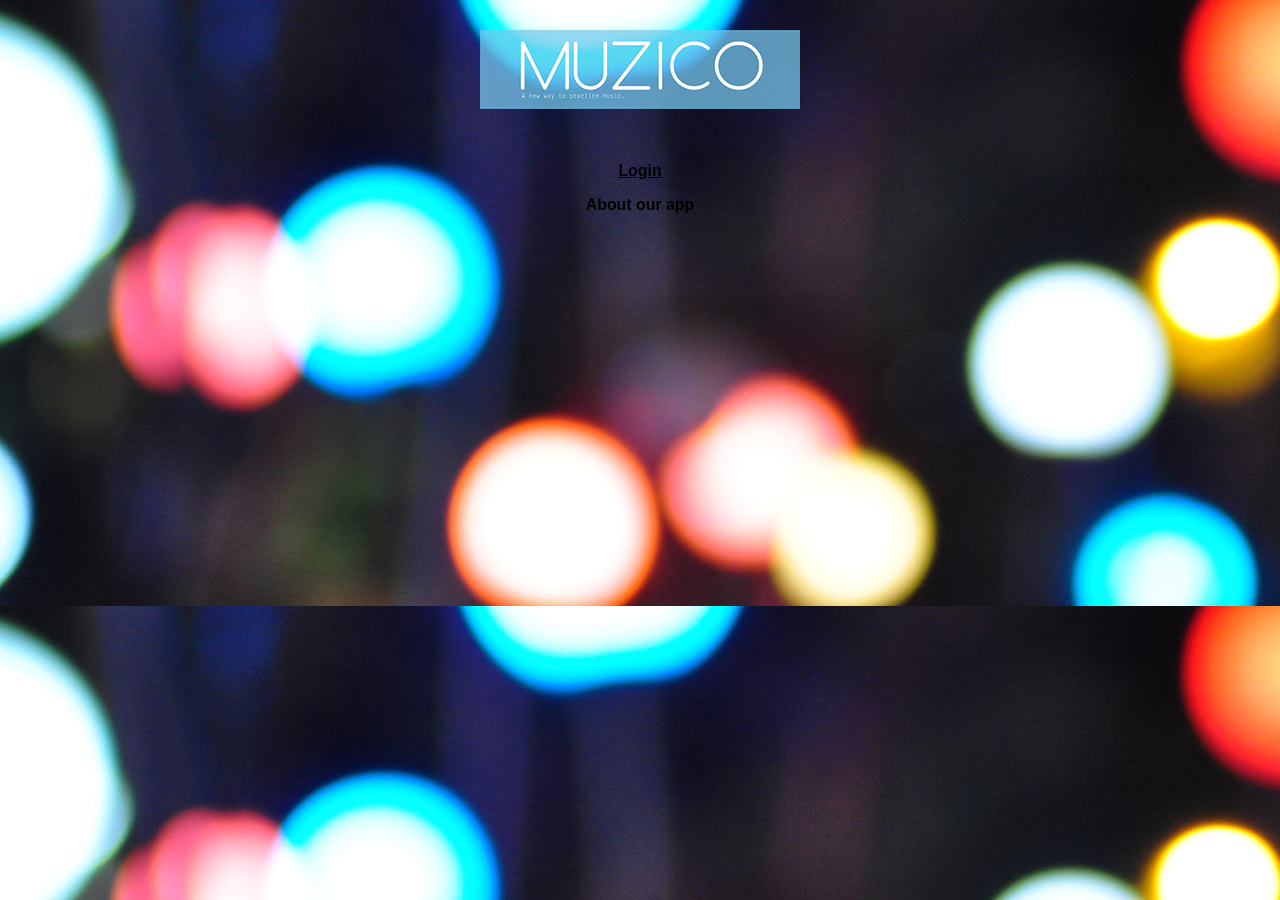
==== commit a589ef48: "add web calendar test" ====
--- a/index.html
+++ b/index.html
@@ -1,309 +1,375 @@
-<!DOCTYPE html>
-<html>
-<head>
-    <title>Basic usage</title>
-    <meta http-equiv="X-UA-Compatible" content="IE=edge" >
-    <script src="./js/jquery.min.js"></script>
-    <script src="./js/kendo.mobile.min.js"></script>
-    
-    
-    <link rel="stylesheet" href="http://code.jquery.com/mobile/1.2.0/jquery.mobile-1.2.0.min.css" />
-    <link rel="stylesheet" type="text/css" href="./css/tolito-1.0.1.css" />
-    <!-- <script src="http://code.jquery.com/jquery-1.8.2.min.js"></script> -->
-    <!-- <script src="http://code.jquery.com/mobile/1.2.0/jquery.mobile-1.2.0.min.js"></script> -->
-    <script src="./js/tolito-1.0.1.js"></script> 
-    
-    <script src="./content/shared/js/console.js"></script>
-    <link href="./css/kendo.common.min.css" rel="stylesheet" />
-    <link href="./css/kendo.mobile.all.min.css" rel="stylesheet" />
-    <script type="text/javascript" charset="utf-8" src="mycode5.js"></script>
-	<script type="text/javascript" charset="utf-8" src="./js/cordova-2.4.0.js"></script>
-	<script type="text/javascript" charset="utf-8" src="phonegap.js"></script>
-</head>
-<!-- -->
-<a href="./index.html">Back</a>
-
-<!-- init for phonegap -->
-<div id="deviceready" class="blink">
-	<p class="event listening">Connecting to Device</p>
-	<p class="event received">Device is Ready</p>
-</div>
-<!-- end of init for phonegap -->
-
-<!-- initial background screen -->
-<div data-role="view"
-	id="modalview-background"
-	data-title="Muzico LoginScreen">
-	<img src="./img/title320.png" class="logo-image" onclick="onRecord()" />
-	<br />
-	<a data-role="button" data-rel="modalview" href="#modalview-login" id="modalview-open-button" >Login</a>
-	<a data-role="button" data-rel="external"    id="modalview-open-button" >About our app</a> <!-- href="http://www.tiny.cc/muzico2/" -->
-</div>
-<!-- end of initial backgruond screen -->
-
-<!-- modal login -->
-<div data-role="modalview" id="modalview-login" style="width: 95%; height: 270px;">
-	<div data-role="header">
-		<div data-role="navbar">
-			<span>Login</span>
-			<a data-click="closeModalViewLogin" data-role="button" data-align="right">Cancel</a>
-		</div>
-	</div>
-	<!-- two input field -->
-	<ul data-role="listview" data-style="inset">
-		<li><label for="username">Username:</label> <input type="text" id="username" /></li>
-		<li><label for="password">Password:</label> <input type="password" id="password" /></li>
-	</ul>
-	<!-- two buttons -->
-	<a data-click="checkModalViewLogin" href="#view-mainmenu" id="modalview-login-button" type="button" data-role="button" >Login</a>
-	<a data-click="skipModalViewLogin" href="#view-mainmenu" id="modalview-skip-button" type="button" data-role="button" >Skip</a>
-	<!-- <a data-click="closeModalViewLogin" id="modalview-reg-button" type="button" data-role="button">Register</a> -->
-	<style scoped>
-		#modalview-login-button,
-		#modalview-reg-button,
-		#modalview-skip-button,
-		#modalview-open-button {
-			display: block;
-			text-align: center;
-			margin: .6em .8em 0;
-			font-size: 1.2em;
-		}
-
-		#modalview-open-button {
-			margin: 0 3em;
-			padding: .5em;
-		}
-
-		#modalview-background {
-			text-align: center;
-		}
-
-		#modalview-background img {
-			display: block;
-			margin: 30px auto;
-		}
-
-		#modalview-background .km-content,
-		.km-ios #modalview-login .km-content {
-			/* background: url(./content/shared/img/patterns/pattern1.png) repeat 0 0; */
-			background: url(./img/background.jpg) repeat 0 0;
-		}
-
-		.km-ios #modalview-background .km-button,
-		.km-ios #modalview-login .km-button,
-		.km-ios #modalview-background .km-navbar,
-		.km-ios #modalview-login .km-header {
-			background-color: #000;
-		}
-
-		.km-ios #modalview-background .km-button:active,
-		.km-ios #modalview-background .km-state-active,
-		.km-ios #modalview-login .km-button:active,
-		.km-ios #modalview-login .km-state-active {
-			background-color: #2e2e2e;
-		}
-
-		.km-ios #modalview-login #modalview-login-button {
-			background-color: Green;
-		}
-
-		.km-ios #modalview-login #modalview-skip-button {
-			background-color: Red;
-		}
-
-		.km-tablet .km-ios #modalview-background .km-view-title, .km-tablet .km-ios #modalview-login .km-view-title {
-			color: #fff;
-			text-shadow: 0 -1px rgba(0,0,0,.5);
-		}
-
-	</style>
-</div>
-<!-- end of modal login -->
-
-<!-- main menu -->
-<div data-role="view" id="view-mainmenu" data-title="Main Menu" class="buttonMenu">
-    <div data-role="header" class="logo-image" style="margin-left:auto; margin-right:auto;">
-    	<img src="https://dl.dropbox.com/u/3472462/title320.png" alt="Logo" class="logo-image" style="background-color: green" height="80" width="320" >
-  	</div>
-    <ul data-role="listview" data-type="group" data-style="inset">
-        <li>
-            Main Menu:
-            <ul>
-
-                <li>
-                    <i></i> <a data-role="button" href="#view-muzico" style="background-color: green" data-icon="play">Continue</a>
-                </li>
-                <li>
-                    <i></i> <a data-role="button" href="#view-muzico" data-icon="add" >New game</a>
-                </li>
-            </ul>
-        </li>
-    </ul>
-    
-    <style scoped>
-        .buttonMenu .km-button:not(.km-back)
-        {
-        	margin-left:auto;
-			margin-right:auto;
-            width: 100%;
-            box-sizing: border-box;
-            -moz-box-sizing: border-box;
-            -webkit-box-sizing: border-box;
-        }
-    </style>
-</div>
-<!-- end of main menu -->
-
-<div id="view-muzico" data-role="view" data-title="Muzico" data-layout="inApp-layout">
-	<div id="maVar">
-        variable
-	</div>
-</div>
-
-<div id="view-teacherZone" data-role="view" data-title="Teacher Zone" data-layout="inApp-layout">
-    <div id="progressVar">
-        variable
-	</div>
-    <div id="progressbar"></div>
-   
-</div>
-
-<div id="view-settings" data-role="view" data-title="MVP Settings" data-layout="inApp-layout">
-MVP Setting Here
-</div>
-
-<div id="view-myRecording" data-role="view" data-title="My Recording" data-layout="inApp-layout">
-My recording here
-</div>
-
-
-<!--inApp-layout start -->
-<div id="layout" data-role="layout" data-id="inApp-layout">
-    <div data-role="header">
-        <div data-role="navbar">
-            <!-- <a id="logout-button" class="nav-button" style="background-color: darkred" data-align="left" data-role="backbutton">Logout</a> BACKBUTTON -->
-			<a id="logout-button" class="nav-button" href="#modalview-background" style="background-color: darkred" data-align="left" data-role="button">Logout</a>
-            <span data-role="view-title"></span>
-        </div>
-    </div>
-    <div data-role="footer">
-    	<div data-role="tabstrip">
-        	 <a data-icon="mostviewed" href="#view-muzico">Muzico</a>
-             <a data-icon="bookmarks" href="#view-teacherZone">Teacher Zone</a>
-             <a data-icon="featured" href="#view-myRecording">My Recordings</a>
-			 <a data-icon="settings" href="#view-settings">MVP Settings</a>
-        </div>
-    </div>
-</div>
-<!--inApp-layout  end -->
-
-<script>
-    function closeModalViewLogin() {
-        $("#modalview-login").kendoMobileModalView("close");
-    }
-	function checkModalViewLogin() {
-		$("#modalview-login").kendoMobileModalView("close");
-		//onLogin();
-        //gotFS(fsRef);
-        //onInitFs(fsRef);
-		//dataInit();
-    }
-	function skipModalViewLogin() {
-		$("#modalview-login").kendoMobileModalView("close");
-		timer.start(25);
-    }
-</script>
-
-<script type="text/javascript">
-	app.initialize();
-	window.kendoMobileApplication = new kendo.mobile.Application(document.body, { transition: "slide" });
-</script>
-
-
-<script type="text/javascript"> 
-    var myProgressBar = null
-    var timerId = null
-    
-    function loadProgressBar(){
-        alert("loading progressBar");
-        
-        myProgressBar = new ProgressBar(document.getElementById('my_progress_bar_1'), 100, 1, "barName");
-        
-        /*
-        myProgressBar = new ProgressBar("my_progress_bar_1",{
-        	borderRadius: 10,
-    		width: 300,
-    		height: 20,
-    		maxValue: 100,
-    		labelText: "Loaded in {value,0} %",
-    		orientation: ProgressBar.Orientation.Horizontal,
-    		direction: ProgressBar.Direction.LeftToRight,
-    		animationStyle: ProgressBar.AnimationStyle.LeftToRight1,
-    		animationSpeed: 1.5,
-    		imageUrl: 'faire',
-    		backgroundUrl: 'faire'
-    		markerUrl: 'faire' 
-    	});
-        */
-    	
-    	timerId = window.setInterval(function() {
-    		if (myProgressBar.currentVal >= myProgressBar.maxVal)
-    			myProgressBar.update(0);
-    		else
-                document.getElementById("progressVar").innerHTML = "Progress at " + myProgressBar.currentVal + "/" + myProgressBar.maxVal;
-                var temp = myProgressBar.currentVal;
-                myProgressBar.setPercentage(temp);
-    			myProgressBar.update(myProgressBar.currentVal+1);
-    		
-    	},
-    	1000);
-        alert("finished loading progressBar");
-    }
-    
-    loadProgressBar();
-    
-</script>
-
-<script>
-            $("#home-page")
-                .live('pagebeforeshow', function () {
-
-                TolitoProgressBar('progressbar')
-                    .setOuterTheme('b')
-                    .setInnerTheme('e')
-                    .isMini(true)
-                    .setMax(100)
-                    .setStartFrom(0)
-                    .setInterval(10)
-                    .showCounter(true)
-                    .logOptions()
-                    .build()
-                    .init();
-
-                /*
-                TolitoProgressBar('progressbar')
-    				.setOuterTheme('b')
-					.setInnerTheme('e')
-					.isMini(false)
-					.setMax(1000)
-					.setStartFrom(0)
-					.setInterval(10)
-                    .showCounter(false)
-					.logOptions()
-                    .build()
-                    .init();
-                            
-                TolitoProgressBar('progressbar')
-                    .logOptions()
-                    .build()
-                    .init();
-                            
-                TolitoProgressBar('progressbar')
-                    .build()
-                    .init();
-                */
-            });
-</script>
-
-</body>
+	<!DOCTYPE html>
+<html>
+<head>
+    <title>Basic usage</title>
+    <meta http-equiv="X-UA-Compatible" content="IE=edge" >
+	
+	
+	<!-- JQUERY MIN -->
+	<script src="http://ajax.googleapis.com/ajax/libs/jquery/1.8.2/jquery.min.js"></script>
+    <!-- <script src="./js/jquery.min.js"></script> -->
+	<link rel="stylesheet" href="http://code.jquery.com/mobile/1.2.0/jquery.mobile-1.2.0.min.css" />
+	
+	<!--mobiscroll-->
+	<link href="./css/mobiscroll.custom-2.4.4.min.css" rel="stylesheet" type="text/css" />
+	<script src="./js/mobiscroll.custom-2.4.4.min.js" type="text/javascript"></script>
+	
+    <script src="./js/kendo.mobile.min.js"></script>
+    <script src="./content/shared/js/console.js"></script>
+    <link href="./css/kendo.common.min.css" rel="stylesheet" />
+	<link href="./css/kendo.default.min.css" rel="stylesheet" />
+    <link href="./css/kendo.mobile.all.min.css" rel="stylesheet" />
+	<script src="./js/kendo.all.min.js"></script>
+    <script type="text/javascript" charset="utf-8" src="mycode6.js"></script>
+	<script type="text/javascript" charset="utf-8" src="./js/cordova-2.4.0.js"></script>
+	<script type="text/javascript" charset="utf-8" src="phonegap.js"></script>
+</head>
+<!-- -->
+<a href="./index.html">Back</a>
+
+<!-- init for phonegap -->
+<div id="deviceready" class="blink">
+	<p class="event listening">Connecting to Device</p>
+	<p class="event received">Device is Ready</p>
+</div>
+<!-- end of init for phonegap -->
+
+<!-- initial background screen -->
+<div data-role="view"
+	id="modalview-background"
+	data-title="Muzico LoginScreen">
+	<img src="./img/title320.png" class="logo-image" onclick="onRecord()" />
+	<br />
+	<a data-role="button" data-rel="modalview" href="#modalview-login" id="modalview-open-button" >Login</a>
+	<a data-role="button" data-rel="external"    id="modalview-open-button" >About our app</a> <!-- href="http://www.tiny.cc/muzico2/" -->
+</div>
+<!-- end of initial backgruond screen -->
+
+<!-- modal login -->
+<div data-role="modalview" id="modalview-login" style="width: 95%; height: 270px;">
+	<div data-role="header">
+		<div data-role="navbar">
+			<span>Login</span>
+			<a data-click="closeModalViewLogin" data-role="button" data-align="right">Cancel</a>
+		</div>
+	</div>
+	<!-- two input field -->
+	<ul data-role="listview" data-style="inset">
+		<li><label for="username">Username:</label> <input type="text" id="username" /></li>
+		<li><label for="password">Password:</label> <input type="password" id="password" /></li>
+	</ul>
+	<!-- two buttons -->
+	<a data-click="checkModalViewLogin" href="#view-mainmenu" id="modalview-login-button" type="button" data-role="button" >Login</a>
+	<a data-click="skipModalViewLogin" href="#view-mainmenu" id="modalview-skip-button" type="button" data-role="button" >Skip</a>
+	<!-- <a data-click="closeModalViewLogin" id="modalview-reg-button" type="button" data-role="button">Register</a> -->
+	<style scoped>
+		#modalview-login-button,
+		#modalview-reg-button,
+		#modalview-skip-button,
+		#modalview-open-button {
+			display: block;
+			text-align: center;
+			margin: .6em .8em 0;
+			font-size: 1.2em;
+		}
+
+		#modalview-open-button {
+			margin: 0 3em;
+			padding: .5em;
+		}
+
+		#modalview-background {
+			text-align: center;
+		}
+
+		#modalview-background img {
+			display: block;
+			margin: 30px auto;
+		}
+
+		#modalview-background .km-content,
+		.km-ios #modalview-login .km-content {
+			/* background: url(./content/shared/img/patterns/pattern1.png) repeat 0 0; */
+			background: url(./img/background.jpg) repeat 0 0;
+		}
+
+		.km-ios #modalview-background .km-button,
+		.km-ios #modalview-login .km-button,
+		.km-ios #modalview-background .km-navbar,
+		.km-ios #modalview-login .km-header {
+			background-color: #000;
+		}
+
+		.km-ios #modalview-background .km-button:active,
+		.km-ios #modalview-background .km-state-active,
+		.km-ios #modalview-login .km-button:active,
+		.km-ios #modalview-login .km-state-active {
+			background-color: #2e2e2e;
+		}
+
+		.km-ios #modalview-login #modalview-login-button {
+			background-color: Green;
+		}
+
+		.km-ios #modalview-login #modalview-skip-button {
+			background-color: Red;
+		}
+
+		.km-tablet .km-ios #modalview-background .km-view-title, .km-tablet .km-ios #modalview-login .km-view-title {
+			color: #fff;
+			text-shadow: 0 -1px rgba(0,0,0,.5);
+		}
+
+	</style>
+</div>
+<!-- end of modal login -->
+
+<!-- main menu -->
+<div data-role="view" id="view-mainmenu" data-title="Main Menu" class="buttonMenu">
+    <div data-role="header" class="logo-image" style="margin-left:auto; margin-right:auto;">
+    	<img src="https://dl.dropbox.com/u/3472462/title320.png" alt="Logo" class="logo-image" style="background-color: green" height="80" width="320" >
+  	</div>
+    <ul data-role="listview" data-type="group" data-style="inset">
+        <li>
+            Main Menu:
+            <ul>
+
+                <li>
+                    <i></i> <a data-role="button" href="#view-muzico" style="background-color: green" data-icon="play">Continue</a>
+                </li>
+                <li>
+                    <i></i> <a data-role="button" href="#view-muzico" data-icon="add" >New game</a>
+                </li>
+            </ul>
+        </li>
+    </ul>
+    
+    <style scoped>
+        .buttonMenu .km-button:not(.km-back)
+        {
+        	margin-left:auto;
+			margin-right:auto;
+            width: 100%;
+            box-sizing: border-box;
+            -moz-box-sizing: border-box;
+            -webkit-box-sizing: border-box;
+        }
+    </style>
+</div>
+<!-- end of main menu -->
+
+<div id="view-muzico" data-role="view" data-title="Muzico" data-layout="inApp-layout">
+	<div id="maVar">
+        variable
+	</div>
+</div>
+
+<div id="view-teacherZone" data-role="view" data-title="Teacher Zone" data-layout="inApp-layout">
+	teacherZone
+			<input type="date" name="fromDate" id="fromDate" />
+			
+			<div id="example" class="k-content">
+            <div id="background">
+				<div id="calendar"></div>
+			</div>
+<style scoped>
+                #special-days {
+                    height: 240px;
+                    width: 500px;
+                    margin: 30px auto;
+                    padding: 22px 0 22px 21px;
+                    background: url('./content/web/calendar/specialDays.png') transparent no-repeat 0 0;
+                }
+
+                #calendar {
+                    border-radius: 3px 3px 3px 3px;
+                    border-style: solid;
+                    border-width: 1px;
+                }
+
+                .k-header {
+                    border-radius: 3px 3px 0 0;
+                }
+
+                #calendar .k-content {
+                    height: 168px;
+                }
+
+                .exhibition {
+                    background: transparent url(./content/web/calendar/exhibition.png) no-repeat 0 50%;
+                    display: inline-block;
+                    width: 16px;
+                    height: 16px;
+                    vertical-align: middle;
+                    margin-right: 3px;
+                }
+
+                .party {
+                    background: transparent url(./content/web/calendar/party.png) no-repeat 0 50%;
+                    display: inline-block;
+                    width: 16px;
+                    height: 16px;
+                    vertical-align: middle;
+                    margin-right: 3px;
+                }
+
+                .cocktail {
+                    background: transparent url(./content/web/calendar/cocktail.png) no-repeat 0 50%;
+                    display: inline-block;
+                    width: 16px;
+                    height: 16px;
+                    vertical-align: middle;
+                    margin-right: 3px;
+                }
+
+            </style>
+        </div>
+			
+    <style scoped>
+        body {
+            font-family: arial, verdana, sans-serif;
+            font-size: 12px;
+        }
+        .car {
+            position: relative;
+            height: 100%;
+        }
+        .car img {
+            height: 28px;
+            display: block;
+            margin: 0 auto;
+        }
+        .car .img-cont {
+            width: 80px;
+            height: 28px;
+            text-align: center;
+            float: left;
+            position: relative;
+            top: 50%;
+            margin-top: -14px;
+        }
+        .car span {
+            float: left;
+        }
+    </style>
+</div>
+
+<div id="view-settings" data-role="view" data-title="MVP Settings" data-layout="inApp-layout">
+MVP Setting Here
+</div>
+
+<div id="view-myRecording" data-role="view" data-title="My Recording" data-layout="inApp-layout">
+My recording here
+</div>
+
+
+<!--inApp-layout start -->
+<div id="layout" data-role="layout" data-id="inApp-layout">
+    <div data-role="header">
+        <div data-role="navbar">
+            <!-- <a id="logout-button" class="nav-button" style="background-color: darkred" data-align="left" data-role="backbutton">Logout</a> BACKBUTTON -->
+			<a id="logout-button" class="nav-button" href="#modalview-background" style="background-color: darkred" data-align="left" data-role="button">Logout</a>
+            <span data-role="view-title"></span>
+        </div>
+    </div>
+    <div data-role="footer">
+    	<div data-role="tabstrip">
+        	 <a data-icon="mostviewed" href="#view-muzico">Muzico</a>
+             <a data-icon="bookmarks" href="#view-teacherZone">Teacher Zone</a>
+             <a data-icon="featured" href="#view-myRecording">My Recordings</a>
+			 <a data-icon="settings" href="#view-settings">MVP Settings</a>
+        </div>
+    </div>
+</div>
+<!--inApp-layout  end -->
+
+<script>
+    function closeModalViewLogin() {
+        $("#modalview-login").kendoMobileModalView("close");
+    }
+	function checkModalViewLogin() {
+		$("#modalview-login").kendoMobileModalView("close");
+		$("#calendar").kendoCalendar();
+		//onLogin();
+        //gotFS(fsRef);
+        //onInitFs(fsRef);
+		//dataInit();
+    }
+	function skipModalViewLogin() {
+		$("#modalview-login").kendoMobileModalView("close");
+		timer.start(25);
+    }
+</script>
+
+<script type="text/javascript">
+	app.initialize();
+	window.kendoMobileApplication = new kendo.mobile.Application(document.body, { transition: "slide" });
+</script>
+
+
+<script type="text/javascript"> 
+    var myProgressBar = null
+    var timerId = null
+    
+    function loadProgressBar(){
+        //alert("loading progressBar");
+  
+    	
+    	timerId = window.setInterval(function() {
+    		if (myProgressBar.currentVal >= myProgressBar.maxVal)
+    			myProgressBar.update(0);
+    		else
+                document.getElementById("progressVar").innerHTML = "Progress at " + myProgressBar.currentVal + "/" + myProgressBar.maxVal;
+                var temp = myProgressBar.currentVal;
+                myProgressBar.setPercentage(temp);
+    			myProgressBar.update(myProgressBar.currentVal+1);
+    		
+    	},
+    	1000);
+        //alert("finished loading progressBar");
+    }
+    
+    loadProgressBar();
+    
+</script>
+
+    <script type="text/javascript">
+        $(function () {
+            var curr = new Date().getFullYear();
+            var opt = {
+
+            }
+
+    opt.date = {preset : 'date'};
+	opt.datetime = { preset : 'datetime', minDate: new Date(2012,3,10,9,22), maxDate: new Date(2014,7,30,15,44), stepMinute: 5  };
+	opt.time = {preset : 'time'};
+	
+	
+	//alert(curr);
+	var date = new Date();
+	var hour = date.getHours();
+	var min = date.getMinutes();
+	var seconds = date.getSeconds();
+	var year = date.getFullYear();
+	alert(year);
+	
+	
+	<!--Script-->
+
+            $('select.changes').bind('change', function() {
+                var demo = $('#demo').val();
+                $(".demos").hide();
+                if (!($("#demo_"+demo).length))
+                    demo = 'default';
+
+                $("#demo_" + demo).show();
+                $('#test_'+demo).val('').scroller('destroy').scroller($.extend(opt[$('#demo').val()], { theme: $('#theme').val(), mode: "scroller", display: "bottom", lang: "en" }));
+            });
+
+            $('#demo').trigger('change');
+        });
+    </script>
+
+
+</body>
 </html>--- a/css/mobiscroll.custom-2.4.4.min.css
+++ b/css/mobiscroll.custom-2.4.4.min.css
@@ -0,0 +1 @@
+.dw{position:absolute;top:5%;left:0;z-index:1001;color:#000;font-family:arial,verdana,sans-serif;font-size:12px;text-shadow:none;box-sizing:border-box;-webkit-box-sizing:border-box;-moz-box-sizing:border-box;-webkit-user-select:none;-moz-user-select:none;-ms-user-select:none;-ms-touch-action:none;-webkit-tap-highlight-color:rgba(0,0,0,0)}.dwi{position:static;margin:5px;display:inline-block}.dwwr{min-width:170px;zoom:1;padding:0 10px;text-align:center}.dw-persp,.dwo{width:100%;height:100%;position:absolute;top:0;left:0;z-index:1001}.dwo{background:#000;opacity:.7;filter:Alpha(Opacity=70)}.dw-bubble .dw{margin:20px 0}.dw-bubble .dw-arrw{position:absolute;left:0;width:100%}.dw-bubble-top .dw-arrw{bottom:-36px}.dw-bubble-bottom .dw-arrw{top:-36px}.dw-bubble .dw-arrw-i{margin:0 30px;position:relative;height:36px}.dw-bubble .dw-arr{display:block}.dw-arr{display:none;position:absolute;left:0;width:0;height:0;border-width:18px 18px;border-style:solid;margin-left:-18px}.dw-bubble-bottom .dw-arr{top:0;border-color:transparent transparent #fff transparent}.dw-bubble-top .dw-arr{bottom:0;border-color:#fff transparent transparent transparent}.dwc{float:none;margin:0 2px 5px 2px;padding-top:30px;display:inline-block}.dwcc{clear:both}.dwl{text-align:center;line-height:30px;height:30px;white-space:nowrap;position:absolute;top:-30px;width:100%}.dwv{padding:10px 0;border-bottom:1px solid #000}.dwrc{-webkit-border-radius:3px;border-radius:3px}.dwwc{margin:0;padding:0 2px;position:relative;background:#000;zoom:1}.dwwl{margin:4px 2px;position:relative;background:#888;background:linear-gradient(#000 0,#333 35%,#888 50%,#333 65%,#000 100%);background:-webkit-gradient(linear,left bottom,left top,from(#000),color-stop(0.35,#333),color-stop(0.50,#888),color-stop(0.65,#333),to(#000));background:-moz-linear-gradient(#000 0,#333 35%,#888 50%,#333 65%,#000 100%);background:-o-linear-gradient(#000 0,#333 35%,#888 50%,#333 65%,#000 100%);z-index:5}.dww{margin:0 2px;overflow:hidden;position:relative}.dwsc .dww{color:#fff;background:#444;background:linear-gradient(#000 0,#444 45%,#444 55%,#000 100%);background:-webkit-gradient(linear,left bottom,left top,from(#000),color-stop(0.45,#444),color-stop(0.55,#444),to(#000));background:-moz-linear-gradient(#000 0,#444 45%,#444 55%,#000 100%);background:-o-linear-gradient(#000 0,#444 45%,#444 55%,#000 100%)}.dw-bf{-webkit-perspective:1000;-webkit-backface-visibility:hidden}.dw-ul{position:relative;z-index:2}.dw-li{padding:0 5px;display:block;text-align:center;line-height:40px;font-size:26px;white-space:nowrap;text-shadow:0 1px 1px #000;vertical-align:bottom;opacity:.3;filter:Alpha(Opacity=30)}.dw-li.dw-hl{background:#fff;background:rgba(255,255,255,.3)}.dw-li.dw-v{opacity:1;filter:Alpha(Opacity=100)}.dw-li.dw-h{visibility:hidden}.dw-i{position:relative;height:100%}.dwwb{position:absolute;z-index:4;left:0;cursor:pointer;width:100%;height:40px;text-align:center;opacity:1;transition:opacity .2s linear;-webkit-transition:opacity .2s linear}.dwa .dwwb{opacity:0}.dwwbp{top:0;-webkit-border-radius:3px 3px 0 0;border-radius:3px 3px 0 0;font-size:40px}.dwwbm{bottom:0;-webkit-border-radius:0 0 3px 3px;border-radius:0 0 3px 3px;font-size:32px;font-weight:bold}.dwpm .dwwc{background:transparent}.dwpm .dww{margin:-1px}.dwpm .dw-li{text-shadow:none}.dwpm .dwwol{display:none}.dwwo{position:absolute;z-index:3;top:0;left:0;width:100%;height:100%;background:linear-gradient(#000 0,rgba(44,44,44,0) 52%,rgba(44,44,44,0) 48%,#000 100%);background:-webkit-gradient(linear,left bottom,left top,from(#000),color-stop(0.52,rgba(44,44,44,0)),color-stop(0.48,rgba(44,44,44,0)),to(#000));background:-moz-linear-gradient(#000 0,rgba(44,44,44,0) 52%,rgba(44,44,44,0) 48%,#000 100%);background:-o-linear-gradient(#000 0,rgba(44,44,44,0) 52%,rgba(44,44,44,0) 48%,#000 100%)}.dwwol{position:absolute;z-index:1;top:50%;left:0;width:100%;height:0;margin-top:-1px;border-top:1px solid #333;border-bottom:1px solid #555}.dwbg .dwb{cursor:pointer;overflow:hidden;display:block;height:40px;line-height:40px;padding:0 15px;margin:0 2px;font-size:14px;font-weight:bold;text-decoration:none;text-shadow:0 -1px 1px #000;border-radius:5px;box-shadow:0 1px 3px rgba(0,0,0,0.5);color:#fff;background:#000;background:linear-gradient(#6e6e6e 50%,#000 50%);background:-webkit-gradient(linear,left bottom,left top,color-stop(0.5,#000),color-stop(0.5,#6e6e6e));background:-moz-linear-gradient(#6e6e6e 50%,#000 50%);background:-o-linear-gradient(#6e6e6e 50%,#000 50%);white-space:nowrap;text-overflow:ellipsis;-webkit-box-shadow:0 1px 3px rgba(0,0,0,0.5);-webkit-border-radius:5px}.dwbc{padding:5px 0;text-align:center;clear:both}.dwbc:after{content:'';display:block;clear:both}.dwbw{display:inline-block;float:left;width:50%;position:relative;z-index:5}.dwbc-p .dwbw{width:33.33%}.dwhl{padding-top:10px}.dwhl .dwl{display:none}.dwbg{background:#fff;border-radius:3px;-webkit-border-radius:3px}.dwbg .dwpm .dww{color:#000;background:#fff;border:1px solid #AAA}.dwbg .dwwb{background:#ccc;color:#888;text-shadow:0 -1px 1px #333;box-shadow:0 0 5px #333;-webkit-box-shadow:0 0 5px #333}.dwbg .dwwbp{background:linear-gradient(#f7f7f7,#bdbdbd);background:-webkit-gradient(linear,left bottom,left top,from(#bdbdbd),to(#f7f7f7));background:-moz-linear-gradient(#f7f7f7,#bdbdbd);background:-o-linear-gradient(#f7f7f7,#bdbdbd)}.dwbg .dwwbm{background:linear-gradient(#bdbdbd,#f7f7f7);background:-webkit-gradient(linear,left bottom,left top,from(#f7f7f7),to(#bdbdbd));background:-moz-linear-gradient(#bdbdbd,#f7f7f7);background:-o-linear-gradient(#bdbdbd,#f7f7f7)}.dwbg .dwb-a{background:#3c7500;background:linear-gradient(#94c840 50%,#3c7500 50%);background:-webkit-gradient(linear,left bottom,left top,color-stop(0.5,#3c7500),color-stop(0.5,#94c840));background:-moz-linear-gradient(#94c840 50%,#3c7500 50%);background:-o-linear-gradient(#94c840 50%,#3c7500 50%)}.dwbg .dwwl .dwb-a{background:#3c7500;background:linear-gradient(#94c840,#3c7500);background:-webkit-gradient(linear,left bottom,left top,from(#3c7500),to(#94c840));background:-moz-linear-gradient(#94c840,#3c7500);background:-o-linear-gradient(#94c840,#3c7500)}.ios .dw{min-width:134px;padding:0;border:1px solid #2d3034;background:0;color:#fff;border-radius:0;-webkit-border-radius:0}.ios .dwo{background:0}.ios .dwwr{position:relative;margin-top:40px;background:#50515d;background:linear-gradient(#9f9fa6,#484a55 50%,#272836 50%,#282a39);background:-webkit-gradient(linear,left top,left bottom,from(#9f9fa6),color-stop(0.5,#484a55),color-stop(0.5,#272836),to(#282a39));background:-moz-linear-gradient(#9f9fa6,#484a55 50%,#272836 50%,#282a39);background:-o-linear-gradient(#9f9fa6,#484a55 50%,#272836 50%,#282a39)}.ios .dwi .dwwr{margin-top:0}.ios .dwv{display:none}.ios .dwc{padding:30px 0;margin:0 2px}.ios .dwhl{padding:10px 0}.ios .dwwc{background:transparent}.ios .dwwl{margin:4px 0;border-left:1px solid #000;border-right:1px solid #000;background:#cbcce0;background:linear-gradient(#2c2c38 0,#cbcce0 35%,#cbcce0 65%,#2c2c38 100%);background:-webkit-gradient(linear,left bottom,left top,from(#2c2c38),color-stop(0.35,#cbcce0),color-stop(0.65,#cbcce0),to(#2c2c38));background:-moz-linear-gradient(#2c2c38 0,#cbcce0 35%,#cbcce0 65%,#2c2c38 100%);background:-o-linear-gradient(#2c2c38 0,#cbcce0 35%,#cbcce0 65%,#2c2c38 100%);box-shadow:0 1px 1px rgba(255,255,255,0.3);border-radius:0;-webkit-border-radius:0;-webkit-box-shadow:0 1px 1px rgba(255,255,255,0.3)}.ios td:first-child .dwwl{border-radius:3px 0 0 3px;-webkit-border-radius:3px 0 0 3px}.ios td:last-child .dwwl{border-radius:0 3px 3px 0;-webkit-border-radius:0 3px 3px 0}.ios .dwsc .dww{margin:0 3px;background:#fff;background:linear-gradient(#333 0,#999 10%,#fff 30%,#fff 70%,#999 90%,#333 100%);background:-webkit-gradient(linear,left bottom,left top,from(#333),color-stop(0.10,#999),color-stop(0.30,#fff),color-stop(0.70,#fff),color-stop(0.90,#999),to(#333));background:-moz-linear-gradient(#333 0,#999 10%,#fff 30%,#fff 70%,#999 90%,#333 100%);background:-o-linear-gradient(#333 0,#999 10%,#fff 30%,#fff 70%,#999 90%,#333 100%);border-radius:0;-webkit-border-radius:0}.ios .dw .dwpm .dww{background:linear-gradient(#000,#fff 48%,#fff 52%,#000);background:-webkit-gradient(linear,left bottom,left top,from(#333),color-stop(0.48,#fff),color-stop(0.52,#fff),to(#333));background:-moz-linear-gradient(#000 0,#fff 48%,#fff 52%,#000 100%);background:-o-linear-gradient(#000 0,#fff 48%,#fff 52%,#000 100%)}.ios .dw .dwpm .dwwl{margin:4px 2px}.ios .dw .dwpm .dww{margin:0;border:0}.ios .dww .dw-li{color:#000;font-size:20px;font-weight:bold;text-align:right;text-shadow:none}.ios .dww .dw-li.dw-hl{background:linear-gradient(#0288f3,#005de6);background:-webkit-gradient(linear,left bottom,left top,from(#0288f3),to(#005de6));background:-moz-linear-gradient(#0288f3,#005de6);background:-o-linear-gradient(#0288f3,#005de6);color:#fff}.ios .dwwo{display:none}.ios .dwwol{height:28px;padding:1px;margin-top:-16px;border-color:#7b8699;background:#6f75b0;background:linear-gradient(rgba(151,157,197,0.5) 50%,rgba(111,117,176,0.5) 50%);background:-webkit-gradient(linear,left bottom,left top,color-stop(0.5,rgba(111,117,176,0.5)),color-stop(0.5,rgba(151,157,197,0.5)));background:-moz-linear-gradient(rgba(151,157,197,0.5) 50%,rgba(111,117,176,0.5) 50%);background:-o-linear-gradient(rgba(151,157,197,0.5) 50%,rgba(111,117,176,0.5) 50%);z-index:10;left:-1px;box-shadow:0 1px 3px rgba(0,0,0,0.5);-webkit-box-shadow:0 1px 3px rgba(0,0,0,0.5);filter:alpha(opacity=50)}.ios .dw .dwbc{position:absolute;top:-40px;left:0;width:100%;padding:5px 0;background:#454545;background:linear-gradient(rgba(69,69,69,0.7),rgba(37,37,37,0.7) 50%,rgba(16,16,16,0.7) 50%,rgba(0,0,0,0.7));background:-webkit-gradient(linear,left top,left bottom,from(rgba(69,69,69,0.7)),color-stop(0.5,rgba(37,37,37,0.7)),color-stop(0.5,rgba(16,16,16,0.7)),to(rgba(0,0,0,0.7)));background:-moz-linear-gradient(rgba(69,69,69,0.7),rgba(37,37,37,0.7) 50%,rgba(16,16,16,0.7) 50%,rgba(0,0,0,0.7));background:-o-linear-gradient(rgba(69,69,69,0.7),rgba(37,37,37,0.7) 50%,rgba(16,16,16,0.7) 50%,rgba(0,0,0,0.7));border-bottom:1px solid #888;border-bottom:1px solid rgba(255,255,255,0.5);border-top:1px solid #888;border-top:1px solid rgba(255,255,255,0.5)}.ios .dw .dwb{margin:0 5px;padding:0 10px;display:inline-block;font-size:12px;height:26px;line-height:26px;border:1px solid #254a93;background:#2461e6;background:linear-gradient(#779be9,#376fe0 50%,#2260dd 50%);background:-webkit-gradient(linear,left top,left bottom,from(#779be9),color-stop(0.5,#376fe0),color-stop(0.5,#2260dd));background:-moz-linear-gradient(#779be9,#376fe0 50%,#2260dd 50%);background:-o-linear-gradient(#779be9,#376fe0 50%,#2260dd 50%);box-shadow:0 1px 0 rgba(255,255,255,0.3);-webkit-box-shadow:0 1px 0 rgba(255,255,255,0.3)}.ios .dwb-c .dwb,.ios .dwb-n .dwb{border:1px solid #1f1f1f;background:#1a1a1a;background:linear-gradient(#7b7b7b,#1a1a1a 50%,#000 50%);background:-webkit-gradient(linear,left top,left bottom,from(#7b7b7b),color-stop(0.5,#1a1a1a),color-stop(0.5,#000));background:-moz-linear-gradient(#7b7b7b,#1a1a1a 50%,#000 50%);background:-o-linear-gradient(#7b7b7b,#1a1a1a 50%,#000 50%)}.ios .dwb-a{opacity:.8;filter:alpha(opacity=80)}.ios .dw .dwwb{color:#fff;border:0;background:#3f4e68;background:linear-gradient(#c7d1e2 0,#808ea6 50%,#75859f 50%,#3f4e68 100%);background:-webkit-gradient(linear,left bottom,left top,from(#3f4e68),color-stop(0.5,#75859f),color-stop(0.5,#808ea6),to(#c7d1e2));background:-moz-linear-gradient(#c7d1e2 0,#808ea6 50%,#75859f 50%,#3f4e68 100%);background:-o-linear-gradient(#c7d1e2 0,#808ea6 50%,#75859f 50%,#3f4e68 100%)}.ios .dw .dwwl .dwb-a{background:#252c36;background:linear-gradient(#6b6e75 0,#272e38 50%,#171e28 50%,#252c36 100%);background:-webkit-gradient(linear,left bottom,left top,from(#252c36),color-stop(0.5,#171e28),color-stop(0.5,#272e38),to(#6b6e75));background:-moz-linear-gradient(#6b6e75 0,#272e38 50%,#171e28 50%,#252c36 100%);background:-o-linear-gradient(#6b6e75 0,#272e38 50%,#171e28 50%,#252c36 100%)}.ios .dwb-s,.ios .dwb-n{width:auto;float:right;text-align:right}.ios .dwb-c{width:auto;float:left;text-align:left}.ios.dw-bubble .dw{padding:6px;background:#afafaf;background:linear-gradient(#afafaf,#1b2530 30%);background:-webkit-gradient(linear,left top,left bottom,from(#afafaf),color-stop(0.3,#1b2530));background:-moz-linear-gradient(#afafaf,#1b2530 30%);background:-o-linear-gradient(#afafaf,#1b2530 30%);box-shadow:0 0 25px rgba(0,0,0,0.7);border-radius:5px;-webkit-border-radius:5px;-webkit-box-shadow:0 0 25px rgba(0,0,0,0.7)}.ios .dw-bubble-bottom .dw-arr{border-color:transparent transparent #2d3034 transparent}.ios .dw-bubble-bottom .dw-arr:after{content:'';position:absolute;top:-16px;left:-17px;border:17px solid #afafaf;border-color:transparent transparent #afafaf transparent}.ios .dw-bubble-top .dw-arr{border-color:#1b2530 transparent transparent transparent}.android .dw{padding:0;background:#000;border:2px solid #555;color:#fff}.android .dwv{padding:10px;border-bottom:1px solid #333}.android .dwwr{padding:0}.android .dww{top:0}.android .dwwc{background:#000}.android .dwc{padding-top:8px}.android .dw .dwpm .dwwl{margin:4px 1px;border:1px solid #9c9c9c}.android .dw .dwpm .dww{border:0;background:#fff}.android .dw .dwpm .dww{margin:0}.android .dw .dwpm .dwwl{margin:4px 2px;border:0}.android .dwpm .dww .dw-li{color:#000;text-shadow:none}.android .dwl{display:none}.android .dwbc{padding:5px 1px;background:#9c9c9c}.android .dw .dwb{margin:0 5px;background:#ccc;background:linear-gradient(#eee,#ccc);background:-webkit-gradient(linear,left bottom,left top,from(#ccc),to(#eee));background:-moz-linear-gradient(#eee,#ccc);background:-o-linear-gradient(#eee,#ccc);color:#000;font-weight:normal;text-shadow:none;border-radius:0;-moz-border-radius:0;-webkit-border-radius:0}.android .dw .dwb-a,.android .dw .dwwl .dwb-a{background:#ffb25a;background:linear-gradient(#ffb25a,#ef6100);background:-webkit-gradient(linear,left bottom,left top,from(#ef6100),to(#ffb25a));background:-moz-linear-gradient(#ffb25a,#ef6100);background:-o-linear-gradient(#ffb25a,#ef6100)}.android .dw-bubble-bottom .dw-arr{border-color:transparent transparent #000 transparent}.android .dw-bubble-top .dw-arr{border-color:#9c9c9c transparent transparent transparent}.android.dw-top .dw{border-right:0;border-top:0;border-left:0}.android.dw-bottom .dw{border-bottom:0;border-right:0;border-left:0}.dw-persp{perspective:1000;-webkit-perspective:1000;-moz-perspective:1000}.dw-trans .dw-persp{overflow:hidden}.dw-in{animation-timing-function:ease-out;animation-duration:350ms;-webkit-animation-timing-function:ease-out;-webkit-animation-duration:350ms;-moz-animation-timing-function:ease-out;-moz-animation-duration:350ms}.dw-out{animation-timing-function:ease-in;animation-duration:350ms;-webkit-animation-timing-function:ease-in;-webkit-animation-duration:350ms;-moz-animation-timing-function:ease-in;-moz-animation-duration:350ms}.dw-flip,.dw-swing,.dw-slidehorizontal,.dw-slidevertical,.dw-slidedown,.dw-slideup,.dw-fade{backface-visibility:hidden;transform:translateX(0);-webkit-backface-visibility:hidden;-webkit-transform:translateX(0);-moz-backface-visibility:hidden;-moz-transform:translateX(0)}.dw-swing,.dw-slidehorizontal,.dw-slidevertical,.dw-slidedown,.dw-slideup,.dw-fade{transform-origin:0 0;-webkit-transform-origin:0 0;-moz-transform-origin:0 0}.dw-flip,.dw-pop{transform-origin:50% 50%;-webkit-transform-origin:50% 50%;-moz-transform-origin:50% 50%}.dw-pop.dw-in{opacity:1;transform:scale(1);animation-name:dw-p-in;-webkit-animation-name:dw-p-in;-webkit-transform:scale(1);-moz-animation-name:dw-p-in;-moz-transform:scale(1)}.dw-pop.dw-out{opacity:0;animation-name:dw-p-out;-webkit-animation-name:dw-p-out;-moz-animation-name:dw-p-out}.dw-flip.dw-in{opacity:1;transform:scale(1);animation-name:dw-fl-in;-webkit-animation-name:dw-fl-in;-webkit-transform:scale(1);-moz-animation-name:dw-fl-in;-moz-transform:scale(1)}.dw-flip.dw-out{opacity:0;animation-name:dw-fl-out;-webkit-animation-name:dw-fl-out;-moz-animation-name:dw-fl-out}.dw-swing.dw-in{opacity:1;transform:scale(1);animation-name:dw-sw-in;-webkit-animation-name:dw-sw-in;-webkit-transform:scale(1);-moz-animation-name:dw-sw-in;-moz-transform:scale(1)}.dw-swing.dw-out{opacity:0;animation-name:dw-sw-out;-webkit-animation-name:dw-sw-out;-moz-animation-name:dw-sw-out}.dw-slidehorizontal.dw-in{opacity:1;transform:scale(1);animation-name:dw-sh-in;-webkit-animation-name:dw-sh-in;-webkit-transform:scale(1);-moz-animation-name:dw-sh-in;-moz-transform:scale(1)}.dw-slidehorizontal.dw-out{opacity:0;animation-name:dw-sh-out;-webkit-animation-name:dw-sh-out;-moz-animation-name:dw-sh-out}.dw-slidevertical.dw-in{opacity:1;animation-name:dw-dw-sv-in;transform:scale(1);-webkit-animation-name:dw-dw-sv-in;-webkit-transform:scale(1);-moz-animation-name:dw-dw-sv-in;-moz-transform:scale(1)}.dw-slidevertical.dw-out{opacity:0;animation-name:dw-sv-out;-webkit-animation-name:dw-sv-out;-moz-animation-name:dw-sv-out}.dw-slidedown.dw-in{animation-name:dw-sd-in;transform:scale(1);-webkit-animation-name:dw-sd-in;-webkit-transform:scale(1);-moz-animation-name:dw-sd-in;-moz-transform:scale(1)}.dw-slidedown.dw-out{animation-name:dw-sd-out;-webkit-animation-name:dw-sd-out;-moz-animation-name:dw-sd-out}.dw-slideup.dw-in{transform:scale(1);animation-name:dw-su-in;-webkit-animation-name:dw-su-in;-webkit-transform:scale(1);-moz-animation-name:dw-su-in;-moz-transform:scale(1)}.dw-slideup.dw-out{animation-name:dw-su-out;-webkit-animation-name:dw-su-out;-moz-animation-name:dw-su-out}.dw-fade.dw-in{opacity:1;animation-name:dw-f-in;-webkit-animation-name:dw-f-in;-moz-animation-name:dw-f-in}.dw-fade.dw-out{opacity:0;animation-name:dw-f-out;-webkit-animation-name:dw-f-out;-moz-animation-name:dw-f-out}@keyframes dw-f-in{from{opacity:0}to{opacity:1}}@-webkit-keyframes dw-f-in{from{opacity:0}to{opacity:1}}@-moz-keyframes dw-f-in{from{opacity:0}to{opacity:1}}@keyframes dw-f-out{from{opacity:1}to{opacity:0}}@-webkit-keyframes dw-f-out{from{opacity:1}to{opacity:0}}@-moz-keyframes dw-f-out{from{opacity:1}to{opacity:0}}@keyframes dw-p-in{from{opacity:0;transform:scale(0.8)}to{opacity:1;transform:scale(1)}}@-webkit-keyframes dw-p-in{from{opacity:0;-webkit-transform:scale(0.8)}to{opacity:1;-webkit-transform:scale(1)}}@-moz-keyframes dw-p-in{from{opacity:0;-moz-transform:scale(0.8)}to{opacity:1;-moz-transform:scale(1)}}@keyframes dw-p-out{from{opacity:1;transform:scale(1)}to{opacity:0;transform:scale(0.8)}}@-webkit-keyframes dw-p-out{from{opacity:1;-webkit-transform:scale(1)}to{opacity:0;-webkit-transform:scale(0.8)}}@-moz-keyframes dw-p-out{from{opacity:1;-moz-transform:scale(1)}to{opacity:0;-moz-transform:scale(0.8)}}@keyframes dw-fl-in{from{opacity:0;transform:rotateY(90deg)}to{opacity:1;transform:rotateY(0)}}@-webkit-keyframes dw-fl-in{from{opacity:0;-webkit-transform:rotateY(90deg)}to{opacity:1;-webkit-transform:rotateY(0)}}@-moz-keyframes dw-fl-in{from{opacity:0;-moz-transform:rotateY(90deg)}to{opacity:1;-moz-transform:rotateY(0)}}@keyframes dw-fl-out{from{opacity:1;transform:rotateY(0deg)}to{opacity:0;transform:rotateY(-90deg)}}@-webkit-keyframes dw-fl-out{from{opacity:1;-webkit-transform:rotateY(0deg)}to{opacity:0;-webkit-transform:rotateY(-90deg)}}@-moz-keyframes dw-fl-out{from{opacity:1;-moz-transform:rotateY(0deg)}to{opacity:0;-moz-transform:rotateY(-90deg)}}@keyframes dw-sw-in{from{opacity:0;transform:rotateY(-90deg)}to{opacity:1;transform:rotateY(0deg)}}@-webkit-keyframes dw-sw-in{from{opacity:0;-webkit-transform:rotateY(-90deg)}to{opacity:1;-webkit-transform:rotateY(0deg)}}@-moz-keyframes dw-sw-in{from{opacity:0;-moz-transform:rotateY(-90deg)}to{opacity:1;-moz-transform:rotateY(0deg)}}@keyframes dw-sw-out{from{opacity:1;transform:rotateY(0deg)}to{opacity:0;transform:rotateY(-90deg)}}@-webkit-keyframes dw-sw-out{from{opacity:1;-webkit-transform:rotateY(0deg)}to{opacity:0;-webkit-transform:rotateY(-90deg)}}@-moz-keyframes dw-sw-out{from{opacity:1;-moz-transform:rotateY(0deg)}to{opacity:0;-moz-transform:rotateY(-90deg)}}@keyframes dw-sh-in{from{opacity:0;transform:translateX(-100%)}to{opacity:1;transform:translateX(0)}}@-webkit-keyframes dw-sh-in{from{opacity:0;-webkit-transform:translateX(-100%)}to{opacity:1;-webkit-transform:translateX(0)}}@-moz-keyframes dw-sh-in{from{opacity:0;-moz-transform:translateX(-100%)}to{opacity:1;-moz-transform:translateX(0)}}@keyframes dw-sh-out{from{opacity:1;transform:translateX(0)}to{opacity:0;transform:translateX(100%)}}@-webkit-keyframes dw-sh-out{from{opacity:1;-webkit-transform:translateX(0)}to{opacity:0;-webkit-transform:translateX(100%)}}@-moz-keyframes dw-sh-out{from{opacity:1;-moz-transform:translateX(0)}to{opacity:0;-moz-transform:translateX(100%)}}@keyframes dw-dw-sv-in{from{opacity:0;transform:translateY(-100%)}to{opacity:1;transform:translateY(0)}}@-webkit-keyframes dw-dw-sv-in{from{opacity:0;-webkit-transform:translateY(-100%)}to{opacity:1;-webkit-transform:translateY(0)}}@-moz-keyframes dw-dw-sv-in{from{opacity:0;-moz-transform:translateY(-100%)}to{opacity:1;-moz-transform:translateY(0)}}@keyframes dw-sv-out{from{opacity:1;transform:translateY(0)}to{opacity:0;transform:translateY(100%)}}@-webkit-keyframes dw-sv-out{from{opacity:1;-webkit-transform:translateY(0)}to{opacity:0;-webkit-transform:translateY(100%)}}@-moz-keyframes dw-sv-out{from{opacity:1;-moz-transform:translateY(0)}to{opacity:0;-moz-transform:translateY(100%)}}@keyframes dw-sd-in{from{transform:translateY(-100%)}to{transform:translateY(0)}}@-webkit-keyframes dw-sd-in{from{opacity:1;-webkit-transform:translateY(-100%)}to{opacity:1;-webkit-transform:translateY(0)}}@-moz-keyframes dw-sd-in{from{-moz-transform:translateY(-100%)}to{-moz-transform:translateY(0)}}@keyframes dw-sd-out{from{transform:translateY(0)}to{transform:translateY(-100%)}}@-webkit-keyframes dw-sd-out{from{opacity:1;-webkit-transform:translateY(0)}to{opacity:1;-webkit-transform:translateY(-100%)}}@-moz-keyframes dw-sd-out{from{-moz-transform:translateY(0)}to{-moz-transform:translateY(-100%)}}@keyframes dw-su-in{from{transform:translateY(100%)}to{transform:translateY(0)}}@-webkit-keyframes dw-su-in{from{opacity:1;-webkit-transform:translateY(100%)}to{opacity:1;-webkit-transform:translateY(0)}}@-moz-keyframes dw-su-in{from{-moz-transform:translateY(100%)}to{-moz-transform:translateY(0)}}@keyframes dw-su-out{from{transform:translateY(0)}to{transform:translateY(100%)}}@-webkit-keyframes dw-su-out{from{opacity:1;-webkit-transform:translateY(0)}to{opacity:1;-webkit-transform:translateY(100%)}}@-moz-keyframes dw-su-out{from{-moz-transform:translateY(0)}to{-moz-transform:translateY(100%)}}--- a/css/kendo.default.min.css
+++ b/css/kendo.default.min.css
@@ -0,0 +1,9 @@
+/*
+* Kendo UI Complete v2012.3.1315 (http://kendoui.com)
+* Copyright 2013 Telerik AD. All rights reserved.
+*
+* Kendo UI Complete commercial licenses may be obtained at
+* https://www.kendoui.com/purchase/license-agreement/kendo-ui-complete-commercial.aspx
+* If you do not own a commercial license, this file shall be governed by the trial license terms.
+*/
+.k-in,.k-item,.k-window-action{border-color:transparent}.k-block,.k-widget{background-color:#fff}.k-block,.k-widget,.k-input,.k-textbox,.k-group,.k-content,.k-header,.k-editable-area,.k-separator,.k-colorpicker .k-i-arrow-s,.k-textbox>input,.k-autocomplete,.k-dropdown-wrap,.k-toolbar,.k-group-footer td,.k-grid-footer,.k-footer-template td,.k-state-default,.k-state-default .k-select,.k-state-disabled,.k-grid-header-wrap,.k-grid-header,.k-grid td,.k-grid td.k-state-selected,.k-grid-footer-wrap,.k-pager-wrap,.k-pager-wrap .k-link,.k-pager-refresh,.k-grouping-header,.k-grouping-header .k-group-indicator,.k-panelbar>.k-item>.k-link,.k-panel>.k-item>.k-link,.k-panelbar .k-panel,.k-panelbar .k-content,.k-calendar th,.k-slider-track,.k-splitbar,.k-dropzone-active,.k-upload-files,.k-tiles,.k-toolbar,.k-tooltip,.k-progress{border-color:#c5c5c5}.k-group,.k-toolbar,.k-grouping-header,.k-pager-wrap,.k-group-footer td,.k-grid-footer,.k-footer-template td,.k-widget .k-status,.k-grouping-row td,td.k-group-cell,.k-calendar th,.k-dropzone-hovered,.k-upload-files{background-color:#ebebeb}.k-list-container{border-color:#c5c5c5;background-color:#e9e9e9}.k-content,.k-editable-area,.k-panelbar>li.k-item,.k-panel>li.k-item,.k-tiles{background-color:#fff}.k-alt,.k-separator{background-color:#f5f5f5}.k-widget .k-dropdown-wrap,.k-widget .k-picker-wrap,.k-widget .k-numeric-wrap,.k-textbox,.k-autocomplete.k-header,.k-autocomplete.k-state-focused,.k-dropdown-wrap.k-state-active,.k-dropdown-wrap.k-state-focused.k-state-active,.k-picker-wrap.k-state-active,.k-picker-wrap.k-state-focused,.k-numeric-wrap.k-state-active,.k-numeric-wrap.k-state-focused{border-color:#c5c5c5;background-color:#e9e9e9}.k-textbox>input,.k-autocomplete .k-input,.k-dropdown-wrap .k-input,.k-autocomplete.k-state-focused .k-input,.k-dropdown-wrap.k-state-focused .k-input,.k-picker-wrap.k-state-focused .k-input,.k-numeric-wrap.k-state-focused .k-input{border-color:#c5c5c5}input.k-textbox,textarea.k-textbox,input.k-textbox:hover,textarea.k-textbox:hover,.k-textbox>input{background:0}.k-input,input.k-textbox,textarea.k-textbox,input.k-textbox:hover,textarea.k-textbox:hover,.k-textbox>input{background-color:#fff;color:#2e2e2e}.k-input[readonly]{background-color:#fff;color:#2e2e2e}.k-block,.k-widget,.k-popup,.k-content,.k-dropdown .k-input{color:#2e2e2e}.k-link:link,.k-link:visited{color:#2e2e2e}.k-tabstrip-items .k-link,.k-panelbar>li>.k-link{color:#2e2e2e}.k-header{color:#2e2e2e}.k-header,.k-grid-header,.k-toolbar,.k-dropdown-wrap,.k-picker-wrap,.k-grouping-header,.k-pager-wrap,.k-textbox,.k-button,.k-draghandle,.k-tile,.k-autocomplete,.k-state-highlight,.k-tabstrip-items .k-item{background-image:url('textures/highlight.png');background-image:none,-webkit-linear-gradient(top,#f6f6f6 0,#eaeaea 100%);background-image:none,-moz-linear-gradient(top,#f6f6f6 0,#eaeaea 100%);background-image:none,-o-linear-gradient(top,#f6f6f6 0,#eaeaea 100%);background-image:none,linear-gradient(to bottom,#f6f6f6 0,#eaeaea 100%)}.k-tabstrip-items .k-state-active{background:#fff}.k-tooltip{background-image:none}.k-block,.k-header,.k-grid-header,.k-toolbar,.k-grouping-header,.k-tooltip,.k-pager-wrap,.k-button,.k-draghandle{background-color:#e3e3e3}.k-icon,.k-column-menu .k-sprite{opacity:.8}.k-icon:hover,.k-state-hover .k-icon,.k-state-selected .k-icon,.k-state-focused .k-icon,.k-column-menu .k-state-hover .k-sprite,.k-column-menu .k-state-active .k-sprite{opacity:1}.k-icon,.k-tool-icon,.k-grouping-dropclue,.k-drop-hint,.k-callout,.k-column-menu .k-sprite{background-image:url('Default/sprite.png');border-color:transparent}.k-loading,.k-state-hover .k-loading{background-image:url('Default/loading.gif');background-position:50% 50%}.k-loading-image{background-image:url('Default/loading-image.gif')}.k-loading-color{background-color:#fff}.k-button{color:#2e2e2e}.k-button,.k-button.k-state-disabled:hover,.k-state-disabled .k-button:hover,.k-button.k-state-disabled:active,.k-state-disabled .k-button:active{border-color:#c5c5c5;background-color:#e3e3e3}.k-button:hover{color:#2e2e2e;border-color:#a99f9a;background-color:#a99f9a}.k-draghandle{border-color:#c5c5c5;background-color:#fff;-webkit-box-shadow:none;box-shadow:none}.k-draghandle:hover{border-color:#a99f9a;background-color:#a99f9a;background-image:url('textures/highlight.png');background-image:none,-webkit-linear-gradient(top,#cbc5c2 0,#a99f9a 100%);background-image:none,-moz-linear-gradient(top,#cbc5c2 0,#a99f9a 100%);background-image:none,-o-linear-gradient(top,#cbc5c2 0,#a99f9a 100%);background-image:none,linear-gradient(to bottom,#cbc5c2 0,#a99f9a 100%);-webkit-box-shadow:none;box-shadow:none}.k-state-active,.k-state-active:hover,.k-active-filter{background-color:#fff;border-color:#f0713a;color:#2e2e2e}.k-menu .k-state-hover>.k-state-active{background-color:transparent}.k-state-highlight{background-color:#fff;color:#2e2e2e}.k-state-focused,.k-grouping-row .k-state-focused{background-color:#a99f9a;border-color:#a99f9a;color:#2e2e2e}.k-state-selected,.k-link.k-state-selected,.k-list>.k-state-selected,.k-list>.k-state-focused,.k-list>.k-state-highlight,.k-panel>.k-state-selected,.k-button:active,.k-ghost-splitbar-vertical,.k-ghost-splitbar-horizontal,.k-draghandle.k-state-selected:hover{color:#fff;background-color:#f0713a;border-color:#f0713a}.k-state-selected.k-state-focused,.k-state-selected.k-state-highlight{background-color:#ed5614;border-color:#ed5614}.k-state-selected>.k-link,.k-panelbar>li>.k-state-selected{color:#fff}.k-state-selected,.k-button:active{background-image:url('textures/highlight.png');background-image:none,-webkit-linear-gradient(top,#fe761b 0,#e15613 100%);background-image:none,-moz-linear-gradient(top,#fe761b 0,#e15613 100%);background-image:none,-o-linear-gradient(top,#fe761b 0,#e15613 100%);background-image:none,linear-gradient(to bottom,#fe761b 0,#e15613 100%)}.k-state-hover,.k-link.k-state-hover,.k-splitbar-horizontal-hover:hover,.k-splitbar-vertical-hover:hover,.k-list>.k-state-hover,.k-marquee,.k-pager-wrap .k-link:hover,.k-dropdown .k-state-focused,.k-imagebrowser-dropzone{color:#2e2e2e;background-color:#a99f9a;border-color:#a99f9a}.k-button:hover,.k-textbox:hover,.k-state-hover,.k-state-hover:hover,.k-pager-wrap .k-link:hover,.k-other-month.k-state-hover .k-link,div.k-imagebrowser-dropzone em{background-image:url('textures/highlight.png');background-image:none,-webkit-linear-gradient(top,#cbc5c2 0,#a99f9a 100%);background-image:none,-moz-linear-gradient(top,#cbc5c2 0,#a99f9a 100%);background-image:none,-o-linear-gradient(top,#cbc5c2 0,#a99f9a 100%);background-image:none,linear-gradient(to bottom,#cbc5c2 0,#a99f9a 100%)}.k-autocomplete.k-state-active,.k-picker-wrap.k-state-active,.k-numeric-wrap.k-state-active,.k-dropdown-wrap.k-state-active,.k-state-active,.k-state-active:hover,.k-state-active>.k-link,.k-button:active,.k-panelbar>.k-item>.k-state-focused{background-image:none}.k-tool-icon,.k-tool-icon.k-state-hover,.k-tool-icon.k-state-active,.k-tool-icon.k-state-active.k-state-hover{background-image:url('Default/sprite.png')}.k-state-hover>.k-link,.k-other-month.k-state-hover .k-link,div.k-imagebrowser-dropzone em{color:#2e2e2e}.k-autocomplete.k-state-hover,.k-picker-wrap.k-state-hover,.k-numeric-wrap.k-state-hover,.k-dropdown-wrap.k-state-hover,.k-dropdown-wrap.k-state-hover.k-state-focused{background-color:#a99f9a;background-image:url('textures/highlight.png');background-image:none,-webkit-linear-gradient(top,#cbc5c2 0,#a99f9a 100%);background-image:none,-moz-linear-gradient(top,#cbc5c2 0,#a99f9a 100%);background-image:none,-o-linear-gradient(top,#cbc5c2 0,#a99f9a 100%);background-image:none,linear-gradient(to bottom,#cbc5c2 0,#a99f9a 100%);border-color:#a99f9a}.k-calendar .k-state-selected.k-state-focused>.k-link{background-color:transparent}.k-dropdown .k-state-focused .k-input{color:#2e2e2e}.k-dropdown .k-state-hover .k-input{color:#2e2e2e}.k-state-error{border-color:#e20000;background-color:#ff5252;color:#fff}.k-state-disabled{filter:alpha(opacity=70);opacity:.7}.k-state-disabled,.k-state-disabled .k-link,.k-state-disabled .k-button,.k-button.k-state-disabled:active,.k-other-month .k-link,.k-dropzone em,.k-tile-empty strong,.k-slider .k-draghandle{color:#9f9e9e}.k-slider-track{background-color:#c5c5c5}.k-slider-selection{background-color:#f0713a}.k-slider-horizontal .k-tick{background-image:url('Default/slider-h.gif')}.k-slider-vertical .k-tick{background-image:url('Default/slider-v.gif')}.k-tooltip{border-color:#a99f9a;background-color:#fff;color:#2e2e2e}.k-tooltip-validation{border-color:#ffe79e;background-color:#fff4c9;color:#635145}.k-splitbar{background-color:#e3e3e3}.k-restricted-size-vertical,.k-restricted-size-horizontal{background-color:#fff}.k-progress-status{border-color:#a99f9a transparent}.k-tile{border-color:#fff}.k-textbox:hover,.k-tiles li.k-state-hover{border-color:#a99f9a}.k-tiles li.k-state-selected{border-color:#f0713a}.k-tile .k-folder,.k-tile .k-file{background-image:url('Default/imagebrowser.png')}.k-widget,.k-button{-webkit-box-shadow:none;box-shadow:none}.k-slider,.k-treeview,.k-upload{-webkit-box-shadow:none;box-shadow:none}.k-state-hover,.k-state-focused{-webkit-box-shadow:none;box-shadow:none}.k-state-selected{-webkit-box-shadow:none;box-shadow:none}.k-state-active{-webkit-box-shadow:none;box-shadow:none}.k-grid-header .k-header.k-state-focused,.k-grid td.k-state-focused{background-color:#d8d3d1;-webkit-box-shadow:inset 0 0 6px #a99f9a;box-shadow:inset 0 0 6px #a99f9a}.k-grid td.k-state-selected.k-state-focused{-webkit-box-shadow:inset 0 0 6px #87300a;box-shadow:inset 0 0 6px #87300a;background-color:#f17b48}.k-popup,.k-menu .k-group,.k-grid .k-filter-options,.k-time-popup,.k-datepicker-calendar,.k-autocomplete.k-state-border-down,.k-autocomplete.k-state-border-up,.k-dropdown-wrap.k-state-active,.k-picker-wrap.k-state-active,.k-imagebrowser .k-image{-webkit-box-shadow:0 2px 2px 0 rgba(0,0,0,0.3);box-shadow:0 2px 2px 0 rgba(0,0,0,0.3)}.k-window{border-color:rgba(0,0,0,0.3);-webkit-box-shadow:1px 1px 7px 1px rgba(128,128,128,0.3);box-shadow:1px 1px 7px 1px rgba(128,128,128,0.3);background-color:#fff}.k-window.k-state-focused{border-color:rgba(0,0,0,0.3);-webkit-box-shadow:1px 1px 7px 1px rgba(0,0,0,0.3);box-shadow:1px 1px 7px 1px rgba(0,0,0,0.3)}.k-textbox>input,.k-autocomplete .k-input,.k-combobox .k-input,.k-picker-wrap .k-input{-webkit-box-shadow:inset 0 0 1px 1px #ddd;box-shadow:inset 0 0 1px 1px #ddd}.k-shadow{-webkit-box-shadow:0 1px 2px 0 rgba(0,0,0,0.3);box-shadow:0 1px 2px 0 rgba(0,0,0,0.3)}.k-inset{-webkit-box-shadow:inset 0 1px 1px rgba(0,0,0,0.3);box-shadow:inset 0 1px 1px rgba(0,0,0,0.3)}.k-block,.k-button,.k-textbox,.k-drag-clue,.k-touch-scrollbar,.k-window,.k-window-titleless .k-window-content,.k-window-action,.k-inline-block,.k-grid .k-filter-options,.k-grouping-header .k-group-indicator,.k-autocomplete,.k-dropdown-wrap,.k-picker-wrap,.k-numeric-wrap,.k-list-container,.k-calendar-container,.k-calendar td,.k-calendar .k-link,.k-treeview .k-in,.k-editor-button .k-state-hover,.k-editor-button .k-state-active,.k-tooltip,.k-tile,.k-slider-track,.k-slider-selection{-moz-border-radius:4px;-webkit-border-radius:4px;border-radius:4px}.k-calendar-container.k-state-border-up,.k-list-container.k-state-border-up,.k-autocomplete.k-state-border-up,.k-dropdown-wrap.k-state-border-up,.k-picker-wrap.k-state-border-up,.k-numeric-wrap.k-state-border-up,.k-window-content,.k-filter-menu{-moz-border-radius:0 0 4px 4px;-webkit-border-radius:0 0 4px 4px;border-radius:0 0 4px 4px}.k-window-titlebar,.k-block>.k-header,.k-tabstrip-items .k-item,.k-panelbar .k-tabstrip-items .k-item,.k-tabstrip-items .k-link,.k-calendar-container.k-state-border-down,.k-list-container.k-state-border-down,.k-autocomplete.k-state-border-down,.k-dropdown-wrap.k-state-border-down,.k-picker-wrap.k-state-border-down,.k-numeric-wrap.k-state-border-down{-moz-border-radius:4px 4px 0 0;-webkit-border-radius:4px 4px 0 0;border-radius:4px 4px 0 0}.k-dropdown-wrap .k-select,.k-picker-wrap .k-select,.k-numeric-wrap .k-select,.k-datetimepicker .k-select+.k-select,.k-animation-container .k-calendar-container,.k-list-container.k-state-border-right{-moz-border-radius:0 4px 4px 0;-webkit-border-radius:0 4px 4px 0;border-radius:0 4px 4px 0}.k-textbox>input,.k-autocomplete .k-input,.k-dropdown-wrap .k-input,.k-picker-wrap .k-input,.k-numeric-wrap .k-input,.k-numeric-wrap .k-link,.k-colorpicker .k-selected-color,.k-progress,.k-progress-status{-moz-border-radius:2px;-webkit-border-radius:2px;border-radius:2px}.k-list .k-state-hover,.k-list .k-state-focused,.k-list .k-state-highlight,.k-list .k-state-selected,.k-dropzone,.k-upload-files{-moz-border-radius:3px;-webkit-border-radius:3px;border-radius:3px}.k-slider .k-button,.k-grid .k-slider .k-button{-moz-border-radius:13px;-webkit-border-radius:13px;border-radius:13px}.k-draghandle{-moz-border-radius:7px;-webkit-border-radius:7px;border-radius:7px}